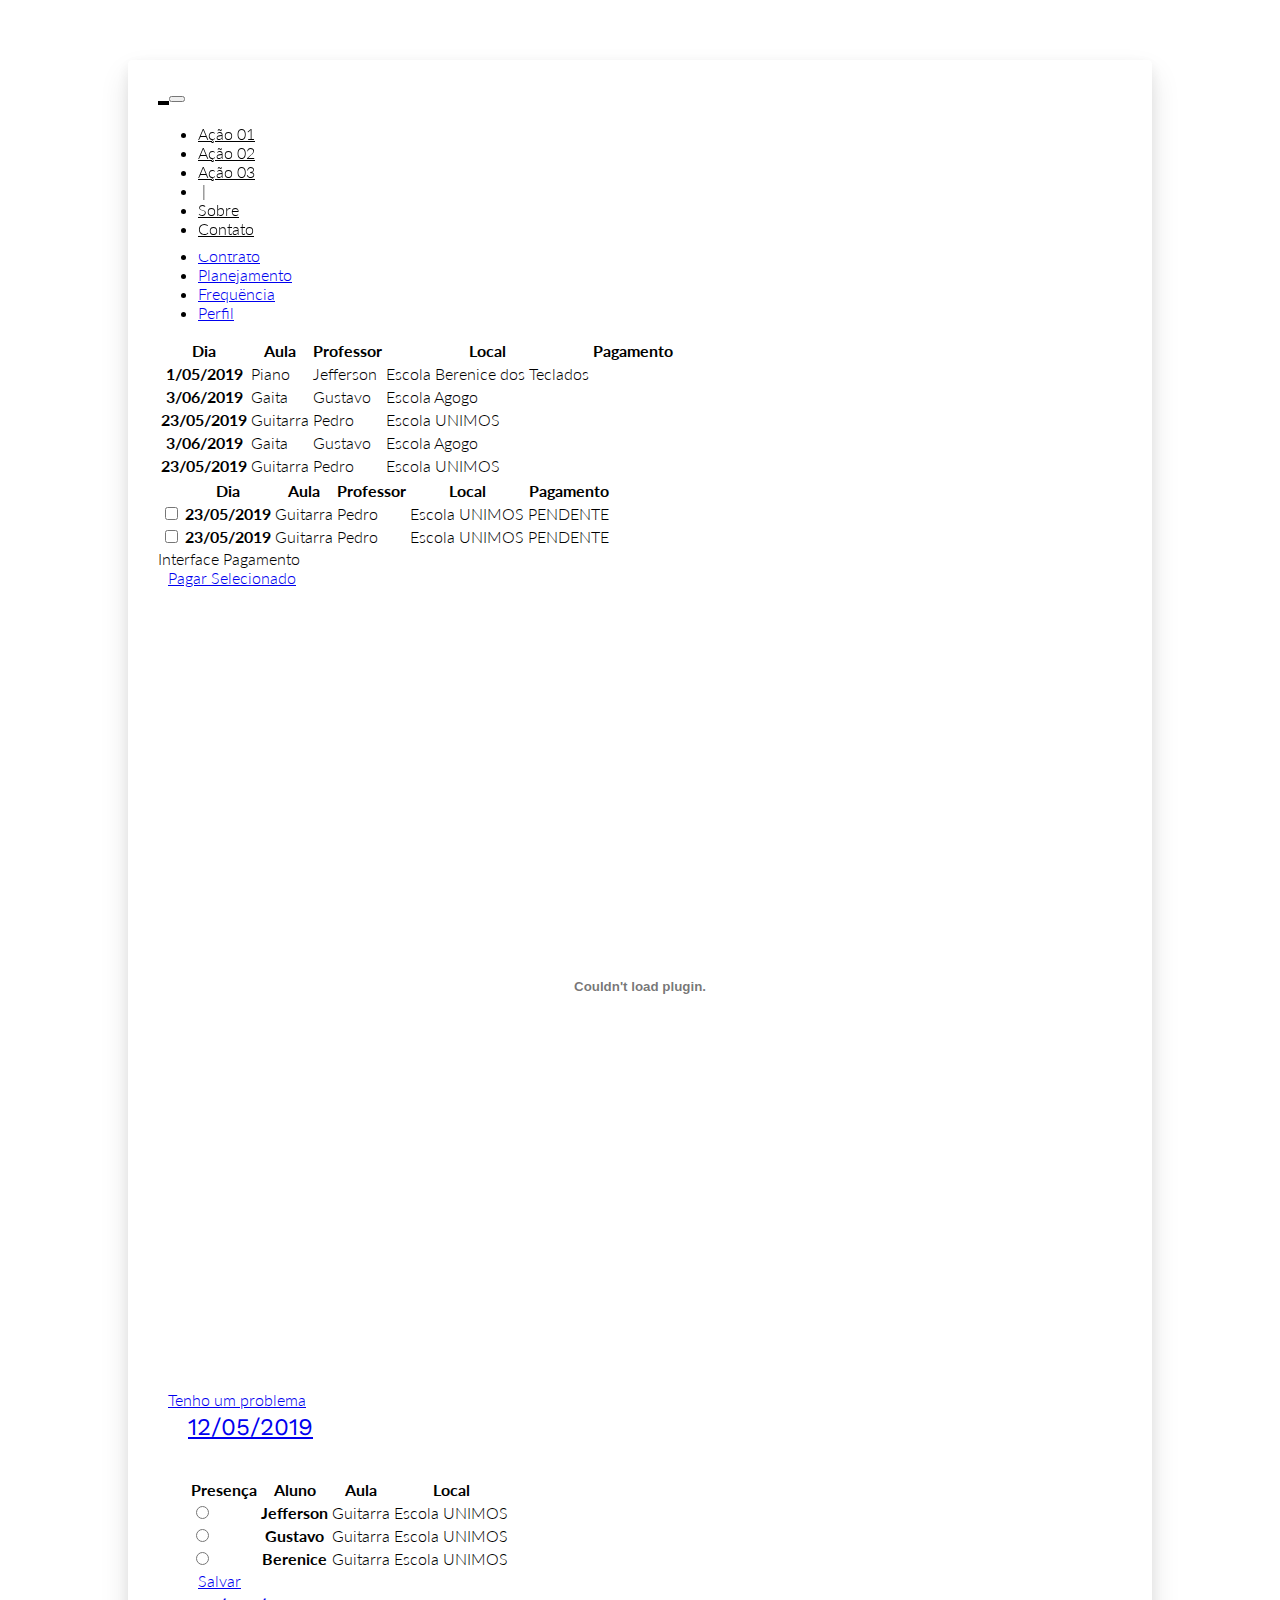
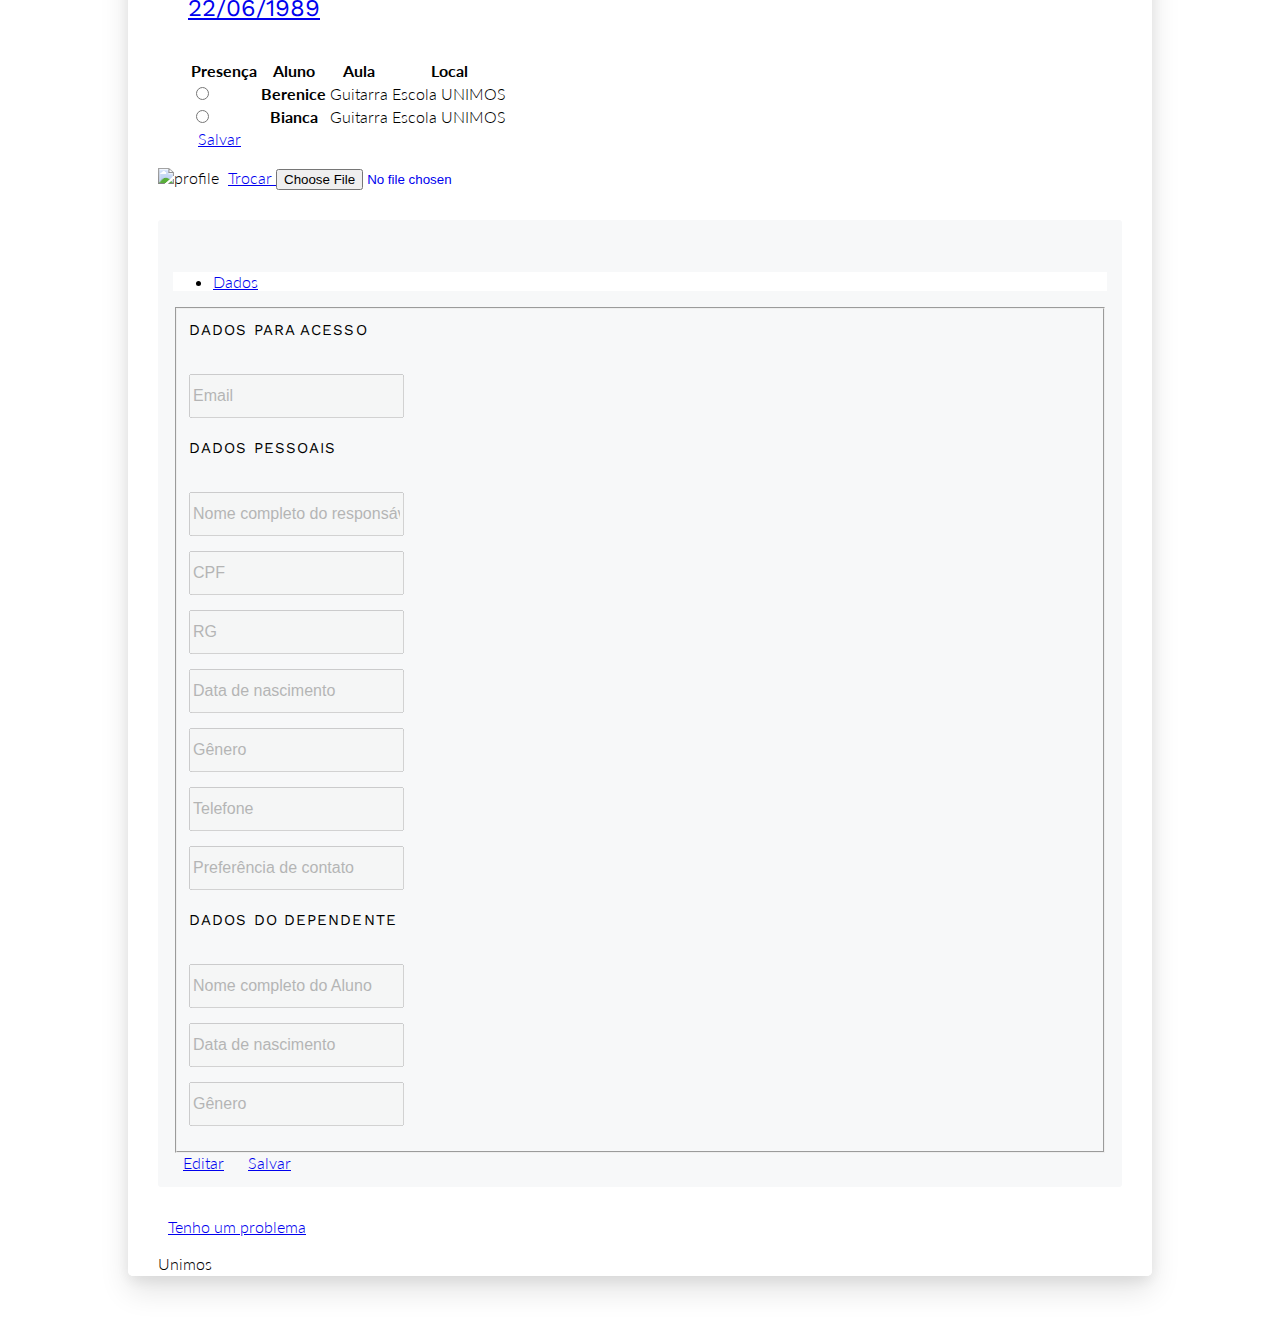
==== index.html @ b4d55126 "Profile Tab Added" ====
<!DOCTYPE html>

<html lang="pt">

<head>

    <meta charset="utf-8">
    <meta http-equiv="X-UA-Compatible" content="IE=edge">
    <title>UNIMOS</title>
    <meta name="description" content="Core HTML Project">
    <meta name="viewport" content="width=device-width, initial-scale=1, shrink-to-fit=no">
    <META http-equiv="Page-Enter" CONTENT="RevealTrans(Duration=5,Transition=12)">
    <!-- External CSS -->
    <link rel="stylesheet" href="vendor/bootstrap/bootstrap.min.css">
    <!-- <link rel="stylesheet" href="vendor/select2/select2.min.css">
    <link rel="stylesheet" href="vendor/owlcarousel/owl.carousel.min.css">
    <link rel="stylesheet" href="vendor/lightcase/lightcase.css"> -->

    <!-- Fonts -->
    <link href="https://fonts.googleapis.com/css?family=Lato:300,400|Work+Sans:300,400,700" rel="stylesheet">

    <!-- CSS -->
    <link rel="stylesheet" href="css/style.min.css">
    <link rel="stylesheet" href="https://cdn.linearicons.com/free/1.0.0/icon-font.min.css">
    <link href="https://file.myfontastic.com/7vRKgqrN3iFEnLHuqYhYuL/icons.css" rel="stylesheet">

    <!-- Scrollbar Custom CSS -->
    <link rel="stylesheet" href="https://cdnjs.cloudflare.com/ajax/libs/malihu-custom-scrollbar-plugin/3.1.5/jquery.mCustomScrollbar.min.css">

    <!-- Modernizr JS for IE8 support of HTML5 elements and media queries -->
    <script src="https://cdnjs.cloudflare.com/ajax/libs/modernizr/2.8.3/modernizr.js"></script>

</head>
<body data-spy="scroll" data-target="#navbar-nav-header" class="static-layout">

    <!-- box -->
	<div class="boxed-page">
        <!-- navigation bar -->
		<nav id="gtco-header-navbar" class="navbar navbar-expand-lg py-4">
            <div class="container">
                <a class="navbar-brand d-flex align-items-center" href="index.html">
                    <img src="img/logo.png" id="imgLogo" alt="">
                </a>
                <button class="navbar-toggler" type="button" data-toggle="collapse" data-target="#navbar-nav-header" aria-controls="navbar-nav-header" aria-expanded="false" aria-label="Toggle navigation">
                    <span class="lnr lnr-menu"></span>
                </button>
                <div class="collapse navbar-collapse  align-items-center" id="navbar-nav-header">
                    <ul class="navbar-nav ml-auto  align-items-center">
                        <li class="nav-item">
                            <a class="nav-link" href="about.html">Ação 01</a>
                        </li>
                        <li class="nav-item">
                            <a class="nav-link" href="about.html">Ação 02</a>
                        </li>
                        <li class="nav-item">
                            <a class="nav-link" href="about.html">Ação 03</a>
                        </li>
                        <li class="nav-item">
                            <span>&nbsp;|&nbsp;</span>
                        </li>
                        <li class="nav-item">
                            <a class="nav-link" href="about.html">Sobre</a>
                        </li>
                        <li class="nav-item">
                            <a class="nav-link" href="contact.html">Contato</a>
                        </li>
                        <!-- <li>
                            <a class="nav-link" href="register.html">Registrar</a>
                        </li>
                        <li>
                            <a class="nav-link" href="access.html"><b>Entrar</b></a>
                        </li> -->
                    </ul>
                </div>
            </div>
        </nav>
        <!-- End Navigation bar -->

        <div class="jumbotron d-flex">
            <div class="container text-center">
 
                <div class="blog-title">
                    <h4>Home</h4>
                </div>

                <div class="card text-center">
                    <div class="card-header">
                        <!-- MENU OPTIONS  -->
                        <ul class="nav nav-pills mb-3 pills-bg" id="pills-tab" role="tablist">
                            <li class="nav-item">
                                <a class="nav-link active" id="pills-home-tab" data-toggle="pill" 
                                href="#pills-home" role="tab" aria-controls="pills-home" aria-selected="true">Agenda</a>
                            </li>
                            <li class="nav-item">
                                <a class="nav-link" id="pills-payment-tab" data-toggle="pill" 
                                href="#pills-payment" role="tab" aria-controls="pills-payment" aria-selected="false">Pagamentos</a>
                            </li>
                            <li class="nav-item">
                                <a class="nav-link" id="pills-contract-tab" data-toggle="pill" 
                                href="#pills-contract" role="tab" aria-controls="pills-contract" aria-selected="false">Contrato</a>
                            </li>
                            <li class="nav-item">
                                <a class="nav-link" id="pills-schedule-tab" data-toggle="pill" 
                                href="#pills-schedule" role="tab" aria-controls="pills-schedule" aria-selected="false">Planejamento</a>
                            </li>
                            <li class="nav-item">
                                <a class="nav-link" id="pills-attend-tab" data-toggle="pill" 
                                href="#pills-attend" role="tab" aria-controls="pills-attend" aria-selected="false">Frequëncia</a>
                            </li>
                            <li class="nav-item">
                                <a class="nav-link" id="pills-profile-tab" data-toggle="pill" 
                                href="#pills-profile" role="tab" aria-controls="pills-profile" aria-selected="false">Perfil</a>
                            </li>
                        </ul>
                        <!-- MENU OPTIONS  -->

                        <!-- MENU OPTIONS CONTENT  -->
                        <div class="tab-content" id="pills-tabContent">
                            <!-- AGENDA CLASSES -->
                            <div class="tab-pane fade show active" id="pills-home" role="tabpanel" aria-labelledby="pills-home-tab">
                                <div class="card-body ">
                                    <div class="table-responsive">
                                        <table class="table table-hover table-sm">
                                            <thead>
                                                <tr>
                                                <th scope="col">Dia</th>
                                                <th scope="col">Aula</th>
                                                <th scope="col">Professor</th>
                                                <th scope="col">Local</th>
                                                <th scope="col">Pagamento</th>           
                                                </tr>
                                            </thead>
                                            <tbody>
                                                <tr>
                                                    <th scope="row">1/05/2019</th>
                                                    <td>Piano</td>
                                                    <td>Jefferson</td>
                                                    <td>Escola Berenice dos Teclados</td>
                                                    <td class="bg-success text-white"></td>
                                                </tr>
                                                <tr>
                                                    <th scope="row">3/06/2019</th>
                                                    <td>Gaita</td>
                                                    <td>Gustavo</td>
                                                    <td>Escola Agogo</td>
                                                    <td class="bg-success text-white"></td>
                                                </tr>
                                                <tr>
                                                    <th scope="row">23/05/2019</th>
                                                    <td>Guitarra</td>
                                                    <td>Pedro</td>
                                                    <td>Escola UNIMOS</td>
                                                    <td class="bg-danger text-white"></td>
                                                </tr>
                                                <tr>
                                                    <th scope="row">3/06/2019</th>
                                                    <td>Gaita</td>
                                                    <td>Gustavo</td>
                                                    <td>Escola Agogo</td>
                                                    <td class="bg-success text-white"></td>
                                                </tr>
                                                <tr>
                                                    <th scope="row">23/05/2019</th>
                                                    <td>Guitarra</td>
                                                    <td>Pedro</td>
                                                    <td>Escola UNIMOS</td>
                                                    <td class="bg-danger text-white"></td>
                                                </tr>
                                            </tbody>
                                        </table>
                                    </div>
                                </div>
                            </div>
                            <!-- PAYMENT OPTIONS -->
                            <div class="tab-pane fade" id="pills-payment" role="tabpanel" aria-labelledby="pills-payment-tab">
                                <div class="table-responsive">
                                    <table class="table table-hover table-sm">
                                            <thead>
                                                <tr>
                                                    <th scope="col"></th>
                                                    <th scope="col">Dia</th>
                                                    <th scope="col">Aula</th>
                                                    <th scope="col">Professor</th>
                                                    <th scope="col">Local</th>
                                                    <th scope="col">Pagamento</th>           
                                                </tr>
                                            </thead>
                                            <tbody>
                                                <tr>
                                                    <td>
                                                        <input type="checkbox" aria-label="Checkbox for following text input">
                                                    </td>
                                                    <th scope="row">23/05/2019</th>
                                                    <td>Guitarra</td>
                                                    <td>Pedro</td>
                                                    <td>Escola UNIMOS</td>
                                                    <td class="bg-danger text-white">PENDENTE</td>
                                                </tr>
                                                <tr>
                                                    <td>
                                                        <input type="checkbox" aria-label="Checkbox for following text input">
                                                    </td>
                                                    <th scope="row">23/05/2019</th>
                                                    <td>Guitarra</td>
                                                    <td>Pedro</td>
                                                    <td>Escola UNIMOS</td>
                                                    <td class="bg-danger text-white">PENDENTE</td>
                                                </tr>
                                            </tbody>
                                        </table>
                                </div>
                                Interface Pagamento
                                <br>
                                <a href="#" class="btn btn-primary">Pagar Selecionado</a>
                            </div>
                            <!-- CONTRACT VISUALIZATION -->
                            <div class="tab-pane fade" id="pills-contract" role="tabpanel" aria-labelledby="pills-contact-tab">
                                <object data="Documents/requisitos.pdf" type="application/pdf" id="pdfObject" height="800px"> </object>
                            </div>
                            <!-- SCHEDULE CLASSES -->
                            <div class="tab-pane fade" id="pills-schedule" role="tabpanel" aria-labelledby="pills-schedule-tab">
                                <a href="#" class="btn btn-primary">Tenho um problema</a>
                            </div>
                            <!-- ATTENDING CONTROL -->
                            <div class="tab-pane fade" id="pills-attend" role="tabpanel" aria-labelledby="pills-attend-tab">
                                <div class="container">
                                    <div class="panel-group">
                                        <div class="panel panel-default">
                                        <div class="panel-heading">
                                            <h4 class="panel-title">
                                            <a data-toggle="collapse" href="#collapse1">12/05/2019</a>
                                            </h4>
                                        </div>
                                        <div id="collapse1" class="panel-collapse collapse">
                                            <div class="panel-body">
                                                <table class="table table-hover table-sm">
                                                    <thead>
                                                        <tr>
                                                            <th scope="col">Presença</th>
                                                            <th scope="col">Aluno</th>
                                                            <th scope="col">Aula</th>
                                                            <th scope="col">Local</th>
                                                        </tr>
                                                    </thead>
                                                    <tbody>
                                                        <tr>
                                                            <td>
                                                                <input type="radio" aria-label="Checkbox for following text input">
                                                            </td>
                                                            <th scope="row">Jefferson</th>
                                                            <td>Guitarra</td>
                                                            <td>Escola UNIMOS</td>
                                                        </tr>
                                                        <tr>
                                                            <td>
                                                                <input type="radio" aria-label="Checkbox for following text input">
                                                            </td>
                                                            <th scope="row">Gustavo</th>
                                                            <td>Guitarra</td>
                                                            <td>Escola UNIMOS</td>
                                                        </tr>
                                                        <tr>
                                                            <td>
                                                                <input type="radio" aria-label="Checkbox for following text input">
                                                            </td>
                                                            <th scope="row">Berenice</th>
                                                            <td>Guitarra</td>
                                                            <td>Escola UNIMOS</td>
                                                        </tr>
                                                    </tbody>
                                                </table>
                                            </div>
                                            <div class="panel-footer">
                                                <a href="#" class="btn btn-primary">Salvar</a>
                                            </div>
                                        </div>
                                        </div>
                                    </div>
                                </div>
                                <div class="container">
                                    <div class="panel-group">
                                        <div class="panel panel-default">
                                        <div class="panel-heading">
                                            <h4 class="panel-title">
                                            <a data-toggle="collapse" href="#collapse2">22/06/1989</a>
                                            </h4>
                                        </div>
                                        <div id="collapse2" class="panel-collapse collapse">
                                            <div class="panel-body">
                                                <table class="table table-hover table-sm">
                                                    <thead>
                                                        <tr>
                                                            <th scope="col">Presença</th>
                                                            <th scope="col">Aluno</th>
                                                            <th scope="col">Aula</th>
                                                            <th scope="col">Local</th>
                                                        </tr>
                                                    </thead>
                                                    <tbody>
                                                        <tr>
                                                            <td>
                                                                <input type="radio" aria-label="Checkbox for following text input">
                                                            </td>
                                                            <th scope="row">Berenice</th>
                                                            <td>Guitarra</td>
                                                            <td>Escola UNIMOS</td>
                                                        </tr>
                                                        <tr>
                                                            <td>
                                                                <input type="radio" aria-label="Checkbox for following text input">
                                                            </td>
                                                            <th scope="row">Bianca</th>
                                                            <td>Guitarra</td>
                                                            <td>Escola UNIMOS</td>
                                                        </tr>
                                                    </tbody>
                                                </table>
                                            </div>
                                            <div class="panel-footer">
                                                <a href="#" class="btn btn-primary">Salvar</a>
                                            </div>
                                        </div>
                                        </div>
                                    </div>
                                </div>

                            </div>
                            <div class="tab-pane fade" id="pills-profile" role="tabpanel" aria-labelledby="pills-profile-tab">
                                
                                <div class="row">
                                    <div class="col-md-12 blog-holder">
                                        <div class="row justify-content-center">
                                            <!-- Profile PIC -->
                                            <div class="col-md-2 blog-item-wrapper" id="profilePicture">
                                                
                                                <img src="img/Img/profile.png" class="img-responsive img-rounded" alt="profile">
                                                
                                                <a href="#" class="btn btn-warning col-md-12 btn-sm">
                                                    <span>Trocar</span>
                                                    <input type="file" name="changePic" class="custom-file-input" id="uploadPic">
                                                </a>
                                            </div>
                                            <!-- End Profile PIC -->
                                            <!-- Item -->
                                            <div class="col-md-10 blog-item-wrapper">
                                                <div class="blog-item">
                                                    <div class="blog-text">
                                                        <div class="blog-tag">
                                                            <a href="#"><h6><small></small></h6></a>
                                                        </div>
                                                        <div class="blog-title">
                                                        </div>
            
                                                        <div class="card text-center">
                                                            <div class="card-header">
                                                                <ul class="nav nav-tabs card-header-tabs">
                                                                    <li class="nav-item">
                                                                        <a class="nav-link active" href="#">Dados</a>
                                                                    </li>
                                                                </ul>
                                                            </div>
                                                            <div class="card-body">
                                                                <form action="">
                                                                    <fieldset disabled>
                                                                        <div class="blog-tag align-items-center mx-auto">
                                                                            <h5><small>Dados para Acesso</small></h5>
                                                                        </div>
                                                                        <!-- email -->
                                                                        <div class="input-group mb-3">
                                                                            <div class="input-group-prepend">
                                                                                <span class="input-group-text inr-users" id="strEmail"></span>
                                                                            </div>
                                                                            <input type="email" class="form-control" placeholder="Email" aria-label="email" aria-describedby="basic-addon1" required>
                                                                        </div>
                                                                        <div id="">
                                                                            <div class="blog-tag align-items-center mx-auto">
                                                                                <h5><small>Dados pessoais</small></h5>
                                                                            </div>
                                                                            <!-- nome -->
                                                                            <div class="input-group mb-3">
                                                                                <div class="input-group-prepend">
                                                                                <span class="input-group-text inr-users" id="strName"></span>
                                                                                </div>
                                                                                <input type="text" class="form-control" placeholder="Nome completo do responsável" aria-label="Username" aria-describedby="basic-addon1" required>
                                                                            </div>
                                                                            <div class="form-row">
                                                                                <!-- cpf -->
                                                                                <div class="input-group col-md-6 mb-3">
                                                                                    <div class="input-group-prepend">
                                                                                        <span class="input-group-text inr-users" id="numCPF"></span>
                                                                                    </div>
                                                                                    <input type="text" title="CPF deve conter 11 dígitos" class="form-control" placeholder="CPF" aria-label="cpf" aria-describedby="basic-addon1" pattern="[0-9]{11}" required>
                                                                                </div>
                                                                                <!-- rg -->
                                                                                <div class="input-group col-md-6 mb-3">
                                                                                    <div class="input-group-prepend">
                                                                                        <span class="input-group-text inr-users" id="numRg"></span>
                                                                                    </div>
                                                                                    <input type="text" class="form-control" placeholder="RG" aria-label="RG" aria-describedby="basic-addon1" required>
                                                                                </div>
                                                                            </div>
                                                                            <div class="form-row">
                                                                                <!-- nascimento -->
                                                                                <div class="input-group col-md-6 mb-3">
                                                                                    <div class="input-group-prepend">
                                                                                        <span class="input-group-text inr-users" id="birhDate"></span>
                                                                                    </div>
                                                                                    <input type="text" class="form-control" placeholder="Data de nascimento" aria-label="Data de Nascimento" aria-describedby="basic-addon1" pattern="[0-9]{11}" required>
                                                                                </div>
                                                                                <!-- genero -->
                                                                                <div class="input-group col-md-6 mb-3">
                                                                                    <div class="input-group-prepend">
                                                                                        <span class="input-group-text inr-users" id="chGender"></span>
                                                                                    </div>
                                                                                    <input type="text" class="form-control" placeholder="Gênero" aria-label="Gênero" aria-describedby="basic-addon1" required>
                                                                                </div>
                                                                            </div>
                                                                            <div class="form-row">
                                                                                <!-- Telefone -->
                                                                                <div class="input-group col-md-6 mb-3">
                                                                                    <div class="input-group-prepend">
                                                                                        <span class="input-group-text inr-users" id="numTelephone"></span>
                                                                                    </div>
                                                                                    <input type="text" class="form-control" placeholder="Telefone" aria-label="Telefone" aria-describedby="basic-addon1" pattern="[0-9]{11}" required>
                                                                                </div>
                                                                                <!-- Pref contato -->
                                                                                <div class="input-group col-md-6 mb-3">
                                                                                    <div class="input-group-prepend">
                                                                                        <span class="input-group-text inr-users" id="contactPref"></span>
                                                                                    </div>
                                                                                    <input type="text" class="form-control" placeholder="Preferência de contato" aria-label="Preferência de contato" aria-describedby="basic-addon1">
                                                                                </div>
                                                                            </div>
                                                                            <!-- dependente -->
                                                                            <div id="studentGroup" >
                                                                                <div class="blog-tag align-items-center mx-auto">
                                                                                    <h5><small>Dados do dependente</small></h5>
                                                                                </div>
                                                                                <div class="input-group mb-3">
                                                                                    <div class="input-group-prepend">
                                                                                        <span class="input-group-text inr-users" id="strNameComplete2"></span>
                                                                                    </div>
                                                                                    <input type="text" class="form-control" placeholder="Nome completo do Aluno" aria-label="Nome dependente" aria-describedby="basic-addon1" required>
                                                                                </div>
                                                                                <div class="form-row">
                                                                                    <!-- nascimento -->
                                                                                    <div class="input-group col-md-6 mb-3">
                                                                                        <div class="input-group-prepend">
                                                                                            <span class="input-group-text inr-users" id="birhDateStudent"></span>
                                                                                        </div>
                                                                                        <input type="text" class="form-control" placeholder="Data de nascimento" aria-label="Data de Nascimento" aria-describedby="basic-addon1" pattern="[0-9]{11}" required>
                                                                                    </div>
                                                                                    <!-- genero -->
                                                                                    <div class="input-group col-md-6 mb-3">
                                                                                        <div class="input-group-prepend">
                                                                                            <span class="input-group-text inr-users" id="chGenderStudent"></span>
                                                                                        </div>
                                                                                        <input type="text" class="form-control" placeholder="Gênero" aria-label="Gênero" aria-describedby="basic-addon1" required>
                                                                                    </div>
                                                                                </div>
                                                                            </div>
                                                                        </div>
                                                                    </fieldset>
                                                                </form>
                                                                <a href="#" class="btn btn-primary">Editar</a>
                                                                <a href="#" class="btn btn-primary">Salvar</a>
                                                            </div>
                                                        </div>
                                                        <!-- <div class="blog-meta">
                                                            <p class="blog-date"></p> 
                                                            <p class="blog-comment"><a href=""></a></p>
                                                        </div>
                                                        <div class="blog-desc">
                                                            <p></p>
                                                        </div>
                                                        <div class="blog-author">
                                                            
                                                        </div>
                                                        <div class="blog-share-wrapper">
                                        
                                                        </div> -->
                                                    </div>
                                                </div>
                                            </div>
                                            <!-- End Cards -->
                                        </div>
                                    </div>
                                </div>
                                <!-- <a href="#" class="btn btn-primary">Tenho um problema</a> -->
                            </div>
                        </div>
                    </div>
                    <!-- MENU OPTIONS CONTENT  -->
                    <div class="card-body">
                        <a href="contact.html" class="btn btn-warning">Tenho um problema</a>
                    </div>
                </div>
            </div>
        </div>        
        <footer class="mastfoot mb-3 bg-white py-4 border-top">
            <div class="inner container">
                <div class="row">
                    <div class="col-md-6 d-flex align-items-center justify-content-md-start justify-content-center">
                        <p class="mb-0">Unimos</p>
                    </div>
                    <div class="col-md-6">
                        <nav class="nav nav-mastfoot justify-content-md-end justify-content-center">
                            <a class="nav-link" id="facebook" href="https://www.facebook.com/groups/1735988899961162/">
                                <i class="icon-facebook"></i>
                            </a>
                            <a class="nav-link" id="twitter" href="https://twitter.com/_unimos">
                                <i class="icon-twitter"></i>
                            </a>
                            <a class="nav-link" id="youtube" href="https://www.youtube.com/channel/UCbmv7bsQU3AHVQiQBRGHA-Q">
                                <i class="icon-youtube"></i>
                            </a>
                        </nav>
                    </div>
                </div>
            </div>
        </footer>	
    </div>
    <!-- Box End -->

	<!-- External JS -->
	<script type="text/javascript" src="http://ajax.googleapis.com/ajax/libs/jquery/1/jquery.js"></script>
	<script src="vendor/bootstrap/popper.min.js"></script>
	<script src="vendor/bootstrap/bootstrap.min.js"></script>

</body>
</html>
---- css/style.min.css ----
html {
  font-size: 62.5%;
  overflow-x: hidden; }

body {
  background-image: url(./../img/bg.png);
  background-size: cover;
  background-repeat: no-repeat;
  background-attachment: fixed;
  position: relative;
  font-family: 'Lato', sans-serif;
  font-weight: 300;
  font-size: 1.6rem; }
  body:after {
    position: absolute;
    content: "";
    left: 0;
    top: 0;
    width: 100%;
    height: 100%;
    position: fixed;
    opacity: .8;
    z-index: -1;
    background: #f1271100;
    background: -webkit-linear-gradient(to right, #f1271100, #f1271100);
    background: linear-gradient(to right, #f1271100, #f1271100); }

.boxed-page {
  margin: 0 auto;
  margin-top: 6rem;
  margin-bottom: 6rem;
  position: relative;
  box-shadow: 0 15px 30px 0 rgba(0, 0, 0, 0.11), 0 5px 15px 0 rgba(0, 0, 0, 0.08);
  border-radius: 5px; }

  #imgLogo {
    width: 70px;
    height: auto;  }

@media (min-width: 1200px) {
  .boxed-page {
    width: 1024px; }
    .boxed-page .container {
      max-width: 1080px;
      padding-left: 30px;
      padding-right: 30px; } 
    
      #pdfObject{
        width: 100%
      }}

h1 {
  font-size: 4.8rem; }

h2 {
  font-size: 3.6rem; }

h3 {
  font-size: 3rem; }

h4 {
  font-size: 2.4rem; }

h5 {
  font-size: 1.8rem; }

h6 {
  font-size: 1.6rem; }

h1,
h2,
h3 {
  font-weight: 300;
  line-height: 1.2em; }

h4,
h5,
h6 {
  line-height: 1.5em;
  font-weight: 400; }

h1,
h2,
h3,
h4,
h5,
h6,
.h1,
.h2,
.h3,
.h4,
.h5,
.h6 {
  font-family: 'Work Sans', sans-serif;
  margin-top: 0; }

p {
  font-size: 1.6rem;
  font-weight: 300;
  line-height: 1.5em; }

.section-title,
.section-sub-title {
  margin-bottom: 30px; }

.btn {
  font-size: 1.6rem;
  padding: .7rem 1rem; }

img {
  max-width: 100%; }

a:focus,
button:focus {
  outline: none; }

.btn:hover,
a:hover {
  text-decoration: none;
  color: white; }

.btn-group-lg > .btn, .btn-lg {
  padding: 1rem; }

.btn-group-sm > .btn, .btn-sm {
  padding: .5rem; }

.section-content {
  padding-top: 100px;
  padding-bottom: 50px; }

.title-wrap,
.section-title {
  text-align: center; }

.bg-white {
  background-color: #fff; }

.bg-grey {
  background-color: #f7f8f9; }

.bg-transparent {
  background: transparent; }

.btn-link {
  color: #002fff; }
  .btn-link:hover {
    text-decoration: none; }

.color-primary {
  color: #002fff; }

/* Colours */
.text-orange {
  color: #FDBA51; }

.text-cyan {
  color: #35B8AD; }

.text-red {
  color: #FC665F; }

/* a {
  color: #f15e75; } */

.fs-40 {
  font-size: 40px; }

/* Custom default button */
.btn-secondary,
.btn-secondary:hover,
.btn-secondary:focus {
  color: #333;
  text-shadow: none;
  /* Prevent inheritance from `body` */
  background-color: #fff;
  border: .05rem solid #fff; }

.btn:not(.btn-link):hover {
  box-shadow: 0 7px 14px rgba(50, 50, 93, 0.1), 0 3px 6px rgba(0, 0, 0, 0.08);
  -webkit-transform: translateY(-1px);
  transform: translateY(-1px); }

.btn-orange {
  background-color: #FDBA51 !important;
  color: #fff !important;
  border: none !important; }

.btn-cyan {
  background-color: #35B8AD !important;
  color: #fff !important;
  border: none !important; }

.btn-red {
  background-color: #FC665F !important;
  color: #fff !important;
  border: none !important; }

#gtco-header-navbar {
  position: absolute;
  top: 0;
  right: 0;
  left: 0;
  z-index: 11;
  transition: background-color .3s ease-in-out;
  border-top-right-radius: 5px;
  border-top-left-radius: 5px;
  background-color: #fff; }

.navbar-brand {
  font-size: 40px;
  color: #000; }

.navbar-nav .nav-link {
  color: #000;
  transition: .3s ease; }

.navbar-nav:hover li a {
  opacity: 0.5; }
  .navbar-nav:hover li a:hover {
    opacity: 1; }

.navbar-toggler {
  font-size: 3rem; }

.not-on-top #gtco-header-navbar {
  position: fixed;
  max-width: 1024px;
  margin: 0 auto;
  left: 0;
  right: 0;
  padding-left: 10px;
  padding-right: 10px;
  background-color: #fff;
  box-shadow: rgba(0, 0, 0, 0.05) 0px 3px 15px 0px;
  border-radius: 0; }

  .table-responsive
{
    overflow-x: auto;
}
.jumbotron {
  background-color: #fff;
  padding-top: 80px;
  /* padding-bottom: 80px; */
  background-repeat: no-repeat;
  background-size: cover;
  background-position: 50% 50%;
  position: relative;
  border-radius: 0;
  border-top-left-radius: 5px;
  border-top-right-radius: 5px;
  margin-bottom: 0;
  overflow: hidden;
  min-height: 500px; }
  @media (min-width: 1024px) {
    .jumbotron {
      min-height: 80vh; } }
  .jumbotron .container {
    position: relative; }
  .jumbotron:before {
    position: absolute;
    display: block;
    content: "";
    background-color: rgba(255, 255, 255, 0.3);
    opacity: 0.8;
    top: 0;
    bottom: 0;
    left: 0;
    right: 0; }

.filter-button-group {
  margin-bottom: 15px; }
  .filter-button-group a {
    margin: 5px;
    cursor: pointer; }

.grid-link a {
  margin: 5px;
  font-size: 20px;
  color: #000; }

.grid-portfolio {
  overflow: hidden; }

.gutter-sizer {
  width: 2%; }

.grid-sizer,
.grid-item {
  width: 32%; }

.grid-item {
  margin-bottom: 20px;
  border-radius: 5px;
  overflow: hidden; }
  .grid-item:hover .grid-info {
    top: 50%;
    opacity: 1; }

.grid-item-wrapper:before {
  content: '';
  display: block;
  background: rgba(255, 255, 255, 0.7);
  position: absolute;
  top: 0;
  right: 0;
  bottom: 0;
  left: 0;
  transition: all .3s ease;
  opacity: 0; }

.grid-item-wrapper:hover:before {
  opacity: 1; }

.grid-info {
  position: absolute;
  top: 0;
  left: 50%;
  transform: translate(-50%, -50%);
  opacity: 0;
  transition: all .3s ease; }

.lightcase-icon-close:before {
  content: '\e870';
  font-family: "Linearicons-Free"; }

.grid-title {
  text-align: center; }

#calendar{
  margin-top: -270px;
}

.blog-item {
  transition: all 0.3s ease-in-out;
  background-color: #f7f8f9;
  border-radius: 3px;
  overflow: hidden; }
  .blog-item:hover {
    box-shadow: 0 5px 15px -5px #333;
    transform: translateY(-6px);
    -webkit-transform: translateY(-6px);
    -moz-transform: translateY(-6px);
    transform: translateY(-6px);
    box-shadow: 0 7px 10px rgba(0, 0, 0, 0.15);
    -moz-box-shadow: 0 7px 10px rgba(0, 0, 0, 0.15);
    -webkit-box-shadow: 0 7px 10px rgba(0, 0, 0, 0.15); }

.bg-grey .blog-item {
  background-color: #fff; }

.blog-item-wrapper {
  margin-bottom: 30px; }

.blog-img img {
  width: 100%;
  height: 250px;
  object-fit: cover; }

.blog-title h4 {
  color: #000; }

.blog-text {
  padding: 15px; }

.blog-tag {
  color: #000;
  letter-spacing: 1.1px;
  text-transform: uppercase; }

.blog-meta {
  color: #939393; }
  .blog-meta p {
    display: inline-block;
    font-size: 14px; }
  .blog-meta a {
    color: #939393; }

.blog-author {
  display: inline-block;
  color: #939393; }
  .blog-author p {
    font-size: 14px;
    margin-bottom: 0; }

.blog-share-wrapper {
  float: right;
  display: inline-block;
  margin: 0 -5px; }
  .blog-share-wrapper .blog-share {
    padding: 0 5px;
    cursor: pointer; }

#gtco-counter {
  position: relative; }

.counter-item {
  text-align: center;
  z-index: 1;
  color: #fff; }
  .counter-item > i {
    display: block;
    font-size: 40px; }
  .counter-item .number {
    font-size: 60px;
    font-weight: 400;
    display: block; }
  .counter-item h4 {
    display: block;
    text-transform: uppercase;
    letter-spacing: 1px;
    font-weight: 400;
    font-size: 16px; }

.box-shadow {
  box-shadow: 0 0.25rem 0.75rem rgba(0, 0, 0, 0.05); }

.price-box {
  border: none; }
  .price-box .card-header {
    background-color: transparent; }
  .price-box small {
    font-size: 60%; }
  .price-box .price-box-list {
    min-height: 150px; }

footer {
  border-bottom-left-radius: 5px;
  border-bottom-right-radius: 5px; }

.form-control {
  font-size: 1.6rem;
  margin-bottom: 15px;
  height: 38px;
  font-weight: 300; }
  .form-control:focus {
    border-color: gray;
    box-shadow:  0px 0px 0px grey; } /*input border*/

#gtco-contact-form form label.error {
  margin-bottom: 15px;
  color: #f15e75;
  font-size: 1.4rem; }

.form-control::-webkit-input-placeholder {
  opacity: .5; }

.form-control::-moz-placeholder {
  opacity: .5; }

.form-control:-ms-input-placeholder {
  opacity: .5; }

.form-control::-ms-input-placeholder {
  opacity: .5; }

.form-control::placeholder {
  opacity: .5; }

#form-message-warning, #form-message-success {
  display: none; }

.single-layout .jumbotron:before {
  background-color: rgba(255, 255, 255, 0.9); }

.blog-content img.float-left {
  margin: 15px 15px 15px 0; }

.blog-content .img.float-right {
  margin: 15px 0 15px 15px; }

@media (min-width: 768px) and (max-width: 1200px) {
  .boxed-page {
    margin-right: 30px;
    margin-left: 30px; }
  .not-on-top #gtco-header-navbar {
    margin-right: 30px;
    margin-left: 30px; }
    #pdfObject{
      width: 80%
    } }

@media (max-width: 992px) {
  #navbar-nav-header .navbar-nav {
    margin-top: 15px; }
  #welcomeMessage{
    font-size: 3.0rem !important;
  }
  #gtco-header-navbar {
    padding-left: 15px;
    background-color: #fff; } }

@media (max-width: 767px) {
  #sidebar {
    margin-left: -250px;
}
#sidebar.active {
    margin-left: 0;
}
.btn-group, .btn-group-vertical {

  display: grid !important;
  width: 100%;
  /* vertical-align: middle; */
}

.table {
  width: 100%;
  margin-bottom: 1rem;
  background-color: transparent;
  font-size: 12px !important;
}

#pdfObject{
  width: 80%
}
.boxed-page {
  margin: 4rem 15px; }
.not-on-top #gtco-header-navbar {
  margin-right: 15px;
  margin-left: 15px; }
.counter-item {
  margin-bottom: 40px; }
  .counter-item:last-child {
    margin-bottom: 0; }
.section-title br,
.section-sub-title br {
  display: none; }
.grid-item {
  width: 100%; }
.card-deck {
  flex-direction: column; } }

    #profilePicture {
      
      position: relative;
      width: 50% !important;
      min-height: 1px;
      margin-top: 20px;

    }
    .card-header {
      background-color: white !important;
  }

    .pills-bg{
      background-color: white !important;
    }

    .nav-pills > .active > a, .nav-pills > .active > a:hover {
      background-color: red !important;
  }

#youtube:hover{color: red}
#twitter:hover{color: #1dcaff}
#facebook:hover{color: #3b5998}
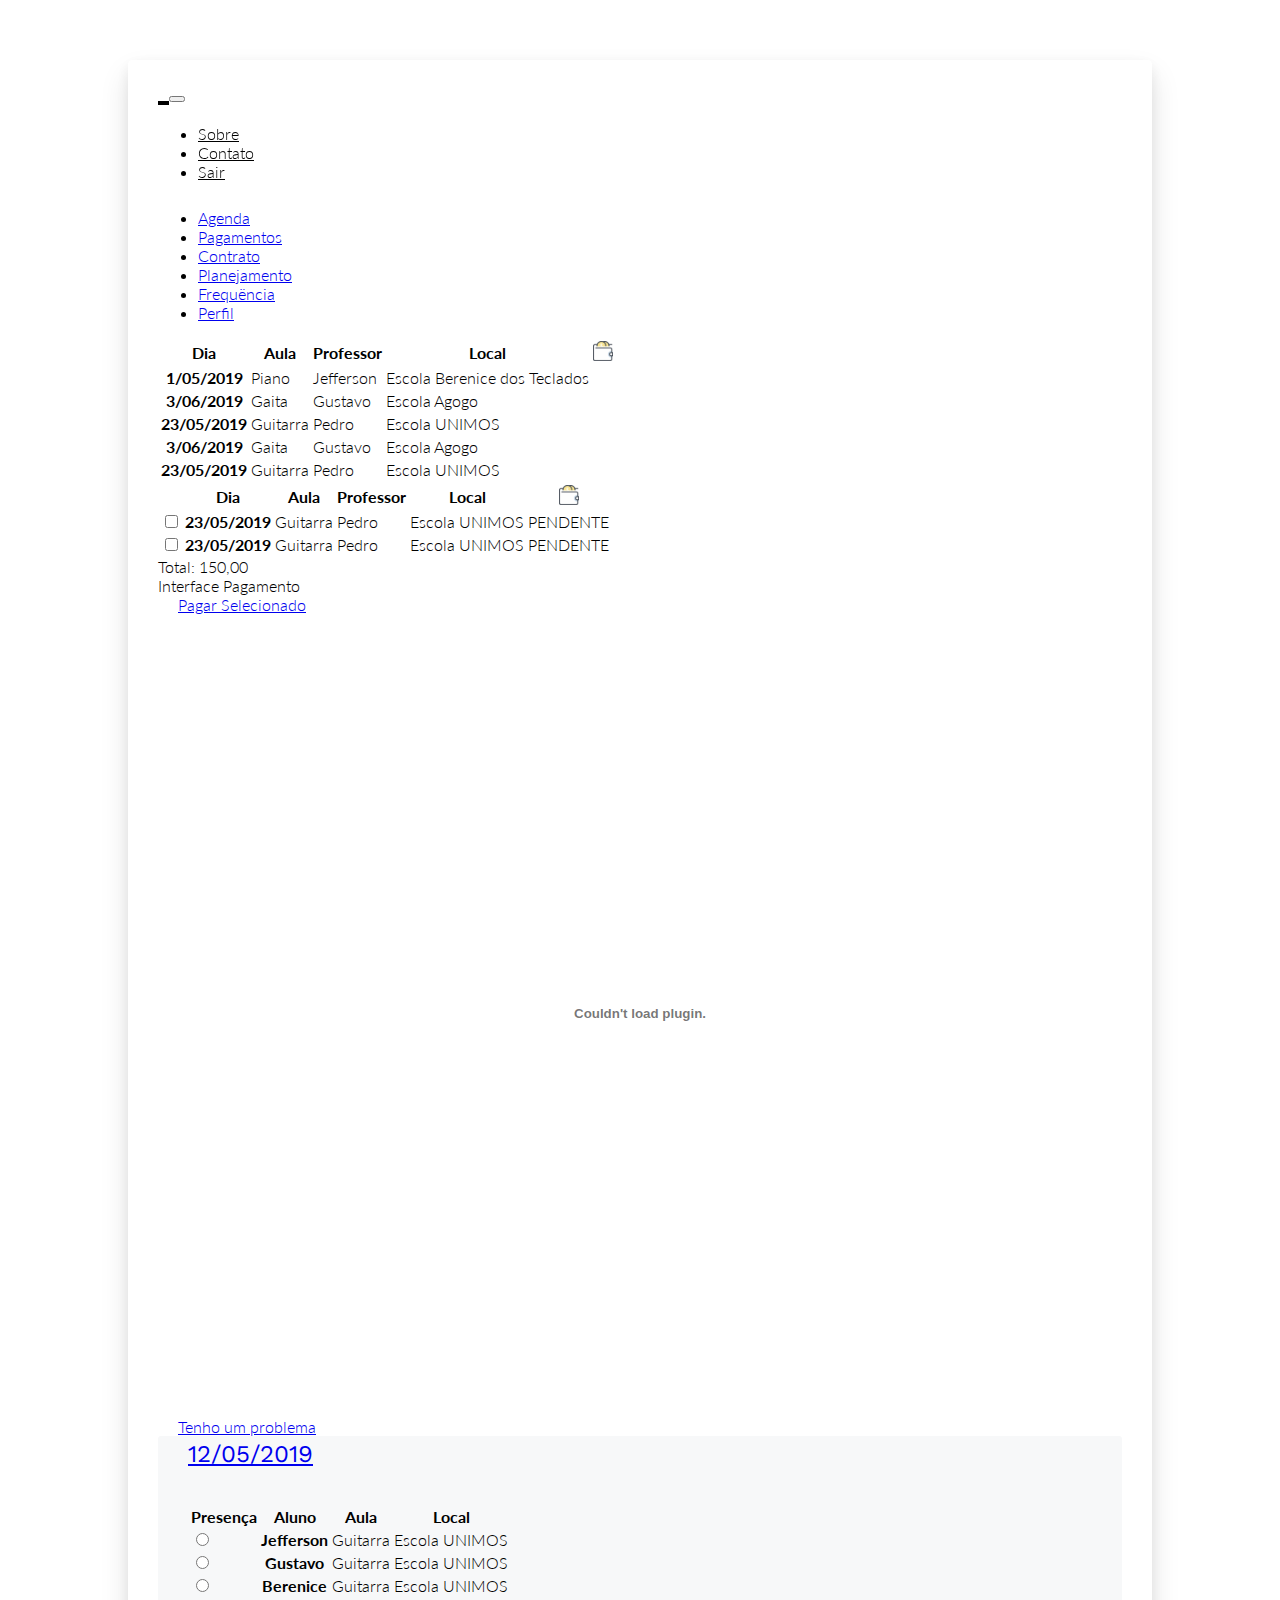
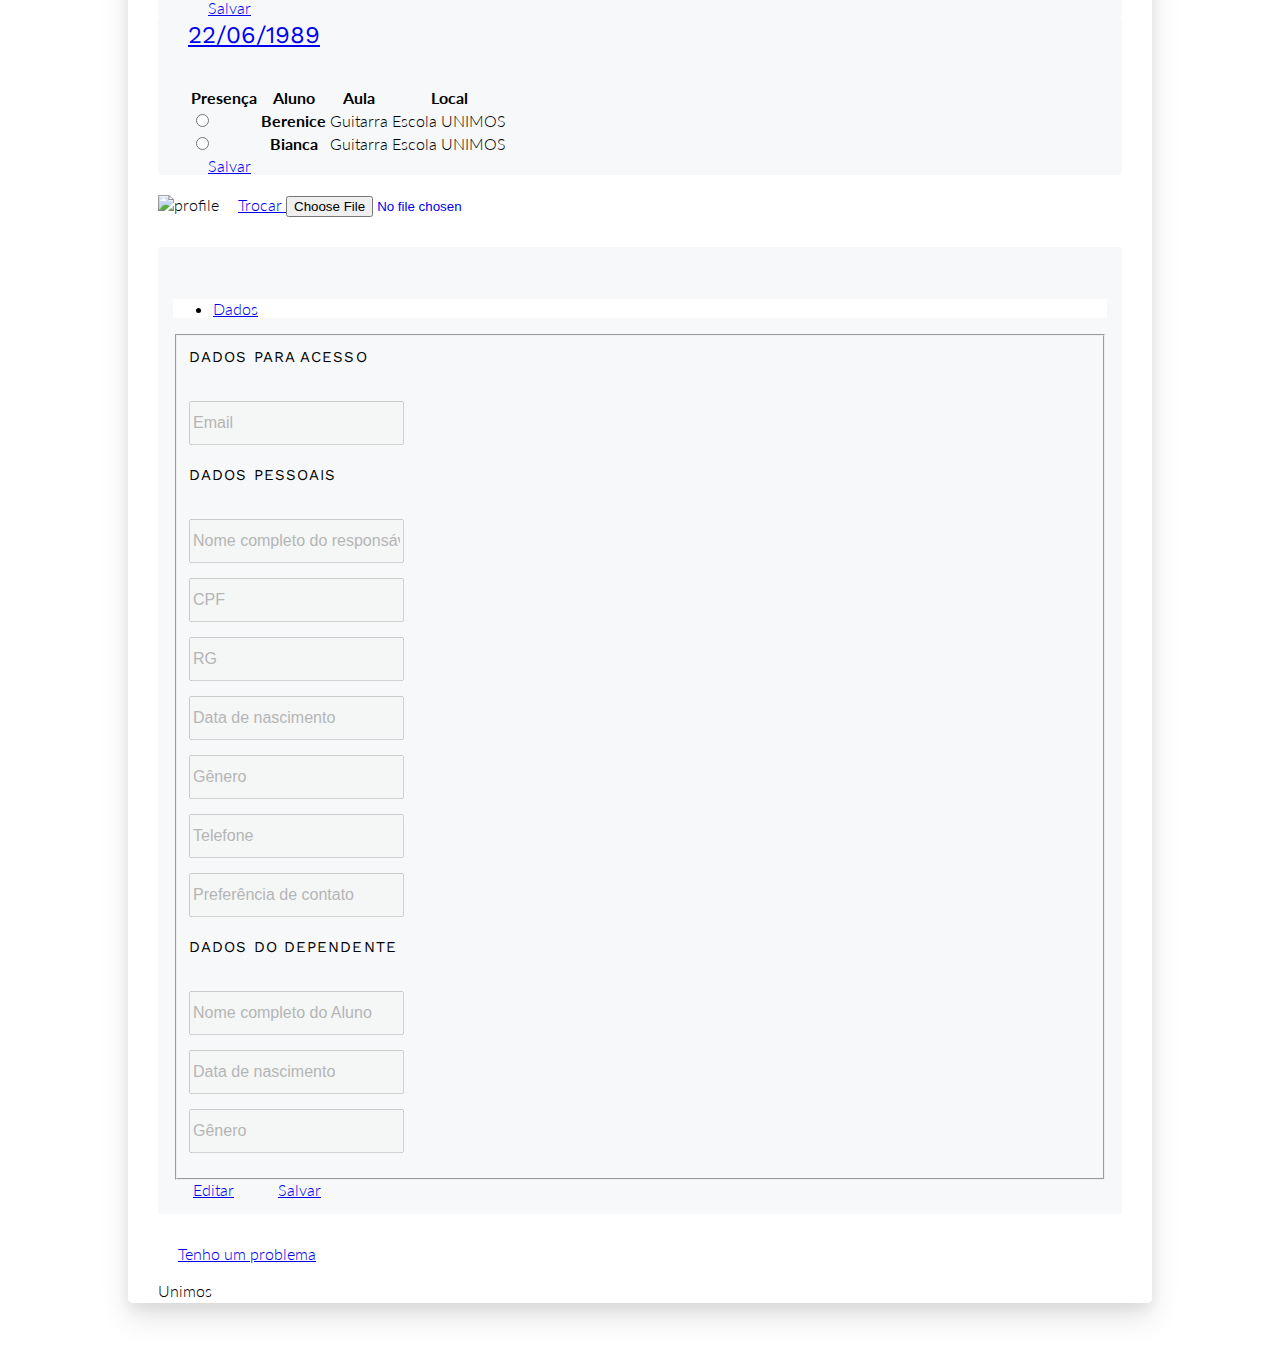
==== commit daa04883: "Minor fixes" ====
--- a/index.html
+++ b/index.html
@@ -47,22 +47,13 @@
                 <div class="collapse navbar-collapse  align-items-center" id="navbar-nav-header">
                     <ul class="navbar-nav ml-auto  align-items-center">
                         <li class="nav-item">
-                            <a class="nav-link" href="about.html">Ação 01</a>
-                        </li>
-                        <li class="nav-item">
-                            <a class="nav-link" href="about.html">Ação 02</a>
-                        </li>
-                        <li class="nav-item">
-                            <a class="nav-link" href="about.html">Ação 03</a>
-                        </li>
-                        <li class="nav-item">
-                            <span>&nbsp;|&nbsp;</span>
-                        </li>
-                        <li class="nav-item">
                             <a class="nav-link" href="about.html">Sobre</a>
                         </li>
                         <li class="nav-item">
                             <a class="nav-link" href="contact.html">Contato</a>
+                        </li>
+                        <li class="nav-item">
+                            <a class="nav-link" href="about.html">Sair</a>
                         </li>
                         <!-- <li>
                             <a class="nav-link" href="register.html">Registrar</a>
@@ -127,7 +118,9 @@
                                                 <th scope="col">Aula</th>
                                                 <th scope="col">Professor</th>
                                                 <th scope="col">Local</th>
-                                                <th scope="col">Pagamento</th>           
+                                                <th scope="col">
+                                                    <img src="img/payment.png" width="20px" alt="">
+                                                </th>           
                                                 </tr>
                                             </thead>
                                             <tbody>
@@ -175,39 +168,44 @@
                             <div class="tab-pane fade" id="pills-payment" role="tabpanel" aria-labelledby="pills-payment-tab">
                                 <div class="table-responsive">
                                     <table class="table table-hover table-sm">
-                                            <thead>
-                                                <tr>
-                                                    <th scope="col"></th>
-                                                    <th scope="col">Dia</th>
-                                                    <th scope="col">Aula</th>
-                                                    <th scope="col">Professor</th>
-                                                    <th scope="col">Local</th>
-                                                    <th scope="col">Pagamento</th>           
-                                                </tr>
-                                            </thead>
-                                            <tbody>
-                                                <tr>
-                                                    <td>
-                                                        <input type="checkbox" aria-label="Checkbox for following text input">
-                                                    </td>
-                                                    <th scope="row">23/05/2019</th>
-                                                    <td>Guitarra</td>
-                                                    <td>Pedro</td>
-                                                    <td>Escola UNIMOS</td>
-                                                    <td class="bg-danger text-white">PENDENTE</td>
-                                                </tr>
-                                                <tr>
-                                                    <td>
-                                                        <input type="checkbox" aria-label="Checkbox for following text input">
-                                                    </td>
-                                                    <th scope="row">23/05/2019</th>
-                                                    <td>Guitarra</td>
-                                                    <td>Pedro</td>
-                                                    <td>Escola UNIMOS</td>
-                                                    <td class="bg-danger text-white">PENDENTE</td>
-                                                </tr>
-                                            </tbody>
-                                        </table>
+                                        <thead>
+                                            <tr>
+                                                <th scope="col"></th>
+                                                <th scope="col">Dia</th>
+                                                <th scope="col">Aula</th>
+                                                <th scope="col">Professor</th>
+                                                <th scope="col">Local</th>
+                                                <th scope="col">
+                                                    <img src="img/payment.png" width="20px" alt="">
+                                                </th>           
+                                            </tr>
+                                        </thead>
+                                        <tbody>
+                                            <tr>
+                                                <td>
+                                                    <input type="checkbox" aria-label="Checkbox for following text input">
+                                                </td>
+                                                <th scope="row">23/05/2019</th>
+                                                <td>Guitarra</td>
+                                                <td>Pedro</td>
+                                                <td>Escola UNIMOS</td>
+                                                <td class="bg-danger text-white">PENDENTE</td>
+                                            </tr>
+                                            <tr>
+                                                <td>
+                                                    <input type="checkbox" aria-label="Checkbox for following text input">
+                                                </td>
+                                                <th scope="row">23/05/2019</th>
+                                                <td>Guitarra</td>
+                                                <td>Pedro</td>
+                                                <td>Escola UNIMOS</td>
+                                                <td class="bg-danger text-white">PENDENTE</td>
+                                            </tr>
+                                        </tbody>
+                                    </table>
+                                </div>
+                                <div id="total">
+                                    Total: 150,00
                                 </div>
                                 Interface Pagamento
                                 <br>
@@ -223,107 +221,115 @@
                             </div>
                             <!-- ATTENDING CONTROL -->
                             <div class="tab-pane fade" id="pills-attend" role="tabpanel" aria-labelledby="pills-attend-tab">
-                                <div class="container">
-                                    <div class="panel-group">
-                                        <div class="panel panel-default">
-                                        <div class="panel-heading">
-                                            <h4 class="panel-title">
-                                            <a data-toggle="collapse" href="#collapse1">12/05/2019</a>
-                                            </h4>
-                                        </div>
-                                        <div id="collapse1" class="panel-collapse collapse">
-                                            <div class="panel-body">
-                                                <table class="table table-hover table-sm">
-                                                    <thead>
-                                                        <tr>
-                                                            <th scope="col">Presença</th>
-                                                            <th scope="col">Aluno</th>
-                                                            <th scope="col">Aula</th>
-                                                            <th scope="col">Local</th>
-                                                        </tr>
-                                                    </thead>
-                                                    <tbody>
-                                                        <tr>
-                                                            <td>
-                                                                <input type="radio" aria-label="Checkbox for following text input">
-                                                            </td>
-                                                            <th scope="row">Jefferson</th>
-                                                            <td>Guitarra</td>
-                                                            <td>Escola UNIMOS</td>
-                                                        </tr>
-                                                        <tr>
-                                                            <td>
-                                                                <input type="radio" aria-label="Checkbox for following text input">
-                                                            </td>
-                                                            <th scope="row">Gustavo</th>
-                                                            <td>Guitarra</td>
-                                                            <td>Escola UNIMOS</td>
-                                                        </tr>
-                                                        <tr>
-                                                            <td>
-                                                                <input type="radio" aria-label="Checkbox for following text input">
-                                                            </td>
-                                                            <th scope="row">Berenice</th>
-                                                            <td>Guitarra</td>
-                                                            <td>Escola UNIMOS</td>
-                                                        </tr>
-                                                    </tbody>
-                                                </table>
-                                            </div>
-                                            <div class="panel-footer">
-                                                <a href="#" class="btn btn-primary">Salvar</a>
-                                            </div>
-                                        </div>
+                                
+                            <div class="col-md-12">
+                                <div class="blog-item ">
+                                    <div class="container">
+                                        <div class="panel-group">
+                                            <div class="panel panel-default">
+                                            <div class="panel-heading">
+                                                <h4 class="panel-title">
+                                                <a data-toggle="collapse" href="#collapse1">12/05/2019</a>
+                                                </h4>
+                                            </div>
+                                            <div id="collapse1" class="panel-collapse collapse">
+                                                <div class="panel-body">
+                                                    <table class="table table-hover table-sm">
+                                                        <thead>
+                                                            <tr>
+                                                                <th scope="col">Presença</th>
+                                                                <th scope="col">Aluno</th>
+                                                                <th scope="col">Aula</th>
+                                                                <th scope="col">Local</th>
+                                                            </tr>
+                                                        </thead>
+                                                        <tbody>
+                                                            <tr>
+                                                                <td>
+                                                                    <input type="radio" aria-label="Checkbox for following text input">
+                                                                </td>
+                                                                <th scope="row">Jefferson</th>
+                                                                <td>Guitarra</td>
+                                                                <td>Escola UNIMOS</td>
+                                                            </tr>
+                                                            <tr>
+                                                                <td>
+                                                                    <input type="radio" aria-label="Checkbox for following text input">
+                                                                </td>
+                                                                <th scope="row">Gustavo</th>
+                                                                <td>Guitarra</td>
+                                                                <td>Escola UNIMOS</td>
+                                                            </tr>
+                                                            <tr>
+                                                                <td>
+                                                                    <input type="radio" aria-label="Checkbox for following text input">
+                                                                </td>
+                                                                <th scope="row">Berenice</th>
+                                                                <td>Guitarra</td>
+                                                                <td>Escola UNIMOS</td>
+                                                            </tr>
+                                                        </tbody>
+                                                    </table>
+                                                </div>
+                                                <div class="panel-footer">
+                                                    <a href="#" class="btn btn-primary">Salvar</a>
+                                                </div>
+                                            </div>
+                                            </div>
                                         </div>
                                     </div>
                                 </div>
-                                <div class="container">
-                                    <div class="panel-group">
-                                        <div class="panel panel-default">
-                                        <div class="panel-heading">
-                                            <h4 class="panel-title">
-                                            <a data-toggle="collapse" href="#collapse2">22/06/1989</a>
-                                            </h4>
-                                        </div>
-                                        <div id="collapse2" class="panel-collapse collapse">
-                                            <div class="panel-body">
-                                                <table class="table table-hover table-sm">
-                                                    <thead>
-                                                        <tr>
-                                                            <th scope="col">Presença</th>
-                                                            <th scope="col">Aluno</th>
-                                                            <th scope="col">Aula</th>
-                                                            <th scope="col">Local</th>
-                                                        </tr>
-                                                    </thead>
-                                                    <tbody>
-                                                        <tr>
-                                                            <td>
-                                                                <input type="radio" aria-label="Checkbox for following text input">
-                                                            </td>
-                                                            <th scope="row">Berenice</th>
-                                                            <td>Guitarra</td>
-                                                            <td>Escola UNIMOS</td>
-                                                        </tr>
-                                                        <tr>
-                                                            <td>
-                                                                <input type="radio" aria-label="Checkbox for following text input">
-                                                            </td>
-                                                            <th scope="row">Bianca</th>
-                                                            <td>Guitarra</td>
-                                                            <td>Escola UNIMOS</td>
-                                                        </tr>
-                                                    </tbody>
-                                                </table>
-                                            </div>
-                                            <div class="panel-footer">
-                                                <a href="#" class="btn btn-primary">Salvar</a>
-                                            </div>
-                                        </div>
+                            </div>
+                            <div class="col-md-12">
+                                <div class="blog-item ">
+                                    <div class="container">
+                                        <div class="panel-group">
+                                            <div class="panel panel-default">
+                                            <div class="panel-heading">
+                                                <h4 class="panel-title">
+                                                <a data-toggle="collapse" href="#collapse2">22/06/1989</a>
+                                                </h4>
+                                            </div>
+                                            <div id="collapse2" class="panel-collapse collapse">
+                                                <div class="panel-body">
+                                                    <table class="table table-hover table-sm">
+                                                        <thead>
+                                                            <tr>
+                                                                <th scope="col">Presença</th>
+                                                                <th scope="col">Aluno</th>
+                                                                <th scope="col">Aula</th>
+                                                                <th scope="col">Local</th>
+                                                            </tr>
+                                                        </thead>
+                                                        <tbody>
+                                                            <tr>
+                                                                <td>
+                                                                    <input type="radio" aria-label="Checkbox for following text input">
+                                                                </td>
+                                                                <th scope="row">Berenice</th>
+                                                                <td>Guitarra</td>
+                                                                <td>Escola UNIMOS</td>
+                                                            </tr>
+                                                            <tr>
+                                                                <td>
+                                                                    <input type="radio" aria-label="Checkbox for following text input">
+                                                                </td>
+                                                                <th scope="row">Bianca</th>
+                                                                <td>Guitarra</td>
+                                                                <td>Escola UNIMOS</td>
+                                                            </tr>
+                                                        </tbody>
+                                                    </table>
+                                                </div>
+                                                <div class="panel-footer">
+                                                    <a href="#" class="btn btn-primary">Salvar</a>
+                                                </div>
+                                            </div>
+                                            </div>
                                         </div>
                                     </div>
                                 </div>
-
+                            </div>
                             </div>
                             <div class="tab-pane fade" id="pills-profile" role="tabpanel" aria-labelledby="pills-profile-tab">
                                 
--- a/css/style.min.css
+++ b/css/style.min.css
@@ -105,9 +105,13 @@
   margin-bottom: 30px; }
 
 .btn {
+  margin: 10px;
   font-size: 1.6rem;
   padding: .7rem 1rem; }
 
+  .btnRegister{
+    margin: 0px !important
+  }
 img {
   max-width: 100%; }
 
@@ -115,8 +119,13 @@
 button:focus {
   outline: none; }
 
-.btn:hover,
+/* .btn:hover,
 a:hover {
+  text-decoration: none;
+  color: white; } */
+  a:hover {
+    text-decoration: none; }
+  .btn:hover{
   text-decoration: none;
   color: white; }
 
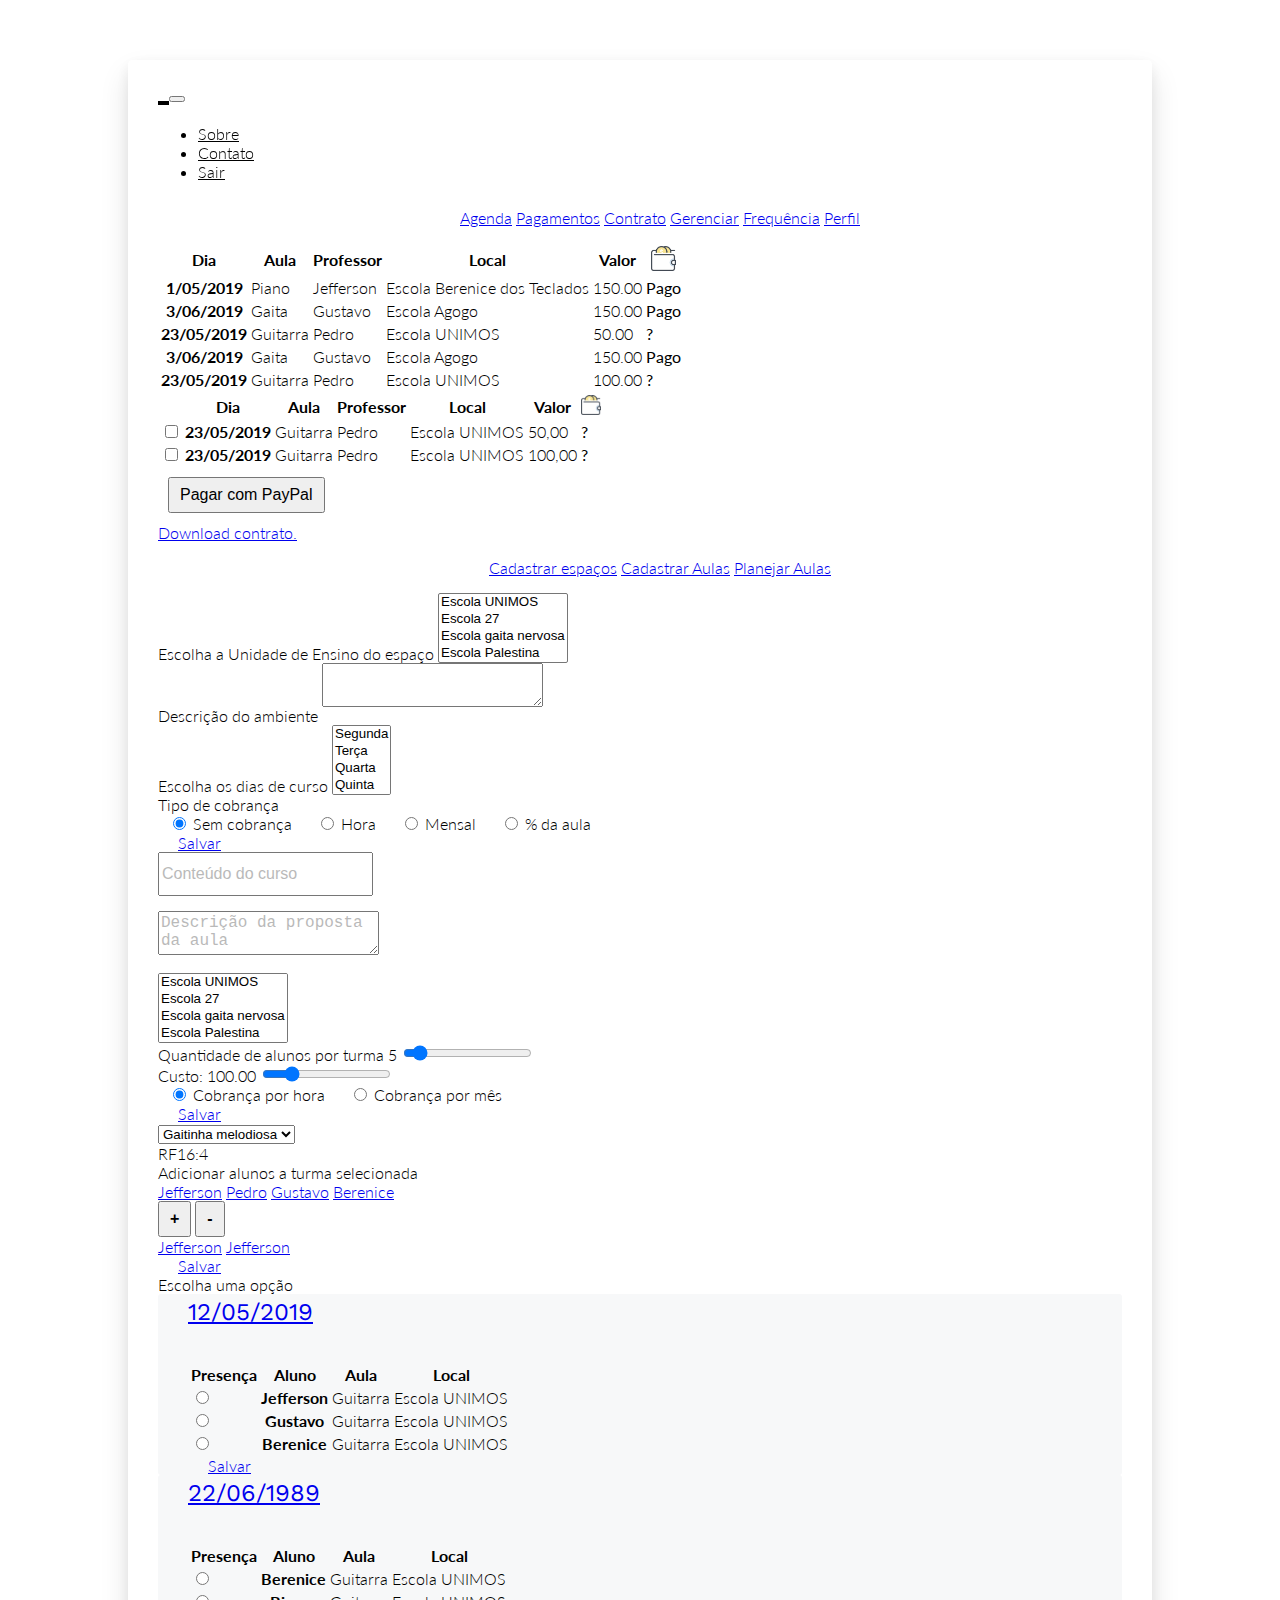
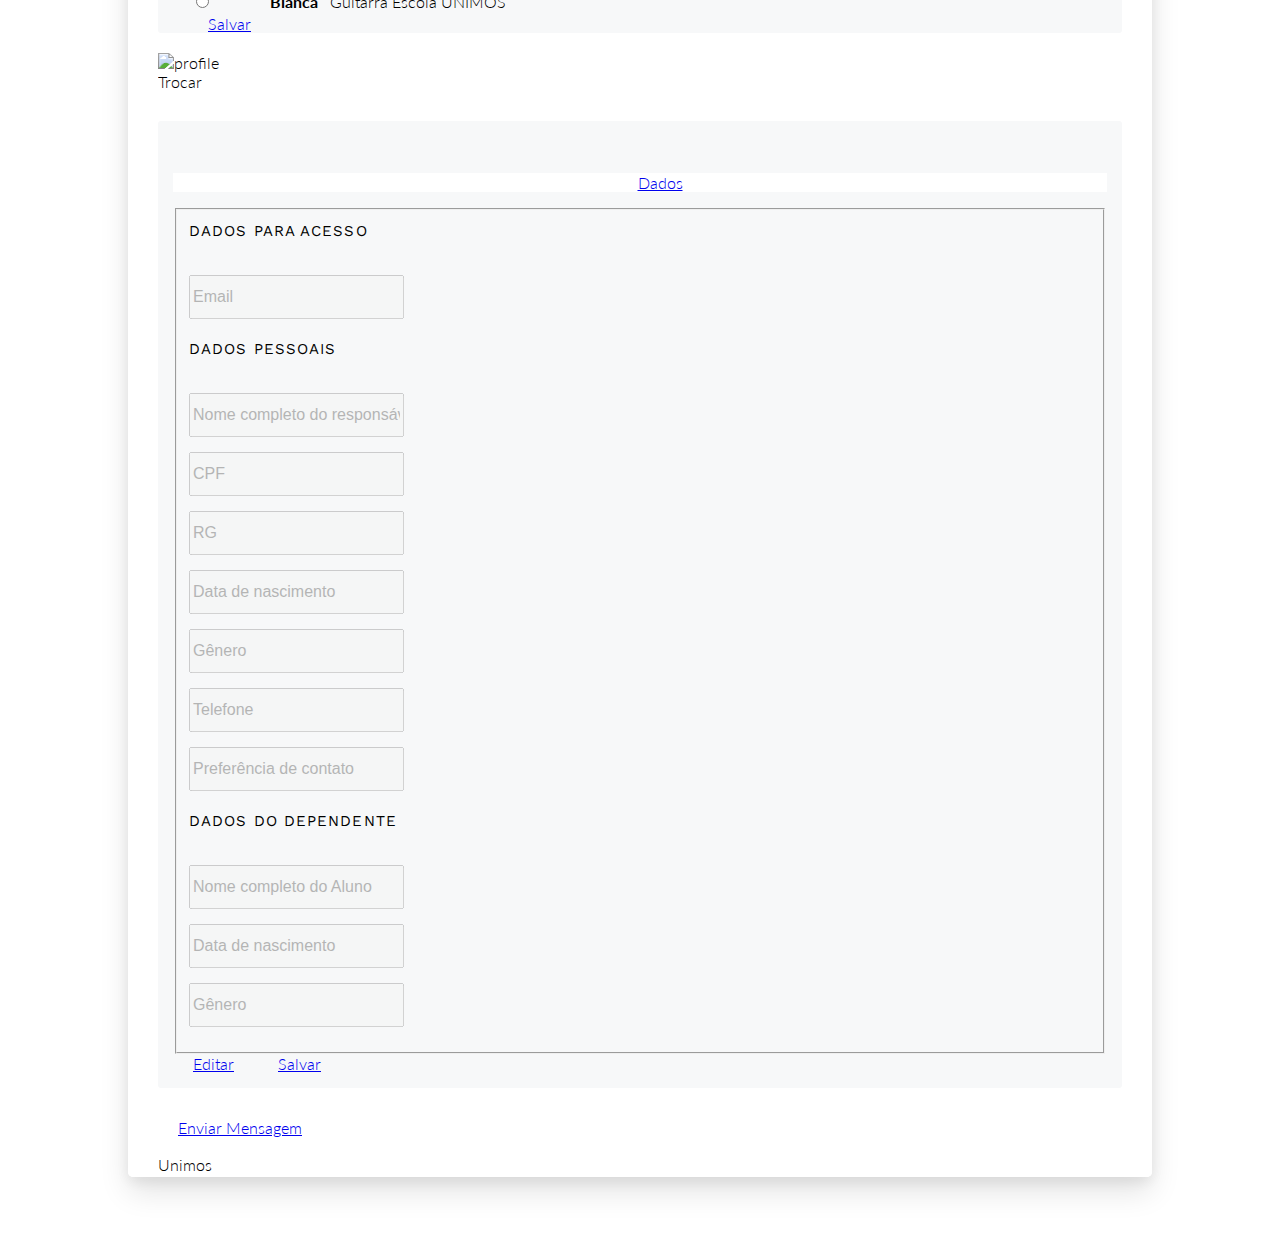
==== commit 5bf62f54: "Refactoring" ====
--- a/index.html
+++ b/index.html
@@ -7,6 +7,8 @@
     <meta charset="utf-8">
     <meta http-equiv="X-UA-Compatible" content="IE=edge">
     <title>UNIMOS</title>
+    <link rel="icon" href="img/icon.png">
+
     <meta name="description" content="Core HTML Project">
     <meta name="viewport" content="width=device-width, initial-scale=1, shrink-to-fit=no">
     <META http-equiv="Page-Enter" CONTENT="RevealTrans(Duration=5,Transition=12)">
@@ -23,12 +25,15 @@
     <link rel="stylesheet" href="css/style.min.css">
     <link rel="stylesheet" href="https://cdn.linearicons.com/free/1.0.0/icon-font.min.css">
     <link href="https://file.myfontastic.com/7vRKgqrN3iFEnLHuqYhYuL/icons.css" rel="stylesheet">
+    <link rel="stylesheet" href="https://cdnjs.cloudflare.com/ajax/libs/bootstrap-select/1.13.1/css/bootstrap-select.css" />
+
 
     <!-- Scrollbar Custom CSS -->
     <link rel="stylesheet" href="https://cdnjs.cloudflare.com/ajax/libs/malihu-custom-scrollbar-plugin/3.1.5/jquery.mCustomScrollbar.min.css">
 
     <!-- Modernizr JS for IE8 support of HTML5 elements and media queries -->
     <script src="https://cdnjs.cloudflare.com/ajax/libs/modernizr/2.8.3/modernizr.js"></script>
+    <script src="https://cdnjs.cloudflare.com/ajax/libs/bootstrap-select/1.13.1/js/bootstrap-select.min.js"></script>
 
 </head>
 <body data-spy="scroll" data-target="#navbar-nav-header" class="static-layout">
@@ -69,11 +74,9 @@
 
         <div class="jumbotron d-flex">
             <div class="container text-center">
- 
                 <div class="blog-title">
                     <h4>Home</h4>
                 </div>
-
                 <div class="card text-center">
                     <div class="card-header">
                         <!-- MENU OPTIONS  -->
@@ -91,12 +94,12 @@
                                 href="#pills-contract" role="tab" aria-controls="pills-contract" aria-selected="false">Contrato</a>
                             </li>
                             <li class="nav-item">
-                                <a class="nav-link" id="pills-schedule-tab" data-toggle="pill" 
-                                href="#pills-schedule" role="tab" aria-controls="pills-schedule" aria-selected="false">Planejamento</a>
+                                <a class="nav-link" id="pills-management-tab" data-toggle="pill" 
+                                href="#pills-management" role="tab" aria-controls="pills-management" aria-selected="false">Gerenciar</a>
                             </li>
                             <li class="nav-item">
                                 <a class="nav-link" id="pills-attend-tab" data-toggle="pill" 
-                                href="#pills-attend" role="tab" aria-controls="pills-attend" aria-selected="false">Frequëncia</a>
+                                href="#pills-attend" role="tab" aria-controls="pills-attend" aria-selected="false">Frequência</a>
                             </li>
                             <li class="nav-item">
                                 <a class="nav-link" id="pills-profile-tab" data-toggle="pill" 
@@ -118,8 +121,9 @@
                                                 <th scope="col">Aula</th>
                                                 <th scope="col">Professor</th>
                                                 <th scope="col">Local</th>
+                                                <th scope="col">Valor</th>
                                                 <th scope="col">
-                                                    <img src="img/payment.png" width="20px" alt="">
+                                                    <img src="img/payment.png" width="25px" alt="">
                                                 </th>           
                                                 </tr>
                                             </thead>
@@ -129,35 +133,40 @@
                                                     <td>Piano</td>
                                                     <td>Jefferson</td>
                                                     <td>Escola Berenice dos Teclados</td>
-                                                    <td class="bg-success text-white"></td>
+                                                    <td>150.00</td>
+                                                    <td class="text-success"><b>Pago</b></td>
                                                 </tr>
                                                 <tr>
                                                     <th scope="row">3/06/2019</th>
                                                     <td>Gaita</td>
                                                     <td>Gustavo</td>
                                                     <td>Escola Agogo</td>
-                                                    <td class="bg-success text-white"></td>
+                                                    <td>150.00</td>
+                                                    <td class="text-success"><b>Pago</b></td>
                                                 </tr>
                                                 <tr>
                                                     <th scope="row">23/05/2019</th>
                                                     <td>Guitarra</td>
                                                     <td>Pedro</td>
                                                     <td>Escola UNIMOS</td>
-                                                    <td class="bg-danger text-white"></td>
+                                                    <td>50.00</td>
+                                                    <td class="text-danger"><b>?</b></td>
                                                 </tr>
                                                 <tr>
                                                     <th scope="row">3/06/2019</th>
                                                     <td>Gaita</td>
                                                     <td>Gustavo</td>
                                                     <td>Escola Agogo</td>
-                                                    <td class="bg-success text-white"></td>
+                                                    <td>150.00</td>
+                                                    <td class="text-success"><b>Pago</b></td>
                                                 </tr>
                                                 <tr>
                                                     <th scope="row">23/05/2019</th>
                                                     <td>Guitarra</td>
                                                     <td>Pedro</td>
                                                     <td>Escola UNIMOS</td>
-                                                    <td class="bg-danger text-white"></td>
+                                                    <td>100.00</td>
+                                                    <td class="text-danger"><b>?</b></td>
                                                 </tr>
                                             </tbody>
                                         </table>
@@ -175,6 +184,7 @@
                                                 <th scope="col">Aula</th>
                                                 <th scope="col">Professor</th>
                                                 <th scope="col">Local</th>
+                                                <th scope="col">Valor</th>
                                                 <th scope="col">
                                                     <img src="img/payment.png" width="20px" alt="">
                                                 </th>           
@@ -183,42 +193,354 @@
                                         <tbody>
                                             <tr>
                                                 <td>
-                                                    <input type="checkbox" aria-label="Checkbox for following text input">
+                                                    <input onclick="sumValues(this)" type="checkbox" aria-label="Checkbox for following text input">
                                                 </td>
                                                 <th scope="row">23/05/2019</th>
                                                 <td>Guitarra</td>
                                                 <td>Pedro</td>
                                                 <td>Escola UNIMOS</td>
-                                                <td class="bg-danger text-white">PENDENTE</td>
+                                                <td class="lessonValue">50,00</td>
+                                                <td class="text-danger"><b>?</b></td>
                                             </tr>
                                             <tr>
                                                 <td>
-                                                    <input type="checkbox" aria-label="Checkbox for following text input">
+                                                    <input onclick="sumValues(this)" type="checkbox" aria-label="Checkbox for following text input">
                                                 </td>
                                                 <th scope="row">23/05/2019</th>
                                                 <td>Guitarra</td>
                                                 <td>Pedro</td>
                                                 <td>Escola UNIMOS</td>
-                                                <td class="bg-danger text-white">PENDENTE</td>
+                                                <td class="lessonValue">100,00</td>
+                                                <td class="text-danger"><b>?</b></td>
                                             </tr>
                                         </tbody>
                                     </table>
                                 </div>
-                                <div id="total">
-                                    Total: 150,00
+                                <script>
+                                 function sumValues(lesson){
+                                    var sumValues = "0,00";
+                                    var divValues = document.getElementById("total");
+                                    
+                                    var checkboxes = document.getElementsByClassName("lessonValue");
+                                    
+                                    
+                                     for (var i = 0; i < checkboxes.length; i++){
+
+                                         if (checkboxes[i].checked == true){
+                                            var aux= checkboxes[i].innerText;
+                                            sumValues = parseFloat(sumValues) + parseFloat(aux);
+                                        }
+                                    }   
+                                         
+
+                                    divValues.innerHTML = "Total: " + sumValues;
+                                 }
+                                </script>
+                                <div class="row text-align-center" style="display: block;">
+                                    <div id="total"></div>
                                 </div>
-                                Interface Pagamento
-                                <br>
-                                <a href="#" class="btn btn-primary">Pagar Selecionado</a>
+                                <form action="https://www.paypal.com/webapps/adaptivepayment/flow/pay" target="PPDGFrame">
+                                    <input id="type" type="hidden" name="expType" value="light">
+                                    <input id="paykey" type="hidden" name="paykey" value="AP-...">
+                                    <input id="preapprovalkey" type="hidden" name="preapprovalkey" value="PA-...">
+                                    <input type="submit" class="btn btn-info" id="submitBtn" value="Pagar com PayPal">
+                                </form>
+
                             </div>
                             <!-- CONTRACT VISUALIZATION -->
                             <div class="tab-pane fade" id="pills-contract" role="tabpanel" aria-labelledby="pills-contact-tab">
-                                <object data="Documents/requisitos.pdf" type="application/pdf" id="pdfObject" height="800px"> </object>
+                                <object data="Documents/requisitos.pdf" type="application/pdf" id="pdfObject" height="800px">
+                                    <a href="Documents/requisitos.pdf">Download contrato.</a>
+                                </object>
                             </div>
-                            <!-- SCHEDULE CLASSES -->
-                            <div class="tab-pane fade" id="pills-schedule" role="tabpanel" aria-labelledby="pills-schedule-tab">
-                                <a href="#" class="btn btn-primary">Tenho um problema</a>
-                            </div>
+                            <!-- MANAGEMENT CLASSES -->
+
+                                    <div class="tab-pane fade" id="pills-management" role="tabpanel" aria-labelledby="pills-management-tab">
+                                        <div class="card text-center">
+                                            <div class="card-header">
+                                                <ul class="nav nav-pills mb-3" id="pills-tab" role="tablist">
+                                                    <li class="nav-item">
+                                                        <a class="nav-link" id="pills-teachingPlaces-tab" data-toggle="pill" href="#pills-teachingPlaces" role="tab" aria-controls="pills-teachingPlaces" aria-selected="true">Cadastrar espaços</a>
+                                                    </li>
+                                                    <li class="nav-item">
+                                                        <a class="nav-link" id="pills-registerClass-tab" data-toggle="pill" href="#pills-registerClass" role="tab" aria-controls="pills-registerClass" aria-selected="true">Cadastrar Aulas</a>
+                                                    </li>
+                                                    <li class="nav-item">
+                                                        <a class="nav-link" id="pills-schedule-tab" data-toggle="pill" href="#pills-schedule" role="tab" aria-controls="pills-schedule" aria-selected="false">Planejar Aulas</a>
+                                                    </li>
+                                                </ul>
+                                                <div class="tab-content" id="pills-tabContent1">
+                                                    <div class="tab-pane fade" id="pills-teachingPlaces" role="tabpanel" aria-labelledby="pills-teachingPlaces-tab">
+                                                        <form action="">
+                                                            <script>
+                                                                $('select').selectpicker();
+                                                            </script>
+                                                            <!-- root teaching unit -->
+                                                            <div class="">
+                                                                <span>Escolha a Unidade de Ensino do espaço</span>
+                                                                <select class="selectpicker col-md-12 show-tick" data-size="10" data-style="btn-outline-primary" title="" multiple>
+                                                                    <option data-subtext="Subtext">Escola UNIMOS</option>
+                                                                    <option>Escola 27</option>
+                                                                    <option>Escola gaita nervosa</option>
+                                                                    <option>Escola Palestina</option>
+                                                                </select>
+                                                            </div>
+                        
+                                                            <div class="form-group">
+                                                                <label for="formControlTextarea1">Descrição do ambiente</label>
+                                                                <textarea class="form-control" id="formControlTextarea" rows="3"></textarea>
+                                                            </div>
+                                                            <div class="">
+                                                                <span>Escolha os dias de curso</span>
+                                                                <select class="selectpicker col-md-12 show-tick align-items-center" data-size="auto" data-style="btn-outline-primary" title="" multiple>
+                                                                    <option data-subtext="-Feira">Segunda</option>
+                                                                    <option data-subtext="-Feira">Terça</option>
+                                                                    <option data-subtext="-Feira">Quarta</option>
+                                                                    <option data-subtext="-Feira">Quinta</option>
+                                                                    <option data-subtext="-Feira">Sexta</option>
+                                                                    <option data-subtext="">Sábado</option>
+                                                                    <option data-subtext="">Domingo</option>
+                                                                </select>
+                                                            </div>
+                                                            <div>
+                                                                <span>Tipo de cobrança</span>
+                                                                <form class="mb-3">
+                                                                        <!-- radios -->
+                                                                    <div class="form-row mb-3 mx-auto align-items-center">
+                                                                        <div class="btn-group btn-group-toggle mx-auto align-items-center" data-toggle="buttons">
+                                                                            <label class="btn btn-outline-primary btnRegister active" onclick="showStudent()">
+                                                                                <input type="radio" name="options" id="radioAluno" autocomplete="off" checked> Sem cobrança
+                                                                            </label>
+                                                                            <label class="btn btn-outline-primary btnRegister" onclick="showRepresentant()">
+                                                                                <input type="radio" name="options" id="radioResponsavel" autocomplete="off"> Hora
+                                                                            </label>
+                                                                            <label class="btn btn-outline-primary btnRegister" onclick="showTeacher()">
+                                                                                <input type="radio" name="options" id="radioProfessor" autocomplete="off"> Mensal
+                                                                            </label>
+                                                                            <label class="btn btn-outline-primary btnRegister" onclick="showSchool()">
+                                                                                <input type="radio" name="options" id="radioSchool" autocomplete="off"> % da aula
+                                                                            </label>
+                                                                        </div>
+                                                                    </div>
+                                                                </div>
+                                                        </form>  
+                                                        <a href="#" class="btn btn-primary">Salvar</a>
+                                                    </div>
+                                                    <div class="tab-pane fade" id="pills-registerClass" role="tabpanel" aria-labelledby="pills-registerClass-tab">
+                                                        <form action="">
+                                                            <!-- conteúdo curso  -->
+                                                            <div class="input-group mb-3">
+                                                                <div class="input-group-prepend">
+                                                                    <span class="input-group-text inr-users" id="strCourseContent"></span>
+                                                                </div>
+                                                                <input type="text" class="form-control" placeholder="Conteúdo do curso" aria-label="conteúdo curso" aria-describedby="basic-addon1" required>
+                                                            </div>
+                                                            <!-- Descrição da proposta da aula.  -->
+                                                            <div class="input-group mb-3">
+                                                                <div class="input-group-prepend">
+                                                                    <span class="input-group-text inr-users" id="strDescription"></span>
+                                                                </div>
+                                                                <textarea type="text" class="form-control" placeholder="Descrição da proposta da aula" aria-label="Descrição da proposta da aula." aria-describedby="basic-addon1" required></textarea>
+                                                            </div>
+                                                            <!-- unidades de ensino  -->
+                                                            <div class="input-group mb-3">
+                                                                <select class="selectpicker show-tick col-md-12" data-size="10" data-style="btn-outline-primary" 
+                                                                title="Escolha a Unidade de Ensino onde será oferecido o curso" multiple>
+                                                                    <option data-subtext="Subtext">Escola UNIMOS</option>
+                                                                    <option>Escola 27</option>
+                                                                    <option>Escola gaita nervosa</option>
+                                                                    <option>Escola Palestina</option>
+                                                                    <option>Escola gaita nervosa</option>
+                                                                    <option>Escola gaita nervosa</option>
+                                                                    <option>Escola gaita nervosa</option>
+                                                                </select>
+                                                            </div>
+                                                            <!-- quantidade alunos  -->
+                                                            <form name="qtdAlunos">
+                                                                <label for="">Quantidade de alunos por turma</label>
+                                                                <output name="outputName" id="outputId">5</output>
+                                                                <input type="range" name="inputRange"value="5" id="inputRange" class="custom-range" min="1" max="50" step="1" oninput="outputId.value = inputRange.value">
+                                                            </form>
+                                                            <!-- tipos de aulas  -->
+
+                                                            <form name="valores">
+                                                                <label for="">Custo: </label>
+                                                                <output name="valueName" id="valueId">100.00</output>
+                                                                <input type="range" name="inputValue" value="100.00" id="inputValue" class="custom-range" min="1.00" max="500.00" step="0.5" oninput="valueId.value = inputValue.value">
+                                                            </form>
+                                                            <!-- tipo de cobranca  -->
+                                                            <div class="btn-group btn-group-toggle" data-toggle="buttons">
+                                                                <label class="btn btn-outline-primary btnRegister active">
+                                                                    <input type="radio" name="options" id="option1" autocomplete="off" checked> Cobrança por hora
+                                                                </label>
+                                                                <label class="btn btn-outline-primary btnRegister">
+                                                                    <input type="radio" name="options" id="option2" autocomplete="off"> Cobrança por mês
+                                                                </label>
+                                                            </div>
+
+                                                        </form>
+                                                        <a href="#" class="btn btn-primary">Salvar</a>
+
+                                                    </div>
+                                                    <!-- <div class="tab-pane fade" id="pills-profile" role="tabpanel" aria-labelledby="pills-profile-tab">Profile</div> -->
+                                                    <div class="tab-pane fade" id="pills-schedule" role="tabpanel" aria-labelledby="pills-schedule-tab">
+                                                       
+                                                            
+                                                        <!-- Courses list -->
+                                                        <div class="">
+                                                            <span></span>
+                                                            <select class="selectpicker show-tick col-md-12" data-size="10" data-style="btn-outline-primary" title="Selecione o curso">
+                                                                <option data-subtext="18:30">Gaitinha melodiosa</option>
+                                                                <option data-subtext="09:30">Gaitinha melodiosa</option>
+                                                                <option data-subtext="10:30">Gaitinha melodiosa</option>
+                                                                <option data-subtext="11:00">Guitarra nervosa</option>
+                                                                <option data-subtext="13:30">Piano calm</option>
+                                                                <option data-subtext="14:30">Tambor</option>
+                                                            </select>
+                                                        </div>
+                                                        
+                                                        <!-- alunos lista  -->
+                                                        RF16:4 <br>
+                                                        <label for="">Adicionar alunos a turma selecionada</label>
+                                        
+                                                        <div class="row col-md-12 justify-content-center align-self-center">
+                                                            <div class="col-5">
+                                                                <div class="list-group" id="list-tab" role="tablist">
+                                                                    <a class="list-group-item list-group-item-action active" id="list-home-list" data-toggle="list" href="#list-home" role="tab" aria-controls="home">Jefferson</a>
+                                                                    <a class="list-group-item list-group-item-action" id="list-profile-list" data-toggle="list" href="#list-profile" role="tab" aria-controls="profile">Pedro</a>
+                                                                    <a class="list-group-item list-group-item-action" id="list-messages-list" data-toggle="list" href="#list-messages" role="tab" aria-controls="messages">Gustavo</a>
+                                                                    <a class="list-group-item list-group-item-action" id="list-settings-list" data-toggle="list" href="#list-settings" role="tab" aria-controls="settings">Berenice</a>
+                                                                </div>
+                                                            </div>
+                                        
+                                                            <div class="btn-group-vertical" role="group" aria-label="Basic example">
+                                                                <button type="button" class="btn btn-outline-primary btn-group-sm btnAddRemove"><b>+</b></button>
+                                                                <button type="button" class="btn btn-outline-primary btn-group-sm btnAddRemove"><b>-</b></button>
+                                                            </div>
+                                        
+                                                            <div class="col-5">
+                                                                <div class="list-group" id="list-tab" role="tablist">
+                                                                    <a class="list-group-item list-group-item" id="list-home-list" data-toggle="list" href="#list-home" role="tab" aria-controls="home">Jefferson</a>
+                                                                    <a class="list-group-item list-group-item" id="list-home-list" data-toggle="list" href="#list-home" role="tab" aria-controls="home">Jefferson</a>
+                                                                </div>
+                                                            </div>
+                                                        </div>
+                                                        <a href="#" class="btn btn-primary">Salvar</a>
+
+                                                    </div>
+
+                                                       
+Escolha uma opção
+                                                </div>
+                                            </div>
+                                        </div>
+                                    </div>
+
+                            <!-- <div class="tab-pane fade" id="pills-management" role="tabpanel" aria-labelledby="pills-management-tab">
+                                <ul class="nav nav-pills mb-3 pills-bg" id="pills-tab1" role="tablist">
+                                    <li class="nav-item">
+                                        <a class="nav-link" id="pills-lessons-tab" data-toggle="pill" 
+                                        href="#pills-lessons" role="tab" aria-controls="pills-lessons" aria-selected="true">Cadastrar Aulas</a>
+                                    </li>
+                                    <li class="nav-item">
+                                        <a class="nav-link" id="pills-schedule-tab" data-toggle="pill" 
+                                        href="#pills-schedule" role="tab" aria-controls="pills-schedule" aria-selected="true">Planejamento de Aulas</a>
+                                    </li>
+
+                                </ul>
+                                <div class="tab-pane fade" id="pills-lessons" role="tabpanel" aria-labelledby="pills-lessons-tab">
+                                    
+                                    conteúdo curso 
+                                <div class="input-group mb-3">
+                                        <div class="input-group-prepend">
+                                            <span class="input-group-text inr-users" id="strCourseContent"></span>
+                                        </div>
+                                        <input type="text" class="form-control" placeholder="Conteúdo do curso" aria-label="conteúdo curso" aria-describedby="basic-addon1" required>
+                                    </div>
+                                    Descrição da proposta da aula. 
+                                    <div class="input-group mb-3">
+                                        <div class="input-group-prepend">
+                                            <span class="input-group-text inr-users" id="strDescription"></span>
+                                        </div>
+                                        <textarea type="text" class="form-control" placeholder="Descrição da proposta da aula" aria-label="Descrição da proposta da aula." aria-describedby="basic-addon1" required></textarea>
+                                    </div>
+                                    quantidade alunos 
+                                    <form name="qtdAlunos">
+                                        <label for="">Quantidade de alunos por turma</label>
+                                        <output name="outputName" id="outputId">5</output>
+                                        <input type="range" name="inputRange"value="5" id="inputRange" class="custom-range" min="1" max="50" step="1" oninput="outputId.value = inputRange.value">
+                                    </form>
+                                     tipos de aulas 
+                                    RF16:4 <br>
+    
+                                    tipo de cobranca 
+                                    <div class="btn-group btn-group-toggle" data-toggle="buttons">
+                                        <label class="btn btn-outline-primary btnRegister active">
+                                            <input type="radio" name="options" id="option1" autocomplete="off" checked> Cobrança por hora
+                                        </label>
+                                        <label class="btn btn-outline-primary btnRegister">
+                                            <input type="radio" name="options" id="option2" autocomplete="off"> Cobrança por mês
+                                        </label>
+                                    </div>
+                                    <br>
+                                    <br>
+                                    <form name="valores">
+                                        <label for="">Custo: </label>
+                                        <output name="valueName" id="valueId">100.00</output>
+                                        <input type="range" name="inputValue" value="100.00" id="inputValue" class="custom-range" min="1.00" max="500.00" step="0.5" oninput="valueId.value = inputValue.value">
+                                    </form>
+    
+                                     unidades de ensino 
+                                    <div class="btn-group">
+                                        <button type="button" class="btn btn-outline-primary dropdown-toggle" data-toggle="dropdown" aria-haspopup="true" aria-expanded="false">
+                                            Selecione a Unidade de ensino
+                                        </button>
+                                        <div class="dropdown-menu">
+                                            <a class="dropdown-item" href="#" selected>ESCOLA UNIMOS</a>
+                                            <a class="dropdown-item" href="#">ESCOLA CASA DA MUSICA</a>
+                                            <a class="dropdown-item" href="#">ESCOLA DE MUSICA </a>
+                                            <div class="dropdown-divider"></div>
+                                            <a class="dropdown-item" href="#">Nao achou a escola? Entre em contato com o administrador UNIMOS.</a>
+                                        </div>
+                                    </div>
+                                    
+
+                                </div>
+                                <div class="tab-pane fade" id="pills-schedule" role="tabpanel" aria-labelledby="pills-schedule-tab">
+                                    alunos lista 
+                                    <div class="row">
+                                            RF16:4 <br>
+                                        <label for="">Adicionar alunos a turma</label>
+    
+                                        <div class="row col-md-12">
+                                            <div class="col-5">
+                                                <div class="list-group" id="list-tab" role="tablist">
+                                                    <a class="list-group-item list-group-item-action active" id="list-home-list" data-toggle="list" href="#list-home" role="tab" aria-controls="home">Jefferson</a>
+                                                    <a class="list-group-item list-group-item-action" id="list-profile-list" data-toggle="list" href="#list-profile" role="tab" aria-controls="profile">Pedro</a>
+                                                    <a class="list-group-item list-group-item-action" id="list-messages-list" data-toggle="list" href="#list-messages" role="tab" aria-controls="messages">Gustavo</a>
+                                                    <a class="list-group-item list-group-item-action" id="list-settings-list" data-toggle="list" href="#list-settings" role="tab" aria-controls="settings">Berenice</a>
+                                                </div>
+                                            </div>
+    
+                                            <div class="btn-group-vertical" role="group" aria-label="Basic example">
+                                                <button type="button" class="btn btn-outline-primary btn-group-sm btnAddRemove"><b>+</b></button>
+                                                <button type="button" class="btn btn-outline-primary btn-group-sm btnAddRemove"><b>-</b></button>
+                                            </div>
+    
+                                            <div class="col-5">
+                                                <div class="list-group" id="list-tab" role="tablist">
+                                                    <a class="list-group-item list-group-item" id="list-home-list" data-toggle="list" href="#list-home" role="tab" aria-controls="home">Jefferson</a>
+                                                    <a class="list-group-item list-group-item" id="list-home-list" data-toggle="list" href="#list-home" role="tab" aria-controls="home">Jefferson</a>
+                                                </div>
+                                            </div>
+                                        </div>
+                                    </div>
+                                </div>
+
+                                <br>
+                                <br>
+                                <a href="#" class="btn btn-primary">Salvar</a>
+                            </div> -->
                             <!-- ATTENDING CONTROL -->
                             <div class="tab-pane fade" id="pills-attend" role="tabpanel" aria-labelledby="pills-attend-tab">
                                 
@@ -338,13 +660,14 @@
                                         <div class="row justify-content-center">
                                             <!-- Profile PIC -->
                                             <div class="col-md-2 blog-item-wrapper" id="profilePicture">
-                                                
                                                 <img src="img/Img/profile.png" class="img-responsive img-rounded" alt="profile">
-                                                
-                                                <a href="#" class="btn btn-warning col-md-12 btn-sm">
+                                                <div id="divUploadPic" class="file btn-warning col-md-12">
                                                     <span>Trocar</span>
+                                                    <input type="file" name="uploadPic" id="uploadPic">
+                                                </div>
+                                                <!-- <a href="#" class="btn btn-warning col-md-12 btn-sm">
                                                     <input type="file" name="changePic" class="custom-file-input" id="uploadPic">
-                                                </a>
+                                                </a> -->
                                             </div>
                                             <!-- End Profile PIC -->
                                             <!-- Item -->
@@ -498,7 +821,7 @@
                     </div>
                     <!-- MENU OPTIONS CONTENT  -->
                     <div class="card-body">
-                        <a href="contact.html" class="btn btn-warning">Tenho um problema</a>
+                        <a href="contact.html" class="btn btn-warning">Enviar Mensagem</a>
                     </div>
                 </div>
             </div>
@@ -511,13 +834,13 @@
                     </div>
                     <div class="col-md-6">
                         <nav class="nav nav-mastfoot justify-content-md-end justify-content-center">
-                            <a class="nav-link" id="facebook" href="https://www.facebook.com/groups/1735988899961162/">
+                            <a class="nav-link" id="facebook" onCLick="window.open('https://www.facebook.com/groups/1735988899961162/','_blank');" href="">
                                 <i class="icon-facebook"></i>
                             </a>
-                            <a class="nav-link" id="twitter" href="https://twitter.com/_unimos">
+                            <a class="nav-link" id="twitter" onCLick="window.open('https://twitter.com/_unimos','_blank');" href="">
                                 <i class="icon-twitter"></i>
                             </a>
-                            <a class="nav-link" id="youtube" href="https://www.youtube.com/channel/UCbmv7bsQU3AHVQiQBRGHA-Q">
+                            <a class="nav-link" id="youtube" onCLick="window.open('https://www.youtube.com/channel/UCbmv7bsQU3AHVQiQBRGHA-Q','_blank');" href="">
                                 <i class="icon-youtube"></i>
                             </a>
                         </nav>
@@ -531,7 +854,8 @@
 	<!-- External JS -->
 	<script type="text/javascript" src="http://ajax.googleapis.com/ajax/libs/jquery/1/jquery.js"></script>
 	<script src="vendor/bootstrap/popper.min.js"></script>
-	<script src="vendor/bootstrap/bootstrap.min.js"></script>
+    <script src="vendor/bootstrap/bootstrap.min.js"></script>
+    <script src="vendor/bootstrap/bootstrap-select.min.js"></script>
 
 </body>
 </html>
--- a/css/style.min.css
+++ b/css/style.min.css
@@ -103,6 +103,10 @@
 .section-title,
 .section-sub-title {
   margin-bottom: 30px; }
+
+  .dropdown-item {
+    font-size: 1.6rem !important;
+}
 
 .btn {
   margin: 10px;
@@ -444,6 +448,9 @@
   margin-bottom: 15px;
   height: 38px;
   font-weight: 300; }
+  .uf {
+    margin-bottom: 0px !important;
+}
   .form-control:focus {
     border-color: gray;
     box-shadow:  0px 0px 0px grey; } /*input border*/
@@ -488,7 +495,7 @@
     margin-right: 30px;
     margin-left: 30px; }
     #pdfObject{
-      width: 80%
+      width: 90%
     } }
 
 @media (max-width: 992px) {
@@ -523,7 +530,7 @@
 }
 
 #pdfObject{
-  width: 80%
+  width: 90%
 }
 .boxed-page {
   margin: 4rem 15px; }
@@ -550,6 +557,19 @@
       margin-top: 20px;
 
     }
+    #divUploadPic {
+      position: relative;
+      overflow: hidden;
+    }
+    #uploadPic{
+      position: absolute;
+      font-size: 50px;
+      opacity: 0;
+      top: 0;
+    }
+    .btnAddRemove{
+      margin: 0px !important;
+    }
     .card-header {
       background-color: white !important;
   }
@@ -562,9 +582,34 @@
       background-color: red !important;
   }
 
+
+
 #youtube:hover{color: red}
 #twitter:hover{color: #1dcaff}
 #facebook:hover{color: #3b5998}
 
-
-
+.nav-tabs > li, .nav-pills > li {
+  float:none;
+  display:inline-block;
+  *display:inline; /* ie7 fix */
+   zoom:1; /* hasLayout ie7 trigger */
+}
+
+#pills-tab {
+  display: block !important;
+}
+
+.nav-tabs, .nav-pills {
+  text-align:center;
+}
+
+.btn-group-sm>.btn, .btn-sm  {
+  font-size: 1.8rem !important; 
+
+}
+
+.dropdown-item {
+
+  text-align: center !important;
+
+}
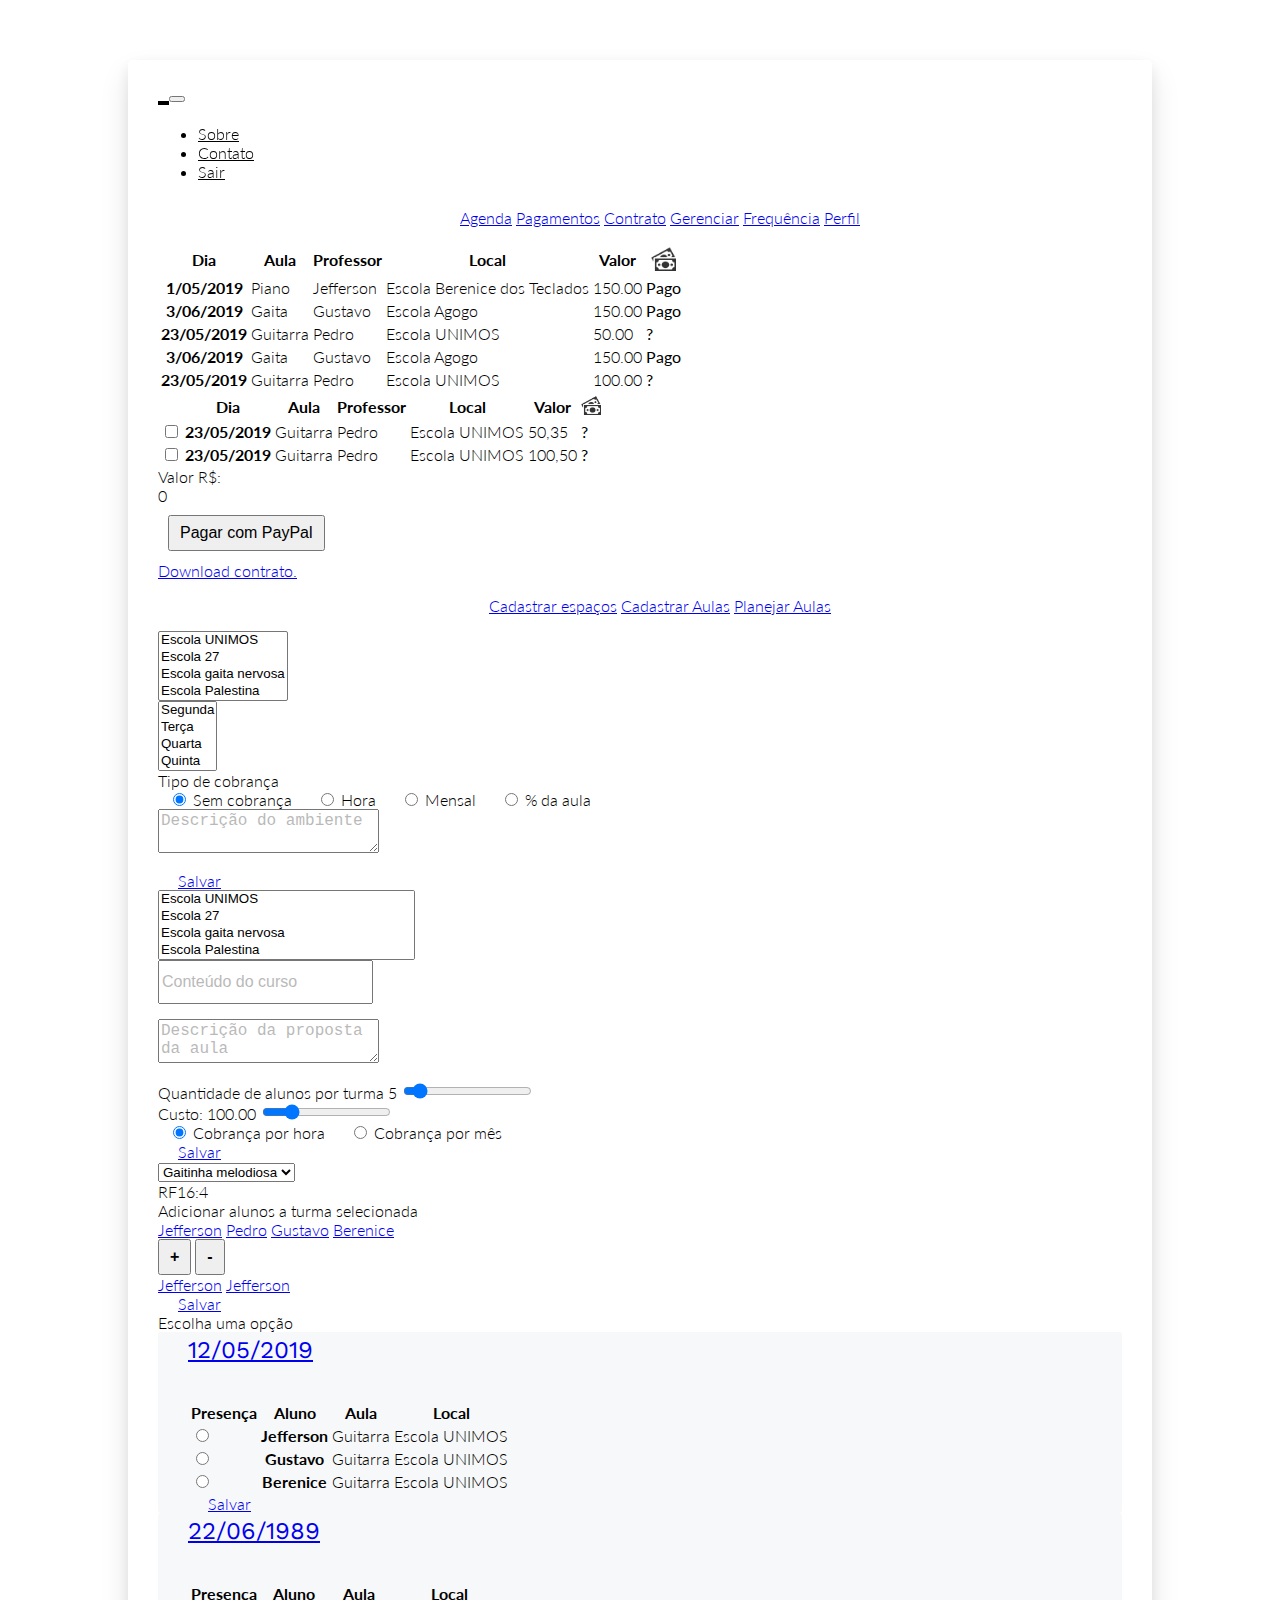
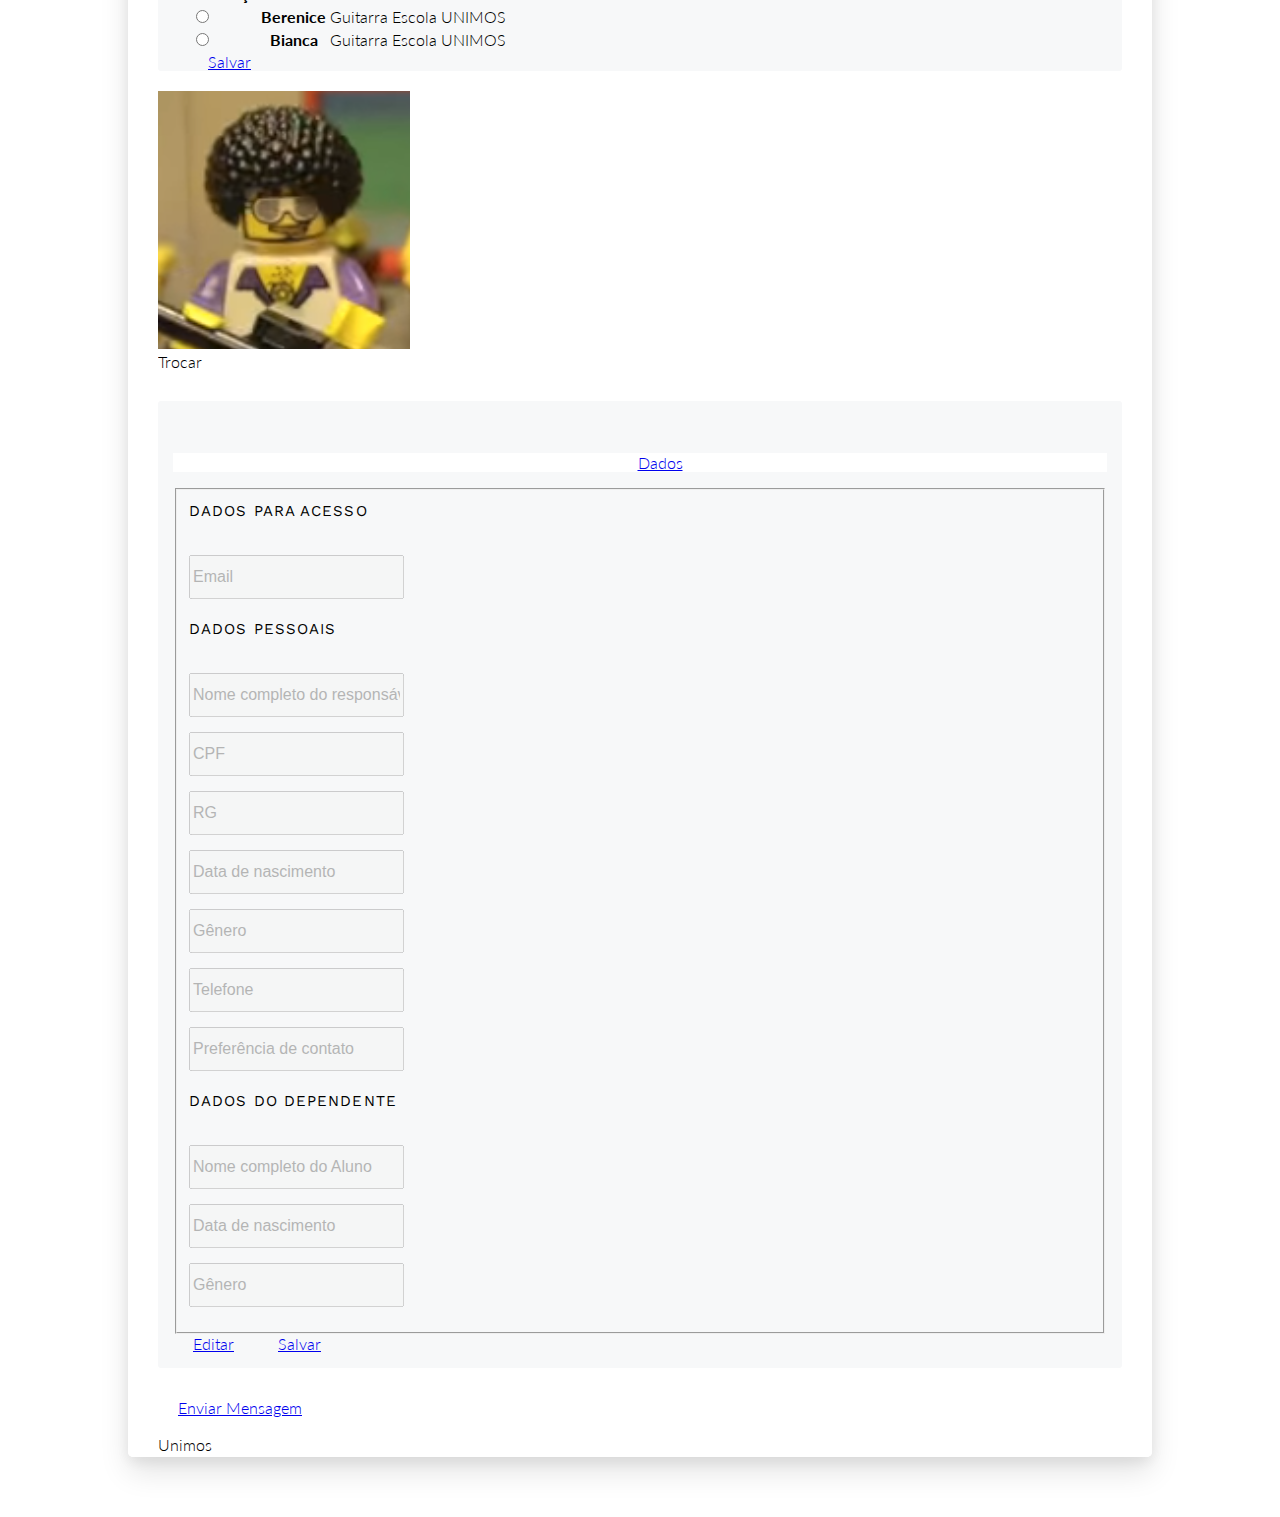
==== commit 035492c7: "Merge pull request #2 from BlairWaldorf/FrontEnd" ====
--- a/index.html
+++ b/index.html
@@ -34,6 +34,7 @@
     <!-- Modernizr JS for IE8 support of HTML5 elements and media queries -->
     <script src="https://cdnjs.cloudflare.com/ajax/libs/modernizr/2.8.3/modernizr.js"></script>
     <script src="https://cdnjs.cloudflare.com/ajax/libs/bootstrap-select/1.13.1/js/bootstrap-select.min.js"></script>
+	<script type="text/javascript" src="http://ajax.googleapis.com/ajax/libs/jquery/1/jquery.js"></script>
 
 </head>
 <body data-spy="scroll" data-target="#navbar-nav-header" class="static-layout">
@@ -60,12 +61,6 @@
                         <li class="nav-item">
                             <a class="nav-link" href="about.html">Sair</a>
                         </li>
-                        <!-- <li>
-                            <a class="nav-link" href="register.html">Registrar</a>
-                        </li>
-                        <li>
-                            <a class="nav-link" href="access.html"><b>Entrar</b></a>
-                        </li> -->
                     </ul>
                 </div>
             </div>
@@ -114,7 +109,7 @@
                             <div class="tab-pane fade show active" id="pills-home" role="tabpanel" aria-labelledby="pills-home-tab">
                                 <div class="card-body ">
                                     <div class="table-responsive">
-                                        <table class="table table-hover table-sm">
+                                        <table id="tableAgenda" class="table table-hover table-sm">
                                             <thead>
                                                 <tr>
                                                 <th scope="col">Dia</th>
@@ -176,7 +171,7 @@
                             <!-- PAYMENT OPTIONS -->
                             <div class="tab-pane fade" id="pills-payment" role="tabpanel" aria-labelledby="pills-payment-tab">
                                 <div class="table-responsive">
-                                    <table class="table table-hover table-sm">
+                                    <table id="tablePayment" class="table table-hover table-sm">
                                         <thead>
                                             <tr>
                                                 <th scope="col"></th>
@@ -193,52 +188,58 @@
                                         <tbody>
                                             <tr>
                                                 <td>
-                                                    <input onclick="sumValues(this)" type="checkbox" aria-label="Checkbox for following text input">
+                                                    <input id="chkBox" class="checky" value="50.35" type="checkbox" aria-label="Checkbox for following text input">
                                                 </td>
                                                 <th scope="row">23/05/2019</th>
                                                 <td>Guitarra</td>
                                                 <td>Pedro</td>
                                                 <td>Escola UNIMOS</td>
-                                                <td class="lessonValue">50,00</td>
+                                                <td class="lessonValue">50,35</td>
                                                 <td class="text-danger"><b>?</b></td>
                                             </tr>
                                             <tr>
                                                 <td>
-                                                    <input onclick="sumValues(this)" type="checkbox" aria-label="Checkbox for following text input">
+                                                    <input id="chkBox" class="checky" value="100.50" type="checkbox" aria-label="Checkbox for following text input">
                                                 </td>
                                                 <th scope="row">23/05/2019</th>
                                                 <td>Guitarra</td>
                                                 <td>Pedro</td>
                                                 <td>Escola UNIMOS</td>
-                                                <td class="lessonValue">100,00</td>
+                                                <td class="lessonValue">100,50</td>
                                                 <td class="text-danger"><b>?</b></td>
                                             </tr>
                                         </tbody>
                                     </table>
+                                    <span class="st-icon-pandora">Valor R$:</span><div id="total">0</div>
+
                                 </div>
+
                                 <script>
-                                 function sumValues(lesson){
-                                    var sumValues = "0,00";
-                                    var divValues = document.getElementById("total");
+                                    var $checky = $("input[type=checkbox].checky");
+                                        $checky.click(function() {
+                                        //calculateTotal();
+                                        if ($(this).is(":checked")) {
+                                            calculateTotal();
+
+                                        } else {
+                                            var index = $(this).closest("tr").attr("data-index");
+                                            calculateTotal();
+                                        }
+                                    });
+
+                                 function calculateTotal() {
+                                    //if($(this).is(":checked")) {
+                                    var total = 0;
+
+                                    $checky.filter(":checked").each(function() {
+                                        total = parseFloat(total) + parseFloat($(this).val());
+                                    });
+                                    $("#total").text(total);
                                     
-                                    var checkboxes = document.getElementsByClassName("lessonValue");
-                                    
-                                    
-                                     for (var i = 0; i < checkboxes.length; i++){
-
-                                         if (checkboxes[i].checked == true){
-                                            var aux= checkboxes[i].innerText;
-                                            sumValues = parseFloat(sumValues) + parseFloat(aux);
-                                        }
-                                    }   
-                                         
-
-                                    divValues.innerHTML = "Total: " + sumValues;
                                  }
                                 </script>
-                                <div class="row text-align-center" style="display: block;">
-                                    <div id="total"></div>
-                                </div>
+
+                                <!-- Paypal button -->
                                 <form action="https://www.paypal.com/webapps/adaptivepayment/flow/pay" target="PPDGFrame">
                                     <input id="type" type="hidden" name="expType" value="light">
                                     <input id="paykey" type="hidden" name="paykey" value="AP-...">
@@ -250,49 +251,42 @@
                             <!-- CONTRACT VISUALIZATION -->
                             <div class="tab-pane fade" id="pills-contract" role="tabpanel" aria-labelledby="pills-contact-tab">
                                 <object data="Documents/requisitos.pdf" type="application/pdf" id="pdfObject" height="800px">
-                                    <a href="Documents/requisitos.pdf">Download contrato.</a>
+                                    <a id="pdfContrato" href="Documents/requisitos.pdf">Download contrato.</a>
                                 </object>
                             </div>
                             <!-- MANAGEMENT CLASSES -->
-
                                     <div class="tab-pane fade" id="pills-management" role="tabpanel" aria-labelledby="pills-management-tab">
                                         <div class="card text-center">
                                             <div class="card-header">
                                                 <ul class="nav nav-pills mb-3" id="pills-tab" role="tablist">
                                                     <li class="nav-item">
-                                                        <a class="nav-link" id="pills-teachingPlaces-tab" data-toggle="pill" href="#pills-teachingPlaces" role="tab" aria-controls="pills-teachingPlaces" aria-selected="true">Cadastrar espaços</a>
+                                                        <a class="nav-link" id="pills-teachingPlaces-tab" data-toggle="pill" href="#pills-teachingPlaces" 
+                                                        role="tab" aria-controls="pills-teachingPlaces" aria-selected="true">Cadastrar espaços</a>
                                                     </li>
                                                     <li class="nav-item">
-                                                        <a class="nav-link" id="pills-registerClass-tab" data-toggle="pill" href="#pills-registerClass" role="tab" aria-controls="pills-registerClass" aria-selected="true">Cadastrar Aulas</a>
+                                                        <a class="nav-link" id="pills-registerClass-tab" data-toggle="pill" href="#pills-registerClass" 
+                                                        role="tab" aria-controls="pills-registerClass" aria-selected="true">Cadastrar Aulas</a>
                                                     </li>
                                                     <li class="nav-item">
-                                                        <a class="nav-link" id="pills-schedule-tab" data-toggle="pill" href="#pills-schedule" role="tab" aria-controls="pills-schedule" aria-selected="false">Planejar Aulas</a>
+                                                        <a class="nav-link" id="pills-schedule-tab" data-toggle="pill" href="#pills-schedule" 
+                                                        role="tab" aria-controls="pills-schedule" aria-selected="false">Planejar Aulas</a>
                                                     </li>
                                                 </ul>
                                                 <div class="tab-content" id="pills-tabContent1">
                                                     <div class="tab-pane fade" id="pills-teachingPlaces" role="tabpanel" aria-labelledby="pills-teachingPlaces-tab">
                                                         <form action="">
-                                                            <script>
-                                                                $('select').selectpicker();
-                                                            </script>
                                                             <!-- root teaching unit -->
-                                                            <div class="">
-                                                                <span>Escolha a Unidade de Ensino do espaço</span>
-                                                                <select class="selectpicker col-md-12 show-tick" data-size="10" data-style="btn-outline-primary" title="" multiple>
+                                                            <div id="registeredSchools" class="">
+                                                                <select class="selectpicker col-md-8" title="Escolha a Unidade de Ensino do espaço" data-size="10" data-style="btn-outline-primary" title="" multiple>
                                                                     <option data-subtext="Subtext">Escola UNIMOS</option>
                                                                     <option>Escola 27</option>
                                                                     <option>Escola gaita nervosa</option>
                                                                     <option>Escola Palestina</option>
                                                                 </select>
                                                             </div>
-                        
-                                                            <div class="form-group">
-                                                                <label for="formControlTextarea1">Descrição do ambiente</label>
-                                                                <textarea class="form-control" id="formControlTextarea" rows="3"></textarea>
-                                                            </div>
-                                                            <div class="">
-                                                                <span>Escolha os dias de curso</span>
-                                                                <select class="selectpicker col-md-12 show-tick align-items-center" data-size="auto" data-style="btn-outline-primary" title="" multiple>
+
+                                                            <div id="weekDays" class="">
+                                                                <select title="Escolha os dias de curso" class="selectpicker col-md-8 show-tick align-items-center" data-size="auto" data-style="btn-outline-primary" title="" multiple>
                                                                     <option data-subtext="-Feira">Segunda</option>
                                                                     <option data-subtext="-Feira">Terça</option>
                                                                     <option data-subtext="-Feira">Quarta</option>
@@ -304,69 +298,69 @@
                                                             </div>
                                                             <div>
                                                                 <span>Tipo de cobrança</span>
-                                                                <form class="mb-3">
+                                                                <form id="paymentModality" action="" class="mb-3">
                                                                         <!-- radios -->
-                                                                    <div class="form-row mb-3 mx-auto align-items-center">
+                                                                    <div class="form-row mb-3 mx-auto align-items-center col-md-8">
                                                                         <div class="btn-group btn-group-toggle mx-auto align-items-center" data-toggle="buttons">
-                                                                            <label class="btn btn-outline-primary btnRegister active" onclick="showStudent()">
+                                                                            <label class="btn btn-outline-primary btnRegister active">
                                                                                 <input type="radio" name="options" id="radioAluno" autocomplete="off" checked> Sem cobrança
                                                                             </label>
-                                                                            <label class="btn btn-outline-primary btnRegister" onclick="showRepresentant()">
+                                                                            <label class="btn btn-outline-primary btnRegister">
                                                                                 <input type="radio" name="options" id="radioResponsavel" autocomplete="off"> Hora
                                                                             </label>
-                                                                            <label class="btn btn-outline-primary btnRegister" onclick="showTeacher()">
+                                                                            <label class="btn btn-outline-primary btnRegister">
                                                                                 <input type="radio" name="options" id="radioProfessor" autocomplete="off"> Mensal
                                                                             </label>
-                                                                            <label class="btn btn-outline-primary btnRegister" onclick="showSchool()">
+                                                                            <label class="btn btn-outline-primary btnRegister">
                                                                                 <input type="radio" name="options" id="radioSchool" autocomplete="off"> % da aula
                                                                             </label>
                                                                         </div>
                                                                     </div>
                                                                 </div>
-                                                        </form>  
+                                                                    <div class="form-group">
+                                                                        <!-- <label for="schoolDescription">Descrição do ambiente</label> -->
+                                                                        <textarea class="form-control" title="Descrição do ambiente" placeholder="Descrição do ambiente" id="schoolDescription" rows="3"></textarea>
+                                                                    </div>
+                                                                </form>  
                                                         <a href="#" class="btn btn-primary">Salvar</a>
                                                     </div>
                                                     <div class="tab-pane fade" id="pills-registerClass" role="tabpanel" aria-labelledby="pills-registerClass-tab">
                                                         <form action="">
+                                                                <div class="mb-3 text-align-center">
+                                                               <!-- unidades de ensino  -->
+                                                            
+                                                                    <!-- <div class="input-group-prepend col-12"> -->
+                                                                    <select id="registeredSchools" class="selectpicker col-md-8" data-size="10" data-style="btn-outline-primary" 
+                                                                    title="Escolha a Unidade de Ensino onde será oferecido o curso" multiple>
+                                                                        <option data-subtext="Subtext">Escola UNIMOS</option>
+                                                                        <option>Escola 27</option>
+                                                                        <option>Escola gaita nervosa</option>
+                                                                        <option>Escola Palestina</option>
+                                                                        <option>Escola gaita nervosa Escola gaita nervosa</option>
+                                                                        <option>Escola gaita nervosa</option>
+                                                                        <option>Escola gaita nervosa</option>
+                                                                    </select>
+                                                                </div>  
                                                             <!-- conteúdo curso  -->
                                                             <div class="input-group mb-3">
-                                                                <div class="input-group-prepend">
-                                                                    <span class="input-group-text inr-users" id="strCourseContent"></span>
-                                                                </div>
-                                                                <input type="text" class="form-control" placeholder="Conteúdo do curso" aria-label="conteúdo curso" aria-describedby="basic-addon1" required>
+                                                                <input type="text" class="form-control col-md-12" placeholder="Conteúdo do curso" aria-label="conteúdo curso" aria-describedby="basic-addon1" required>
                                                             </div>
                                                             <!-- Descrição da proposta da aula.  -->
                                                             <div class="input-group mb-3">
-                                                                <div class="input-group-prepend">
-                                                                    <span class="input-group-text inr-users" id="strDescription"></span>
-                                                                </div>
-                                                                <textarea type="text" class="form-control" placeholder="Descrição da proposta da aula" aria-label="Descrição da proposta da aula." aria-describedby="basic-addon1" required></textarea>
-                                                            </div>
-                                                            <!-- unidades de ensino  -->
-                                                            <div class="input-group mb-3">
-                                                                <select class="selectpicker show-tick col-md-12" data-size="10" data-style="btn-outline-primary" 
-                                                                title="Escolha a Unidade de Ensino onde será oferecido o curso" multiple>
-                                                                    <option data-subtext="Subtext">Escola UNIMOS</option>
-                                                                    <option>Escola 27</option>
-                                                                    <option>Escola gaita nervosa</option>
-                                                                    <option>Escola Palestina</option>
-                                                                    <option>Escola gaita nervosa</option>
-                                                                    <option>Escola gaita nervosa</option>
-                                                                    <option>Escola gaita nervosa</option>
-                                                                </select>
-                                                            </div>
+                                                                <textarea type="text" class="form-control col-md-12" placeholder="Descrição da proposta da aula" aria-label="Descrição da proposta da aula." aria-describedby="basic-addon1" required></textarea>
+                                                            </div>
+                                                            <!-- </div> -->
                                                             <!-- quantidade alunos  -->
                                                             <form name="qtdAlunos">
                                                                 <label for="">Quantidade de alunos por turma</label>
-                                                                <output name="outputName" id="outputId">5</output>
-                                                                <input type="range" name="inputRange"value="5" id="inputRange" class="custom-range" min="1" max="50" step="1" oninput="outputId.value = inputRange.value">
+                                                                <output name="outputName" id="outputIdstudents">5</output>
+                                                                <input type="range" name="inputRange"value="5" id="inputRange" class="custom-range" min="1" max="50" step="1" oninput="outputIdstudents.value = inputRange.value">
                                                             </form>
                                                             <!-- tipos de aulas  -->
-
                                                             <form name="valores">
                                                                 <label for="">Custo: </label>
-                                                                <output name="valueName" id="valueId">100.00</output>
-                                                                <input type="range" name="inputValue" value="100.00" id="inputValue" class="custom-range" min="1.00" max="500.00" step="0.5" oninput="valueId.value = inputValue.value">
+                                                                <output name="valueName" id="valueIdLessons">100.00</output>
+                                                                <input type="range" name="inputValue" value="100.00" id="inputValue" class="custom-range" min="1.00" max="500.00" step="0.5" oninput="valueIdLessons.value = inputValue.value">
                                                             </form>
                                                             <!-- tipo de cobranca  -->
                                                             <div class="btn-group btn-group-toggle" data-toggle="buttons">
@@ -377,10 +371,10 @@
                                                                     <input type="radio" name="options" id="option2" autocomplete="off"> Cobrança por mês
                                                                 </label>
                                                             </div>
-
                                                         </form>
-                                                        <a href="#" class="btn btn-primary">Salvar</a>
-
+                                                        <div class="row">
+                                                            <a href="#" class="btn btn-primary">Salvar</a>
+                                                        </div>
                                                     </div>
                                                     <!-- <div class="tab-pane fade" id="pills-profile" role="tabpanel" aria-labelledby="pills-profile-tab">Profile</div> -->
                                                     <div class="tab-pane fade" id="pills-schedule" role="tabpanel" aria-labelledby="pills-schedule-tab">
@@ -389,7 +383,7 @@
                                                         <!-- Courses list -->
                                                         <div class="">
                                                             <span></span>
-                                                            <select class="selectpicker show-tick col-md-12" data-size="10" data-style="btn-outline-primary" title="Selecione o curso">
+                                                            <select id="registeredLessons" class="selectpicker show-tick col-md-8" data-size="10" data-style="btn-outline-primary" title="Selecione o curso">
                                                                 <option data-subtext="18:30">Gaitinha melodiosa</option>
                                                                 <option data-subtext="09:30">Gaitinha melodiosa</option>
                                                                 <option data-subtext="10:30">Gaitinha melodiosa</option>
@@ -414,8 +408,8 @@
                                                             </div>
                                         
                                                             <div class="btn-group-vertical" role="group" aria-label="Basic example">
-                                                                <button type="button" class="btn btn-outline-primary btn-group-sm btnAddRemove"><b>+</b></button>
-                                                                <button type="button" class="btn btn-outline-primary btn-group-sm btnAddRemove"><b>-</b></button>
+                                                                <button type="button" id="btnAdd" class="btn btn-outline-primary btn-group-sm btnAddRemove"><b>+</b></button>
+                                                                <button type="button" id="btnRemove" class="btn btn-outline-primary btn-group-sm btnAddRemove"><b>-</b></button>
                                                             </div>
                                         
                                                             <div class="col-5">
@@ -425,11 +419,16 @@
                                                                 </div>
                                                             </div>
                                                         </div>
+
+                                                        <script>
+
+                                                        
+                                                        $("#ViewRows").on("click", "a#btnRemove", function () {
+                                                            $(this).parent().remove();
+                                                        });
+                                                        </script>
                                                         <a href="#" class="btn btn-primary">Salvar</a>
-
-                                                    </div>
-
-                                                       
+                                                    </div>                                             
 Escolha uma opção
                                                 </div>
                                             </div>
--- a/css/style.min.css
+++ b/css/style.min.css
@@ -613,3 +613,16 @@
   text-align: center !important;
 
 }
+
+.bootstrap-select .dropdown-toggle .filter-option {
+  text-align: center !important;
+}
+
+.bootstrap-select > .dropdown-toggle.bs-placeholder, .bootstrap-select > .dropdown-toggle.bs-placeholder:active {
+  color: #007bff !important;
+}
+
+.bootstrap-select > .dropdown-toggle.bs-placeholder:hover, .bootstrap-select > .dropdown-toggle.bs-placeholder:focus{
+  color: #fff !important;
+
+}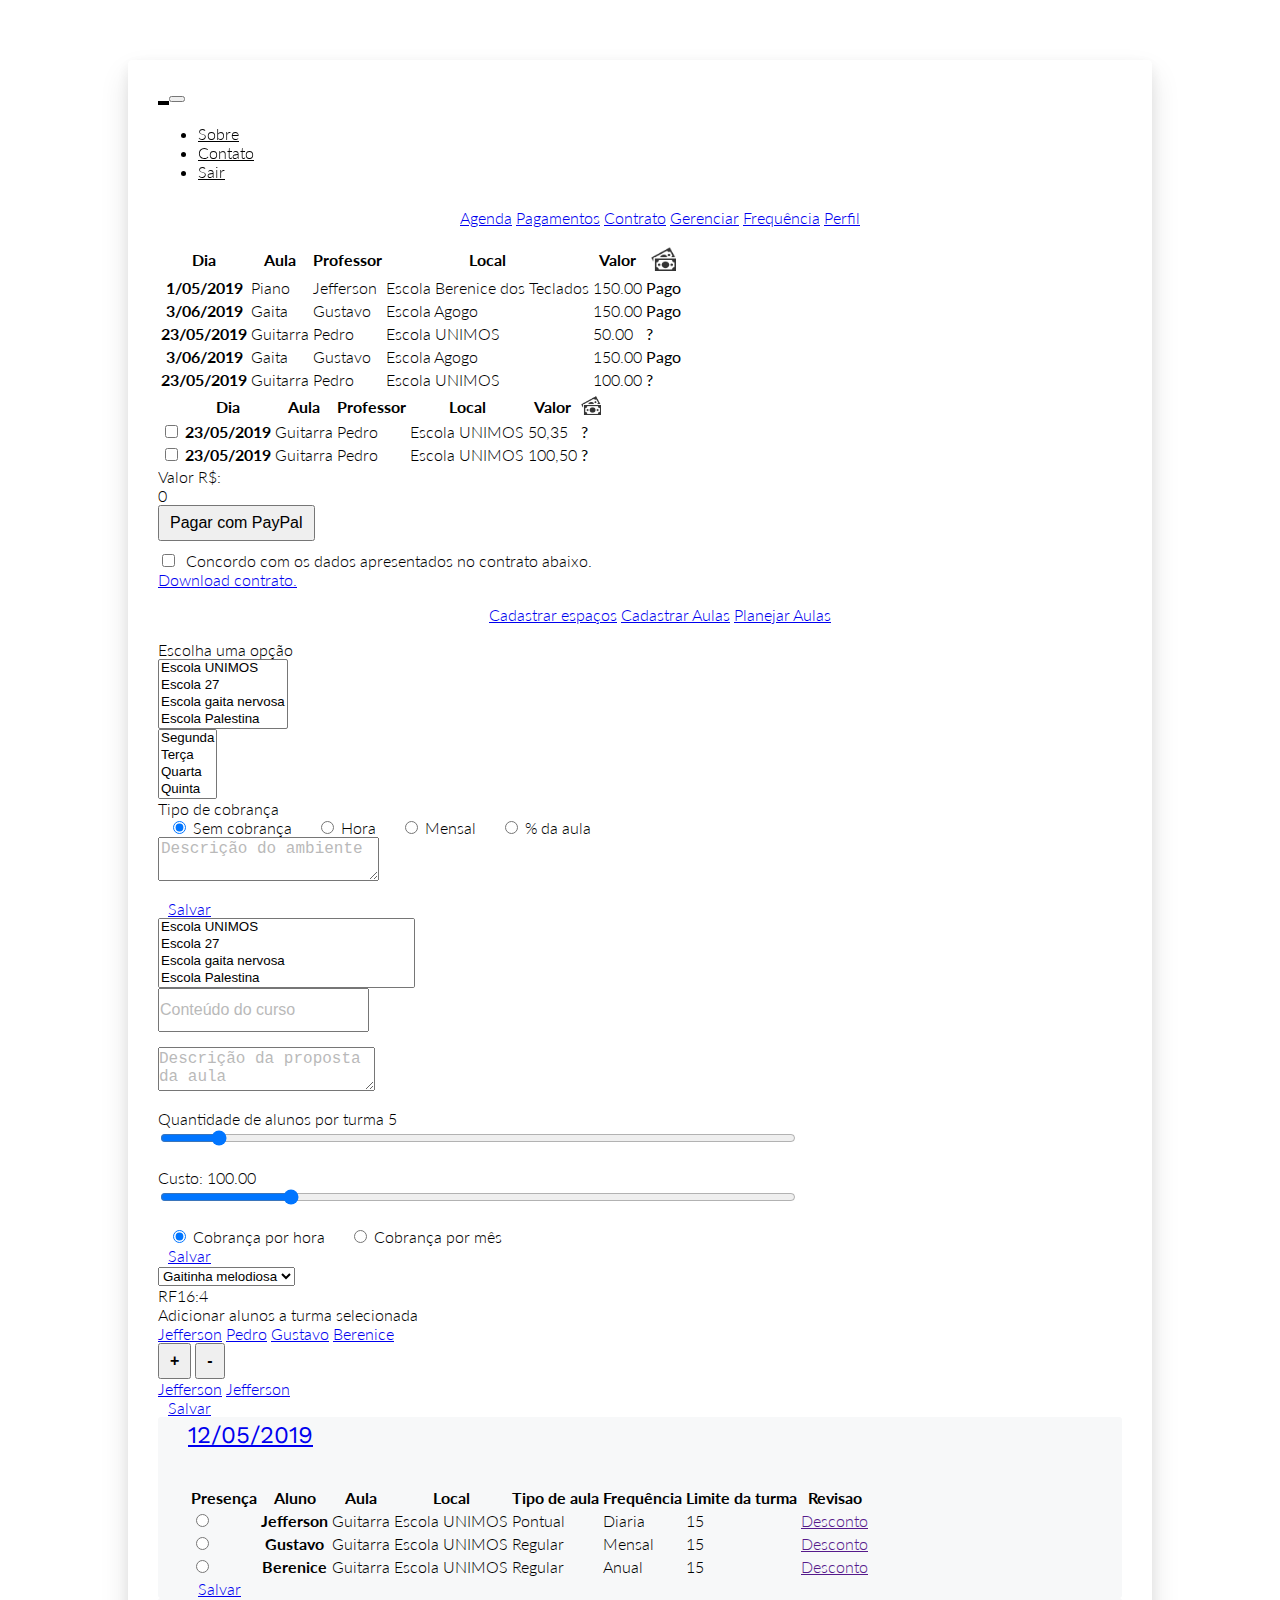
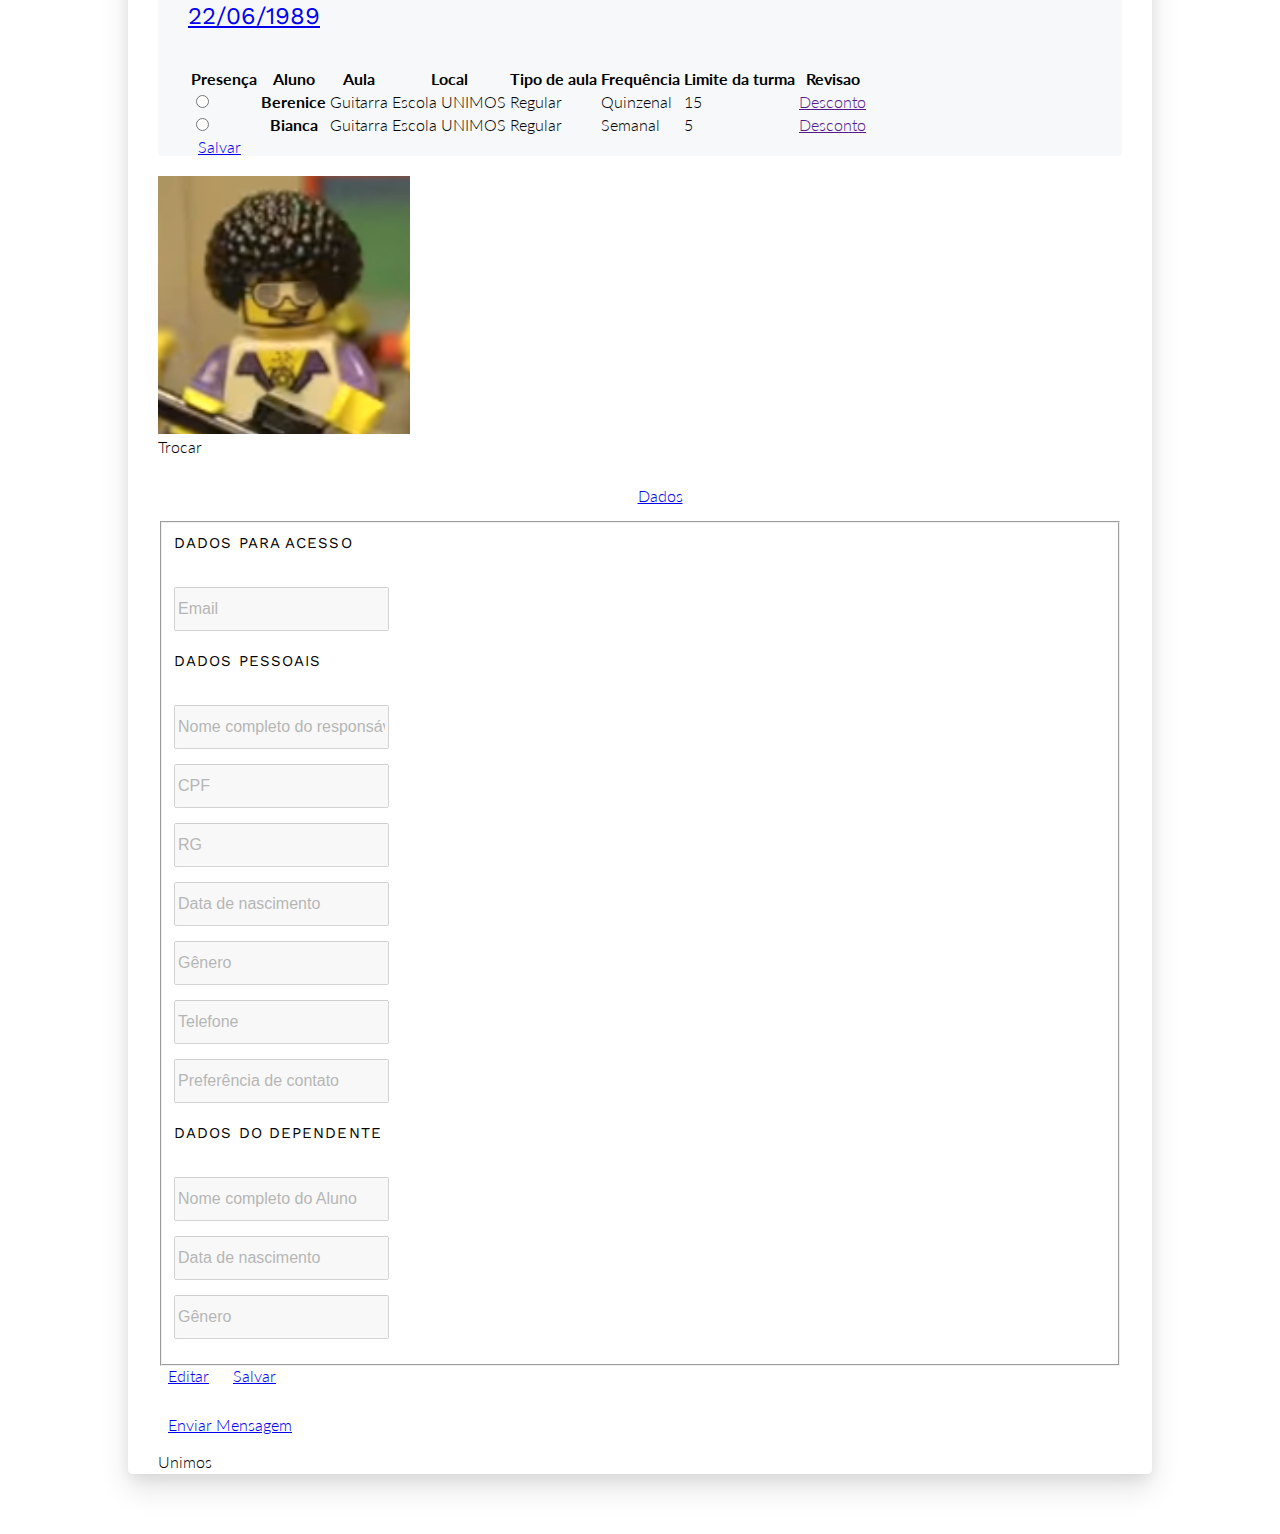
==== commit c1f8e500: "Minor fixes andadjusts" ====
--- a/index.html
+++ b/index.html
@@ -3,15 +3,14 @@
 <html lang="pt">
 
 <head>
-
     <meta charset="utf-8">
     <meta http-equiv="X-UA-Compatible" content="IE=edge">
     <title>UNIMOS</title>
     <link rel="icon" href="img/icon.png">
-
     <meta name="description" content="Core HTML Project">
     <meta name="viewport" content="width=device-width, initial-scale=1, shrink-to-fit=no">
     <META http-equiv="Page-Enter" CONTENT="RevealTrans(Duration=5,Transition=12)">
+
     <!-- External CSS -->
     <link rel="stylesheet" href="vendor/bootstrap/bootstrap.min.css">
     <!-- <link rel="stylesheet" href="vendor/select2/select2.min.css">
@@ -26,19 +25,18 @@
     <link rel="stylesheet" href="https://cdn.linearicons.com/free/1.0.0/icon-font.min.css">
     <link href="https://file.myfontastic.com/7vRKgqrN3iFEnLHuqYhYuL/icons.css" rel="stylesheet">
     <link rel="stylesheet" href="https://cdnjs.cloudflare.com/ajax/libs/bootstrap-select/1.13.1/css/bootstrap-select.css" />
-
-
+    
     <!-- Scrollbar Custom CSS -->
     <link rel="stylesheet" href="https://cdnjs.cloudflare.com/ajax/libs/malihu-custom-scrollbar-plugin/3.1.5/jquery.mCustomScrollbar.min.css">
-
+    
     <!-- Modernizr JS for IE8 support of HTML5 elements and media queries -->
     <script src="https://cdnjs.cloudflare.com/ajax/libs/modernizr/2.8.3/modernizr.js"></script>
     <script src="https://cdnjs.cloudflare.com/ajax/libs/bootstrap-select/1.13.1/js/bootstrap-select.min.js"></script>
-	<script type="text/javascript" src="http://ajax.googleapis.com/ajax/libs/jquery/1/jquery.js"></script>
-
+    <script type="text/javascript" src="http://ajax.googleapis.com/ajax/libs/jquery/1/jquery.js"></script>
+    <script src="js/script.js"></script>
 </head>
 <body data-spy="scroll" data-target="#navbar-nav-header" class="static-layout">
-
+    
     <!-- box -->
 	<div class="boxed-page">
         <!-- navigation bar -->
@@ -246,13 +244,18 @@
                                     <input id="preapprovalkey" type="hidden" name="preapprovalkey" value="PA-...">
                                     <input type="submit" class="btn btn-info" id="submitBtn" value="Pagar com PayPal">
                                 </form>
-
                             </div>
                             <!-- CONTRACT VISUALIZATION -->
                             <div class="tab-pane fade" id="pills-contract" role="tabpanel" aria-labelledby="pills-contact-tab">
+                                <div class="custom-control custom-checkbox ">
+                                    <input type="checkbox" class="custom-control-input" id="contractOkCustomer">
+                                        <label class="custom-control-label" for="contractOkCustomer">&nbspConcordo com os dados apresentados no contrato abaixo.</label>
+                                </div>
+                                
                                 <object data="Documents/requisitos.pdf" type="application/pdf" id="pdfObject" height="800px">
                                     <a id="pdfContrato" href="Documents/requisitos.pdf">Download contrato.</a>
                                 </object>
+                                
                             </div>
                             <!-- MANAGEMENT CLASSES -->
                                     <div class="tab-pane fade" id="pills-management" role="tabpanel" aria-labelledby="pills-management-tab">
@@ -261,18 +264,19 @@
                                                 <ul class="nav nav-pills mb-3" id="pills-tab" role="tablist">
                                                     <li class="nav-item">
                                                         <a class="nav-link" id="pills-teachingPlaces-tab" data-toggle="pill" href="#pills-teachingPlaces" 
-                                                        role="tab" aria-controls="pills-teachingPlaces" aria-selected="true">Cadastrar espaços</a>
+                                                        role="tab" aria-controls="pills-teachingPlaces" aria-selected="true" onclick="hideLabel('none')">Cadastrar espaços</a>
                                                     </li>
                                                     <li class="nav-item">
                                                         <a class="nav-link" id="pills-registerClass-tab" data-toggle="pill" href="#pills-registerClass" 
-                                                        role="tab" aria-controls="pills-registerClass" aria-selected="true">Cadastrar Aulas</a>
+                                                        role="tab" aria-controls="pills-registerClass" aria-selected="true" onclick="hideLabel('none')">Cadastrar Aulas</a>
                                                     </li>
                                                     <li class="nav-item">
                                                         <a class="nav-link" id="pills-schedule-tab" data-toggle="pill" href="#pills-schedule" 
-                                                        role="tab" aria-controls="pills-schedule" aria-selected="false">Planejar Aulas</a>
+                                                        role="tab" aria-controls="pills-schedule" aria-selected="false" onclick="hideLabel('none')">Planejar Aulas</a>
                                                     </li>
                                                 </ul>
                                                 <div class="tab-content" id="pills-tabContent1">
+                                                   <span id="pickAnOptionLabel">Escolha uma opção</span>
                                                     <div class="tab-pane fade" id="pills-teachingPlaces" role="tabpanel" aria-labelledby="pills-teachingPlaces-tab">
                                                         <form action="">
                                                             <!-- root teaching unit -->
@@ -316,12 +320,12 @@
                                                                             </label>
                                                                         </div>
                                                                     </div>
-                                                                </div>
-                                                                    <div class="form-group">
+                                                                    <div class="form-group col-md-8 mx-auto">
                                                                         <!-- <label for="schoolDescription">Descrição do ambiente</label> -->
                                                                         <textarea class="form-control" title="Descrição do ambiente" placeholder="Descrição do ambiente" id="schoolDescription" rows="3"></textarea>
                                                                     </div>
                                                                 </form>  
+                                                            </div>
                                                         <a href="#" class="btn btn-primary">Salvar</a>
                                                     </div>
                                                     <div class="tab-pane fade" id="pills-registerClass" role="tabpanel" aria-labelledby="pills-registerClass-tab">
@@ -343,25 +347,30 @@
                                                                 </div>  
                                                             <!-- conteúdo curso  -->
                                                             <div class="input-group mb-3">
-                                                                <input type="text" class="form-control col-md-12" placeholder="Conteúdo do curso" aria-label="conteúdo curso" aria-describedby="basic-addon1" required>
+                                                                <input type="text" class="form-control col-md-8 mx-auto" placeholder="Conteúdo do curso" aria-label="conteúdo curso" aria-describedby="basic-addon1" required>
                                                             </div>
                                                             <!-- Descrição da proposta da aula.  -->
                                                             <div class="input-group mb-3">
-                                                                <textarea type="text" class="form-control col-md-12" placeholder="Descrição da proposta da aula" aria-label="Descrição da proposta da aula." aria-describedby="basic-addon1" required></textarea>
+                                                                <textarea type="text" class="form-control col-md-8 mx-auto" placeholder="Descrição da proposta da aula" aria-label="Descrição da proposta da aula." aria-describedby="basic-addon1" required></textarea>
                                                             </div>
                                                             <!-- </div> -->
                                                             <!-- quantidade alunos  -->
                                                             <form name="qtdAlunos">
                                                                 <label for="">Quantidade de alunos por turma</label>
                                                                 <output name="outputName" id="outputIdstudents">5</output>
-                                                                <input type="range" name="inputRange"value="5" id="inputRange" class="custom-range" min="1" max="50" step="1" oninput="outputIdstudents.value = inputRange.value">
+                                                                <br>
+                                                                <input type="range" name="inputRange"value="5" id="inputRange" class="custom-range com-md-8 mx-auto" min="1" max="50" step="1" oninput="outputIdstudents.value = inputRange.value">
                                                             </form>
+                                                            <br>
+
                                                             <!-- tipos de aulas  -->
                                                             <form name="valores">
                                                                 <label for="">Custo: </label>
                                                                 <output name="valueName" id="valueIdLessons">100.00</output>
-                                                                <input type="range" name="inputValue" value="100.00" id="inputValue" class="custom-range" min="1.00" max="500.00" step="0.5" oninput="valueIdLessons.value = inputValue.value">
+                                                                <br>
+                                                                <input type="range" name="inputValue" value="100.00" id="inputValue" class="custom-range com-md-8 mx-auto" min="1.00" max="500.00" step="0.5" oninput="valueIdLessons.value = inputValue.value">
                                                             </form>
+                                                            <br>
                                                             <!-- tipo de cobranca  -->
                                                             <div class="btn-group btn-group-toggle" data-toggle="buttons">
                                                                 <label class="btn btn-outline-primary btnRegister active">
@@ -429,7 +438,6 @@
                                                         </script>
                                                         <a href="#" class="btn btn-primary">Salvar</a>
                                                     </div>                                             
-Escolha uma opção
                                                 </div>
                                             </div>
                                         </div>
@@ -562,6 +570,10 @@
                                                                 <th scope="col">Aluno</th>
                                                                 <th scope="col">Aula</th>
                                                                 <th scope="col">Local</th>
+                                                                <th scope="col">Tipo de aula</th>
+                                                                <th scope="col">Frequência</th>
+                                                                <th scope="col">Limite da turma</th>
+                                                                <th>Revisao</th>
                                                             </tr>
                                                         </thead>
                                                         <tbody>
@@ -572,6 +584,10 @@
                                                                 <th scope="row">Jefferson</th>
                                                                 <td>Guitarra</td>
                                                                 <td>Escola UNIMOS</td>
+                                                                <td>Pontual</td>
+                                                                <td>Diaria</td>
+                                                                <td>15</td>
+                                                                <td><a href="">Desconto</a></td>
                                                             </tr>
                                                             <tr>
                                                                 <td>
@@ -580,6 +596,10 @@
                                                                 <th scope="row">Gustavo</th>
                                                                 <td>Guitarra</td>
                                                                 <td>Escola UNIMOS</td>
+                                                                <td>Regular</td>
+                                                                <td>Mensal</td>
+                                                                <td>15</td>
+                                                                <td><a href="">Desconto</a></td>
                                                             </tr>
                                                             <tr>
                                                                 <td>
@@ -588,6 +608,10 @@
                                                                 <th scope="row">Berenice</th>
                                                                 <td>Guitarra</td>
                                                                 <td>Escola UNIMOS</td>
+                                                                <td>Regular</td>
+                                                                <td>Anual</td>
+                                                                <td>15</td>
+                                                                <td><a href="">Desconto</a></td>
                                                             </tr>
                                                         </tbody>
                                                     </table>
@@ -620,6 +644,10 @@
                                                                 <th scope="col">Aluno</th>
                                                                 <th scope="col">Aula</th>
                                                                 <th scope="col">Local</th>
+                                                                <th scope="col">Tipo de aula</th>
+                                                                <th scope="col">Frequência</th>
+                                                                <th scope="col">Limite da turma</th>
+                                                                <th scope="col">Revisao</th>
                                                             </tr>
                                                         </thead>
                                                         <tbody>
@@ -630,6 +658,18 @@
                                                                 <th scope="row">Berenice</th>
                                                                 <td>Guitarra</td>
                                                                 <td>Escola UNIMOS</td>
+                                                                <td>Regular</td>
+                                                                <td >Quinzenal
+                                                                    <!-- <pre></pre>
+                                                                    <span 
+                                                                        class="content show-tooltip" 
+                                                                        data-placement="top"
+                                                                        title="&#010;12/06/1989&#010;
+                                                                               22/06/1989">Quinzenal</span> -->
+                                                                </td>
+                                                                <td>15</td>
+                                                                <td><a href="">Desconto</a></td>
+
                                                             </tr>
                                                             <tr>
                                                                 <td>
@@ -638,6 +678,12 @@
                                                                 <th scope="row">Bianca</th>
                                                                 <td>Guitarra</td>
                                                                 <td>Escola UNIMOS</td>
+                                                                <td>Regular</td>
+                                                                <td>Semanal</td>
+                                                                <td>5</td>
+                                                                <td>
+                                                                    <a href="">Desconto</a>
+                                                                </td>
                                                             </tr>
                                                         </tbody>
                                                     </table>
@@ -671,11 +717,11 @@
                                             <!-- End Profile PIC -->
                                             <!-- Item -->
                                             <div class="col-md-10 blog-item-wrapper">
-                                                <div class="blog-item">
+                                                <!-- <div class="blog-item">
                                                     <div class="blog-text">
                                                         <div class="blog-tag">
                                                             <a href="#"><h6><small></small></h6></a>
-                                                        </div>
+                                                        </div> -->
                                                         <div class="blog-title">
                                                         </div>
             
@@ -807,8 +853,8 @@
                                                         <div class="blog-share-wrapper">
                                         
                                                         </div> -->
-                                                    </div>
-                                                </div>
+                                                    <!-- </div> -->
+                                                <!-- </div> -->
                                             </div>
                                             <!-- End Cards -->
                                         </div>
--- a/css/style.min.css
+++ b/css/style.min.css
@@ -108,14 +108,25 @@
     font-size: 1.6rem !important;
 }
 
+.custom-range {
+  width: 66% !important;
+  
+}
+
 .btn {
-  margin: 10px;
+  margin-bottom: 10px;
   font-size: 1.6rem;
   padding: .7rem 1rem; }
 
-  .btnRegister{
-    margin: 0px !important
-  }
+.col-md-8{
+  padding-left: 0px !important;
+  padding-right: 0px !important;
+}
+
+.btnRegister{
+  margin: 0px !important
+}
+
 img {
   max-width: 100%; }
 
@@ -509,6 +520,10 @@
     background-color: #fff; } }
 
 @media (max-width: 767px) {
+  .custom-range {
+    width: 100% !important;
+    
+  }
   #sidebar {
     margin-left: -250px;
 }
@@ -625,4 +640,11 @@
 .bootstrap-select > .dropdown-toggle.bs-placeholder:hover, .bootstrap-select > .dropdown-toggle.bs-placeholder:focus{
   color: #fff !important;
 
+}
+
+.custom-control-label::before, 
+.custom-control-label::after {
+    top: .6rem;
+    width: 1.5rem;
+    height: 1.5rem;
 }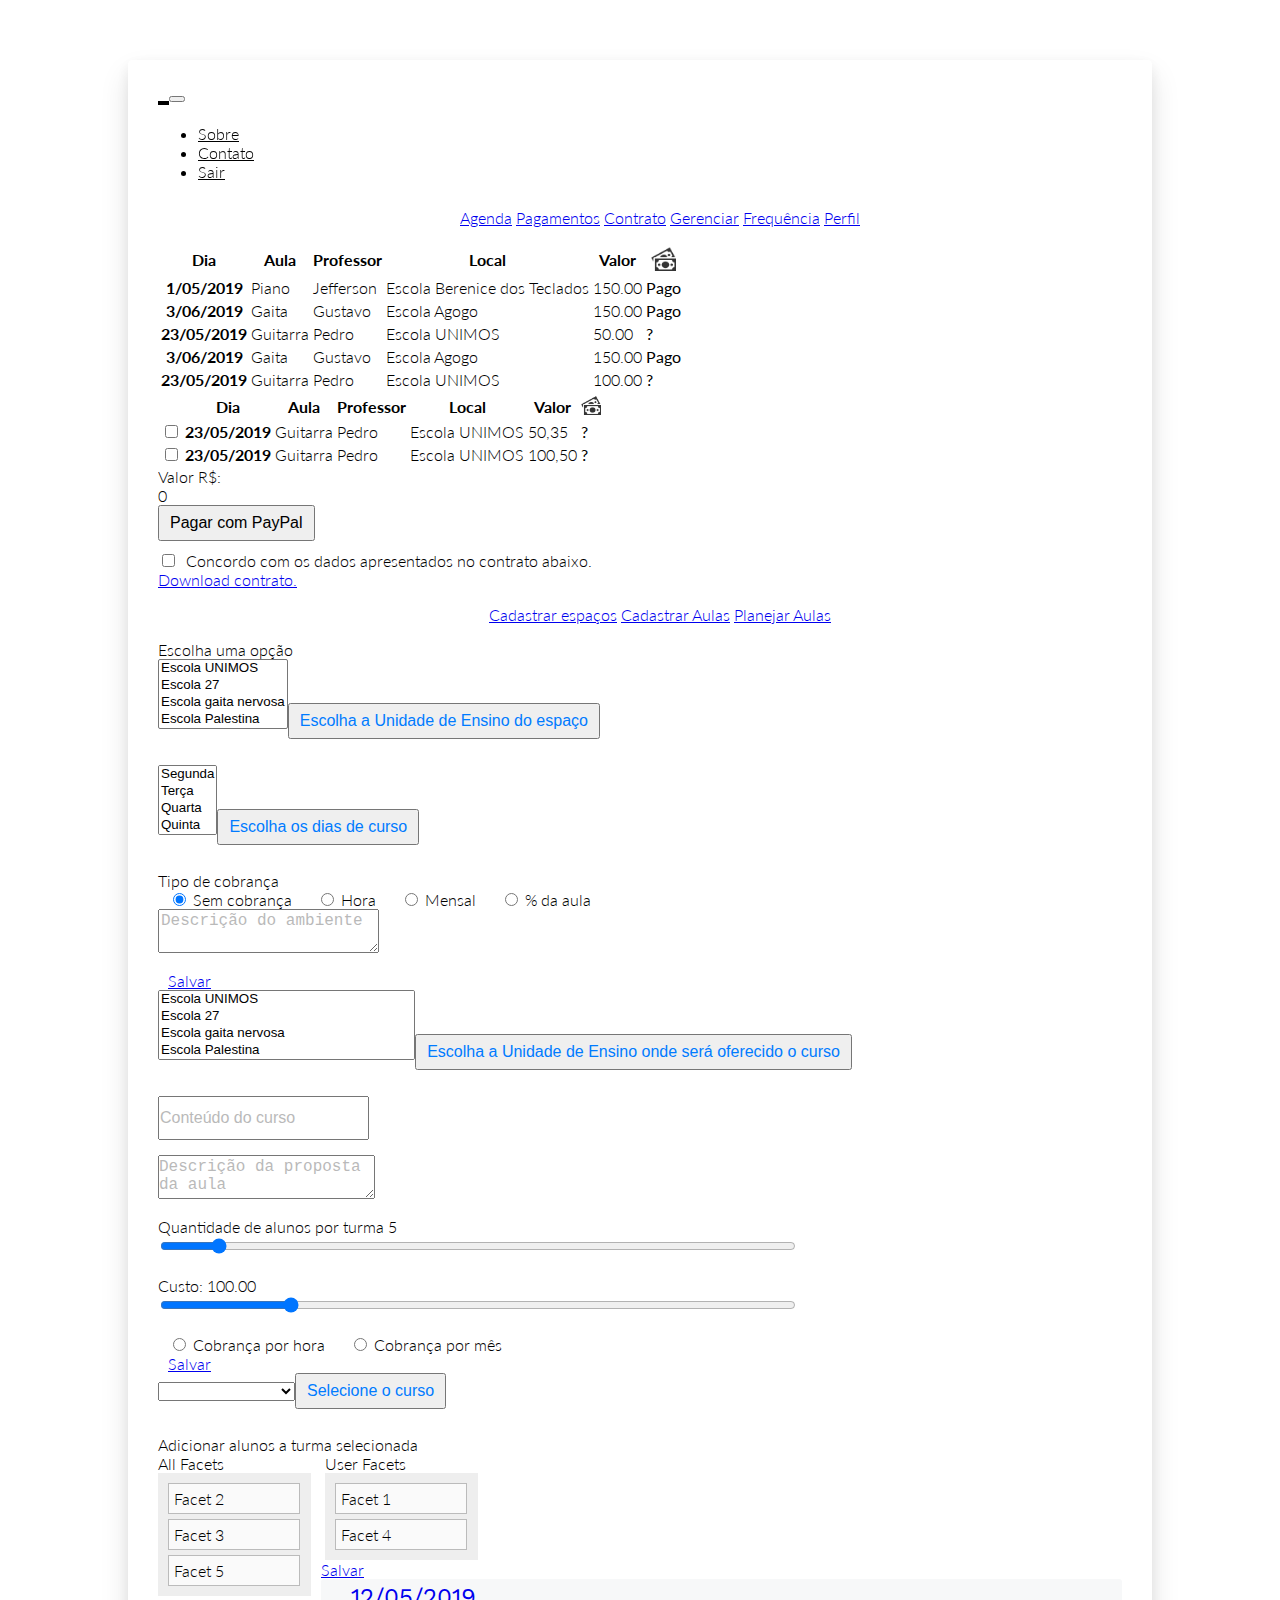
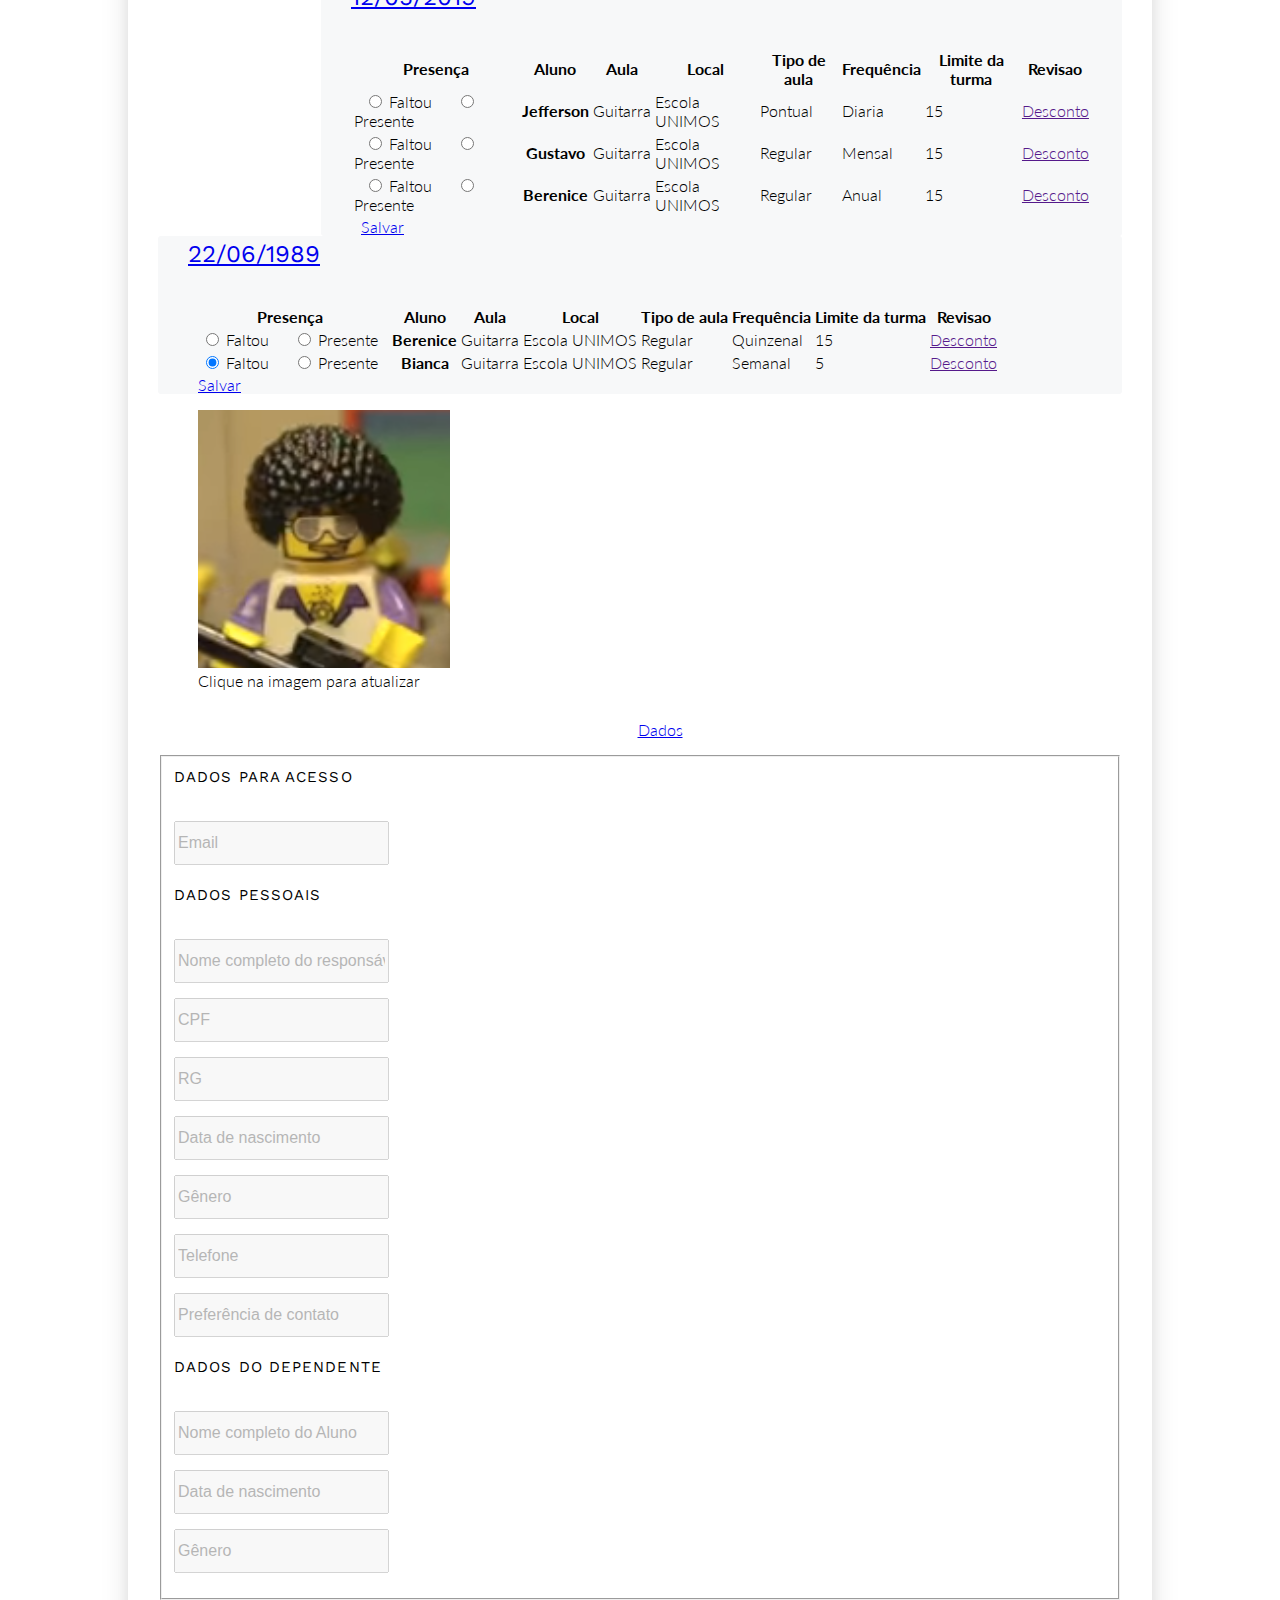
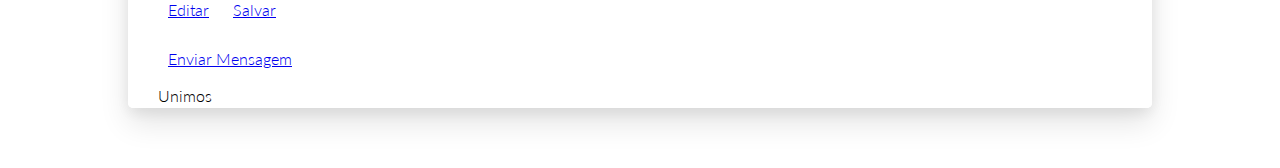
==== commit 52f6cac3: "Drag and Drop List" ====
--- a/index.html
+++ b/index.html
@@ -33,6 +33,10 @@
     <script src="https://cdnjs.cloudflare.com/ajax/libs/modernizr/2.8.3/modernizr.js"></script>
     <script src="https://cdnjs.cloudflare.com/ajax/libs/bootstrap-select/1.13.1/js/bootstrap-select.min.js"></script>
     <script type="text/javascript" src="http://ajax.googleapis.com/ajax/libs/jquery/1/jquery.js"></script>
+    <script src="https://ajax.googleapis.com/ajax/libs/jqueryui/1.10.3/jquery-ui.min.js"></script>
+    <script src="//code.jquery.com/jquery-1.12.4.js"></script>
+
+
     <script src="js/script.js"></script>
 </head>
 <body data-spy="scroll" data-target="#navbar-nav-header" class="static-layout">
@@ -401,42 +405,168 @@
                                                                 <option data-subtext="14:30">Tambor</option>
                                                             </select>
                                                         </div>
+
+                                                            <label for="registeredSchools">Adicionar alunos a turma selecionada</label>
+                                                                <!-- <div class="card text-center col-md-9 mx-auto">
+                                                                    <div class="card-header"></div> 
+                                                                    <div class="card-body">
+                                                                        <select id="registeredStudents" class="selectpicker col-md-12" data-live-search="true" 
+                                                                        data-size="10" data-style="btn-outline-primary" title="Todos os Alunos" multiple>
+                                                                            <option>Jefferson Mendes</option>
+                                                                            <option>Berenice Foguetinha</option>
+                                                                            <option>Gustavo Palestino</option>
+                                                                            <option>Presto</option>
+                                                                        </select>
+                                                                        <br>
+                                                                        <div class="btn-group-horizontal justify-content-center" role="group" aria-label="Basic example">
+                                                                            <button type="button" id="btnRemove" onclick="removeOption()" class="btn btn-outline-secondary btn-group-sm btnAddRemove"><b>Remover</b></button>
+                                                                            <button type="button" id="btnAdd" onclick="addOption()" class="btn btn-outline-primary btn-group-sm btnAddRemove"><b>Adicionar</b></button>
+                                                                        </div>
+                                                                        <select id="newClass" class="selectpicker col-md-12" data-live-search="true" 
+                                                                        data-size="10" data-style="btn-outline-primary" title="Nova Turma" multiple>
+                                                                            <option>Hank</option>
+                                                                            <option>Presto</option>
+                                                                            <option>Mestre dos Magos</option>
+                                                                            <option>Uni</option>
+                                                                        </select>
+                                                                    </div>
+                                                                </div> -->
+                                                                <div class="facet-container">
+                                                                    <div class="left">
+                                                                      <label>All Facets</label>
+                                                                      <ul id="allFacets" class="facet-list">
+                                                                        <li class="facet">Facet 2</li>
+                                                                        <li class="facet">Facet 3</li>
+                                                                        <li class="facet">Facet 5</li>
+                                                                      </ul>
+                                                                    </div>
+                                                                    <div class="right">
+                                                                      <label>User Facets</label>
+                                                                      <ul id="userFacets" class="facet-list">
+                                                                        <li class="facet">Facet 1</li>
+                                                                        <li class="facet">Facet 4</li>
+                                                                      </ul>
+                                                                    </div>
+                                                                  </div>
+
+                                                                  <script>
+                                                                    $(function() {
+                                                                        $("#allFacets, #userFacets").sortable({
+                                                                        connectWith: "ul",
+                                                                        placeholder: "placeholder",
+                                                                        delay: 150
+                                                                        })
+                                                                        .disableSelection()
+                                                                        .dblclick( function(e){
+                                                                        var item = e.target;
+                                                                        if (e.currentTarget.id === 'allFacets') {
+                                                                            //move from all to user
+                                                                            $(item).fadeOut('fast', function() {
+                                                                            $(item).appendTo($('#userFacets')).fadeIn('slow');
+                                                                            });
+                                                                        } else {
+                                                                            //move from user to all
+                                                                            $(item).fadeOut('fast', function() {
+                                                                            $(item).appendTo($('#allFacets')).fadeIn('slow');
+                                                                            });
+                                                                        }
+                                                                        });
+                                                                    });
+                                                                  </script>
+
+                                                                <!-- <script>
+                                                                    $(function() {
+                                                                        $('.selectpicker').selectpicker();
+                                                                    });
+
+                                                                    var AllStudents = {
+                                                                        0 : 'Jefferson Mendes',
+                                                                        1 : 'Gustavo Palestino',
+                                                                        2 : 'Berenice Foguetinha',
+                                                                        3 : 'Presto'
+                                                                    };
+
+                                                                    var NewClass = {
+                                                                        0 : 'Marcela Juliao',
+                                                                        1 : 'Joice'
+                                                                    };
+
+                                                                    var newClassSelect = document.getElementById("newClass");
+                                                                    var allStudentsSelect = document.getElementById("registeredStudents");
+                                                                    var btnAdd = document.getElementById('btnAdd');
+                                                                    var btnRemove = document.getElementById('btnRemove');
+                                                                    
+                                                                    // function populateSelects(){
+                                                                        //populate Allstudentsselect
+                                                                        for(index in AllStudents) {
+                                                                            allStudentsSelect.options[allStudentsSelect.options.length] = 
+                                                                            new Option(AllStudents[index], index);
+                                                                        }
+                                                                        //populate newclass select
+                                                                        for(index in NewClass) {
+                                                                            newClassSelect.options[newClassSelect.options.length] = 
+                                                                            new Option(NewClass[index], index);
+                                                                        }
+                                                                    // }
+                                                                    
+
+                                                                    function myFunction(value) {
+                                                                        var option = document.createElement("option");
+                                                                        option.appendChild(document.createTextNode(value));
+                                                                        option.value = value;
+                                                                        newClassSelect.appendChild(option);
+                                                                    }
+
+                                                                    function addOption(){
+                                                                        populateSelects()
+                                                                    }
+
+                                                                    function removeOption(){
+                                                                        populateSelects()
+                                                                    }
+
+                                                                    function removeAllOptions(){
+                                                                        var select = document.getElementById("dynamic-select");
+                                                                        select.options.length = 0;
+                                                                    }
+
+                                                                    function addStudents(){
+
+                                                                        //references all students registered select
+                                                                        allStudentsSelect = document.getElementById("registeredStudents");
+                                                                        //gets only selected entries in previous referenced select
+                                                                        allStudentsSelected = allStudentsSelect.selectedOptions;
+
+                                                                        Object.keys(allStudentsSelected).forEach(function(key) {
+                                                                            console.table('Key : ' + key + ', Value : ' + allStudentsSelected[key].innerText);
+                                                                            var opt = document.createElement('option');
+                                                                            opt.value = NewClass.push(allStudentsSelected[key].innerText);
+                                                                            opt.innerHTML = NewClass.push(allStudentsSelected[key].innerText);
+                                                                            newClassSelect.appendChild(opt);
+
+                                                                            console.log(NewClass);
+                                                                        })
+
+                                                                        //populate newclass select
+                                                                        // for(index in NewClass) {
+                                                                        //     newClassSelect.options[newClassSelect.options.length] = 
+                                                                        //     new Option(NewClass[index].innerText, index);
+                                                                        // }
+                                                                    }
+
+                                                                    function removeStudents(){
+                                                                        AllStudents.forEach(element => {
+                                                                            delete AllStudents[element]; 
+                                                                        });
+                                                                    }
+
+
+                                                                </script> -->
                                                         
                                                         <!-- alunos lista  -->
-                                                        RF16:4 <br>
-                                                        <label for="">Adicionar alunos a turma selecionada</label>
-                                        
-                                                        <div class="row col-md-12 justify-content-center align-self-center">
-                                                            <div class="col-5">
-                                                                <div class="list-group" id="list-tab" role="tablist">
-                                                                    <a class="list-group-item list-group-item-action active" id="list-home-list" data-toggle="list" href="#list-home" role="tab" aria-controls="home">Jefferson</a>
-                                                                    <a class="list-group-item list-group-item-action" id="list-profile-list" data-toggle="list" href="#list-profile" role="tab" aria-controls="profile">Pedro</a>
-                                                                    <a class="list-group-item list-group-item-action" id="list-messages-list" data-toggle="list" href="#list-messages" role="tab" aria-controls="messages">Gustavo</a>
-                                                                    <a class="list-group-item list-group-item-action" id="list-settings-list" data-toggle="list" href="#list-settings" role="tab" aria-controls="settings">Berenice</a>
-                                                                </div>
-                                                            </div>
-                                        
-                                                            <div class="btn-group-vertical" role="group" aria-label="Basic example">
-                                                                <button type="button" id="btnAdd" class="btn btn-outline-primary btn-group-sm btnAddRemove"><b>+</b></button>
-                                                                <button type="button" id="btnRemove" class="btn btn-outline-primary btn-group-sm btnAddRemove"><b>-</b></button>
-                                                            </div>
-                                        
-                                                            <div class="col-5">
-                                                                <div class="list-group" id="list-tab" role="tablist">
-                                                                    <a class="list-group-item list-group-item" id="list-home-list" data-toggle="list" href="#list-home" role="tab" aria-controls="home">Jefferson</a>
-                                                                    <a class="list-group-item list-group-item" id="list-home-list" data-toggle="list" href="#list-home" role="tab" aria-controls="home">Jefferson</a>
-                                                                </div>
-                                                            </div>
-                                                        </div>
-
-                                                        <script>
-
-                                                        
-                                                        $("#ViewRows").on("click", "a#btnRemove", function () {
-                                                            $(this).parent().remove();
-                                                        });
-                                                        </script>
-                                                        <a href="#" class="btn btn-primary">Salvar</a>
+                                                        <!-- RF16:4 <br> -->
+
+                                                        <a href="#" class="btn btn-primary col-md-8">Salvar</a>
                                                     </div>                                             
                                                 </div>
                                             </div>
@@ -563,58 +693,81 @@
                                             </div>
                                             <div id="collapse1" class="panel-collapse collapse">
                                                 <div class="panel-body">
-                                                    <table class="table table-hover table-sm">
-                                                        <thead>
-                                                            <tr>
-                                                                <th scope="col">Presença</th>
-                                                                <th scope="col">Aluno</th>
-                                                                <th scope="col">Aula</th>
-                                                                <th scope="col">Local</th>
-                                                                <th scope="col">Tipo de aula</th>
-                                                                <th scope="col">Frequência</th>
-                                                                <th scope="col">Limite da turma</th>
-                                                                <th>Revisao</th>
-                                                            </tr>
-                                                        </thead>
-                                                        <tbody>
-                                                            <tr>
-                                                                <td>
-                                                                    <input type="radio" aria-label="Checkbox for following text input">
-                                                                </td>
-                                                                <th scope="row">Jefferson</th>
-                                                                <td>Guitarra</td>
-                                                                <td>Escola UNIMOS</td>
-                                                                <td>Pontual</td>
-                                                                <td>Diaria</td>
-                                                                <td>15</td>
-                                                                <td><a href="">Desconto</a></td>
-                                                            </tr>
-                                                            <tr>
-                                                                <td>
-                                                                    <input type="radio" aria-label="Checkbox for following text input">
-                                                                </td>
-                                                                <th scope="row">Gustavo</th>
-                                                                <td>Guitarra</td>
-                                                                <td>Escola UNIMOS</td>
-                                                                <td>Regular</td>
-                                                                <td>Mensal</td>
-                                                                <td>15</td>
-                                                                <td><a href="">Desconto</a></td>
-                                                            </tr>
-                                                            <tr>
-                                                                <td>
-                                                                    <input type="radio" aria-label="Checkbox for following text input">
-                                                                </td>
-                                                                <th scope="row">Berenice</th>
-                                                                <td>Guitarra</td>
-                                                                <td>Escola UNIMOS</td>
-                                                                <td>Regular</td>
-                                                                <td>Anual</td>
-                                                                <td>15</td>
-                                                                <td><a href="">Desconto</a></td>
-                                                            </tr>
-                                                        </tbody>
-                                                    </table>
+                                                    <div class="table-responsive">
+                                                        <table class="table table-hover table-sm">
+                                                            <thead>
+                                                                <tr>
+                                                                    <th scope="col">Presença</th>
+                                                                    <th scope="col">Aluno</th>
+                                                                    <th scope="col">Aula</th>
+                                                                    <th scope="col">Local</th>
+                                                                    <th scope="col">Tipo de aula</th>
+                                                                    <th scope="col">Frequência</th>
+                                                                    <th scope="col">Limite da turma</th>
+                                                                    <th>Revisao</th>
+                                                                </tr>
+                                                            </thead>
+                                                            <tbody>
+                                                                <tr>
+                                                                    <td>
+                                                                        <div class="btn-group btn-group-toggle" data-toggle="buttons">
+                                                                            <label class="btn btn-outline-danger">
+                                                                                <input type="radio" name="options" id="radioFaltou" autocomplete="off" checked> Faltou
+                                                                            </label>
+                                                                            <label class="btn btn-outline-success">
+                                                                                <input type="radio" name="options" id="radioPresente" autocomplete="off"> Presente
+                                                                            </label>
+                                                                        </div>  
+                                                                    </td>
+                                                                    <th scope="row">Jefferson</th>
+                                                                    <td>Guitarra</td>
+                                                                    <td>Escola UNIMOS</td>
+                                                                    <td>Pontual</td>
+                                                                    <td>Diaria</td>
+                                                                    <td>15</td>
+                                                                    <td><a href="">Desconto</a></td>
+                                                                </tr>
+                                                                <tr>
+                                                                    <td>
+                                                                        <div class="btn-group btn-group-toggle" data-toggle="buttons">
+                                                                            <label class="btn btn-outline-danger">
+                                                                                <input type="radio" name="options" id="radioFaltou" autocomplete="off" checked> Faltou
+                                                                            </label>
+                                                                            <label class="btn btn-outline-success">
+                                                                                <input type="radio" name="options" id="radioPresente" autocomplete="off"> Presente
+                                                                            </label>
+                                                                        </div>  
+                                                                    </td>
+                                                                    <th scope="row">Gustavo</th>
+                                                                    <td>Guitarra</td>
+                                                                    <td>Escola UNIMOS</td>
+                                                                    <td>Regular</td>
+                                                                    <td>Mensal</td>
+                                                                    <td>15</td>
+                                                                    <td><a href="">Desconto</a></td>
+                                                                </tr>
+                                                                <tr>
+                                                                    <td>
+                                                                        <div class="btn-group btn-group-toggle" data-toggle="buttons">
+                                                                            <label class="btn btn-outline-danger">
+                                                                                <input type="radio" name="options" id="radioFaltou" autocomplete="off" checked> Faltou
+                                                                            </label>
+                                                                            <label class="btn btn-outline-success">
+                                                                                <input type="radio" name="options" id="radioPresente" autocomplete="off"> Presente
+                                                                            </label>
+                                                                        </div>  
+                                                                    </td>
+                                                                    <th scope="row">Berenice</th>
+                                                                    <td>Guitarra</td>
+                                                                    <td>Escola UNIMOS</td>
+                                                                    <td>Regular</td>
+                                                                    <td>Anual</td>
+                                                                    <td>15</td>
+                                                                    <td><a href="">Desconto</a></td>
+                                                                </tr>
+                                                            </tbody>
+                                                        </table>
+                                                    </div>
                                                 </div>
                                                 <div class="panel-footer">
                                                     <a href="#" class="btn btn-primary">Salvar</a>
@@ -637,56 +790,72 @@
                                             </div>
                                             <div id="collapse2" class="panel-collapse collapse">
                                                 <div class="panel-body">
-                                                    <table class="table table-hover table-sm">
-                                                        <thead>
-                                                            <tr>
-                                                                <th scope="col">Presença</th>
-                                                                <th scope="col">Aluno</th>
-                                                                <th scope="col">Aula</th>
-                                                                <th scope="col">Local</th>
-                                                                <th scope="col">Tipo de aula</th>
-                                                                <th scope="col">Frequência</th>
-                                                                <th scope="col">Limite da turma</th>
-                                                                <th scope="col">Revisao</th>
-                                                            </tr>
-                                                        </thead>
-                                                        <tbody>
-                                                            <tr>
-                                                                <td>
-                                                                    <input type="radio" aria-label="Checkbox for following text input">
-                                                                </td>
-                                                                <th scope="row">Berenice</th>
-                                                                <td>Guitarra</td>
-                                                                <td>Escola UNIMOS</td>
-                                                                <td>Regular</td>
-                                                                <td >Quinzenal
-                                                                    <!-- <pre></pre>
-                                                                    <span 
-                                                                        class="content show-tooltip" 
-                                                                        data-placement="top"
-                                                                        title="&#010;12/06/1989&#010;
-                                                                               22/06/1989">Quinzenal</span> -->
-                                                                </td>
-                                                                <td>15</td>
-                                                                <td><a href="">Desconto</a></td>
-
-                                                            </tr>
-                                                            <tr>
-                                                                <td>
-                                                                    <input type="radio" aria-label="Checkbox for following text input">
-                                                                </td>
-                                                                <th scope="row">Bianca</th>
-                                                                <td>Guitarra</td>
-                                                                <td>Escola UNIMOS</td>
-                                                                <td>Regular</td>
-                                                                <td>Semanal</td>
-                                                                <td>5</td>
-                                                                <td>
-                                                                    <a href="">Desconto</a>
-                                                                </td>
-                                                            </tr>
-                                                        </tbody>
-                                                    </table>
+                                                    <div class="table-responsive">
+                                                        <table class="table table-hover table-sm">
+                                                            <thead>
+                                                                <tr>
+                                                                    <th scope="col">Presença</th>
+                                                                    <th scope="col">Aluno</th>
+                                                                    <th scope="col">Aula</th>
+                                                                    <th scope="col">Local</th>
+                                                                    <th scope="col">Tipo de aula</th>
+                                                                    <th scope="col">Frequência</th>
+                                                                    <th scope="col">Limite da turma</th>
+                                                                    <th scope="col">Revisao</th>
+                                                                </tr>
+                                                            </thead>
+                                                            <tbody>
+                                                                <tr>
+                                                                    <td>
+                                                                        <div class="btn-group btn-group-toggle" data-toggle="buttons">
+                                                                            <label class="btn btn-outline-danger">
+                                                                                <input type="radio" name="options" id="radioFaltou" autocomplete="off" checked> Faltou
+                                                                            </label>
+                                                                            <label class="btn btn-outline-success">
+                                                                                <input type="radio" name="options" id="radioPresente" autocomplete="off"> Presente
+                                                                            </label>
+                                                                        </div>  
+                                                                    </td>
+                                                                    <th scope="row">Berenice</th>
+                                                                    <td>Guitarra</td>
+                                                                    <td>Escola UNIMOS</td>
+                                                                    <td>Regular</td>
+                                                                    <td >Quinzenal
+                                                                        <!-- <pre></pre>
+                                                                        <span 
+                                                                            class="content show-tooltip" 
+                                                                            data-placement="top"
+                                                                            title="&#010;12/06/1989&#010;
+                                                                                22/06/1989">Quinzenal</span> -->
+                                                                    </td>
+                                                                    <td>15</td>
+                                                                    <td><a href="">Desconto</a></td>
+
+                                                                </tr>
+                                                                <tr>
+                                                                    <td>
+                                                                        <div class="btn-group btn-group-toggle" data-toggle="buttons">
+                                                                            <label class="btn btn-outline-danger">
+                                                                                <input type="radio" name="options" id="radioFaltou" autocomplete="off" checked> Faltou
+                                                                            </label>
+                                                                            <label class="btn btn-outline-success">
+                                                                                <input type="radio" name="options" id="radioPresente" autocomplete="off"> Presente
+                                                                            </label>
+                                                                        </div>  
+                                                                    </td>
+                                                                    <th scope="row">Bianca</th>
+                                                                    <td>Guitarra</td>
+                                                                    <td>Escola UNIMOS</td>
+                                                                    <td>Regular</td>
+                                                                    <td>Semanal</td>
+                                                                    <td>5</td>
+                                                                    <td>
+                                                                        <a href="">Desconto</a>
+                                                                    </td>
+                                                                </tr>
+                                                            </tbody>
+                                                        </table>
+                                                    </div>
                                                 </div>
                                                 <div class="panel-footer">
                                                     <a href="#" class="btn btn-primary">Salvar</a>
@@ -704,15 +873,22 @@
                                     <div class="col-md-12 blog-holder">
                                         <div class="row justify-content-center">
                                             <!-- Profile PIC -->
-                                            <div class="col-md-2 blog-item-wrapper" id="profilePicture">
-                                                <img src="img/Img/profile.png" class="img-responsive img-rounded" alt="profile">
-                                                <div id="divUploadPic" class="file btn-warning col-md-12">
-                                                    <span>Trocar</span>
-                                                    <input type="file" name="uploadPic" id="uploadPic">
-                                                </div>
-                                                <!-- <a href="#" class="btn btn-warning col-md-12 btn-sm">
-                                                    <input type="file" name="changePic" class="custom-file-input" id="uploadPic">
-                                                </a> -->
+                                            <div class="col-md-2 blog-item-wrapper" id="divProfilePicture">
+
+                                                <input type="file" id="pic" style="display: none" />
+                                                    <!-- <button class="btn-primary-outline"> -->
+                                                        <figure class="figure">
+                                                            <img src="img/Img/profile.png" alt="" class="profilePicture">
+                                                            <figcaption class="figure-caption text-center">Clique na imagem para atualizar</figcaption>
+
+                                                        </figure>
+                                                    <!-- </button> -->
+                                                    <script>
+                                                        $(".profilePicture").on("click", function() {
+                                                            $("#pic").trigger("click");
+                                                        });
+                                                    </script>
+
                                             </div>
                                             <!-- End Profile PIC -->
                                             <!-- Item -->
@@ -897,7 +1073,7 @@
     <!-- Box End -->
 
 	<!-- External JS -->
-	<script type="text/javascript" src="http://ajax.googleapis.com/ajax/libs/jquery/1/jquery.js"></script>
+	<!-- <script type="text/javascript" src="http://ajax.googleapis.com/ajax/libs/jquery/1/jquery.js"></script> -->
 	<script src="vendor/bootstrap/popper.min.js"></script>
     <script src="vendor/bootstrap/bootstrap.min.js"></script>
     <script src="vendor/bootstrap/bootstrap-select.min.js"></script>
--- a/css/style.min.css
+++ b/css/style.min.css
@@ -647,4 +647,65 @@
     top: .6rem;
     width: 1.5rem;
     height: 1.5rem;
+}
+
+input[type="file"] {
+  display: none;
+}
+
+img {
+  cursor: pointer;
+}
+
+#btnAdd, #btnRemove{
+  margin-bottom: 10px !important;
+}
+
+
+
+
+.facet-container{
+  width: 330px;
+}
+.right {
+  float: right;
+}
+.left {
+  float: left;
+}
+/* p {
+  clear: both;
+  padding-top: 1em;
+} */
+.facet-list {
+  list-style-type: none;
+  margin: 0;
+  padding: 0;
+  margin-right: 10px;
+  background: #eee;
+  padding: 5px;
+  width: 143px;
+  min-height: 1.5em;
+  font-size: 0.85em;
+}
+.facet-list li {
+  margin: 5px;
+  padding: 5px;
+  font-size: 1.2em;
+  width: 120px;
+}
+.facet-list li.placeholder {
+  height: 1.2em
+}
+.facet {
+  border: 1px solid #bbb;
+  background-color: #fafafa;
+  cursor: move;
+}
+.facet.ui-sortable-helper {
+  opacity: 0.5;
+}
+.placeholder {
+  border: 1px solid orange;
+  background-color: #fffffd;
 }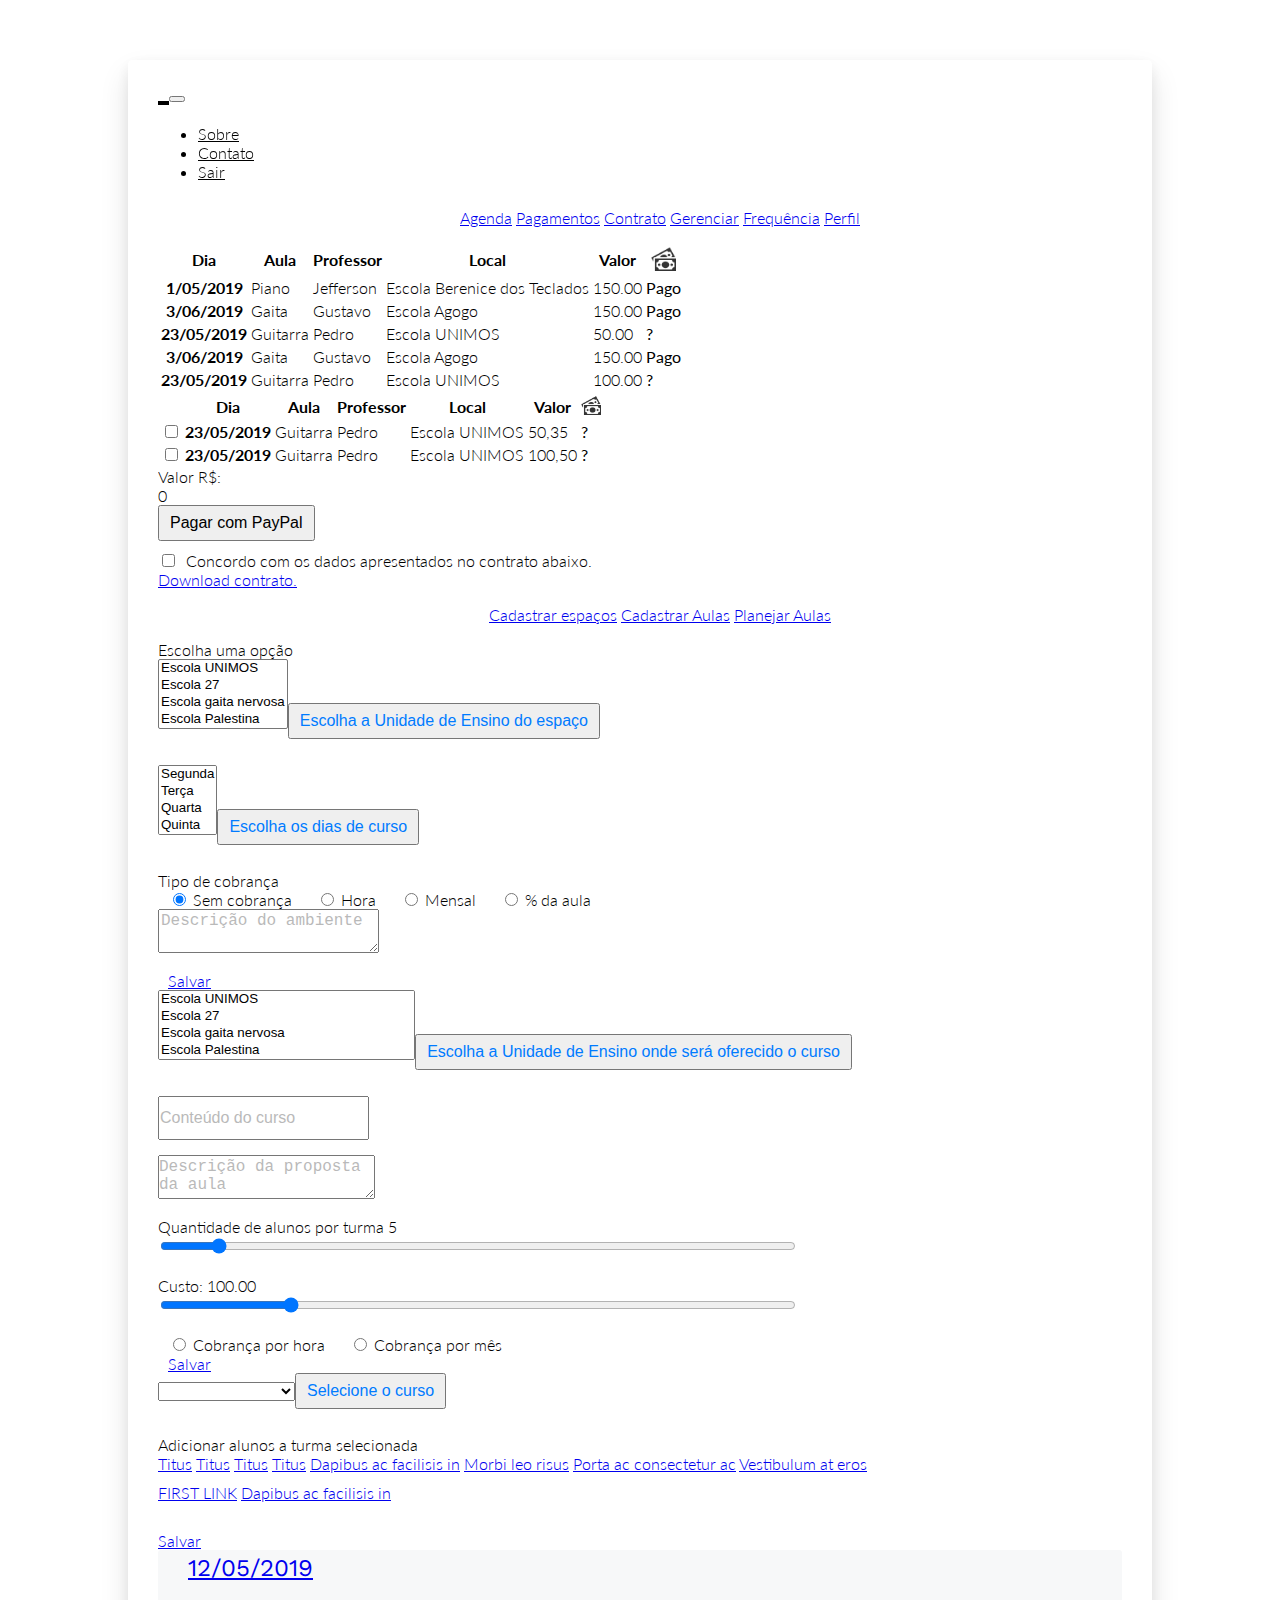
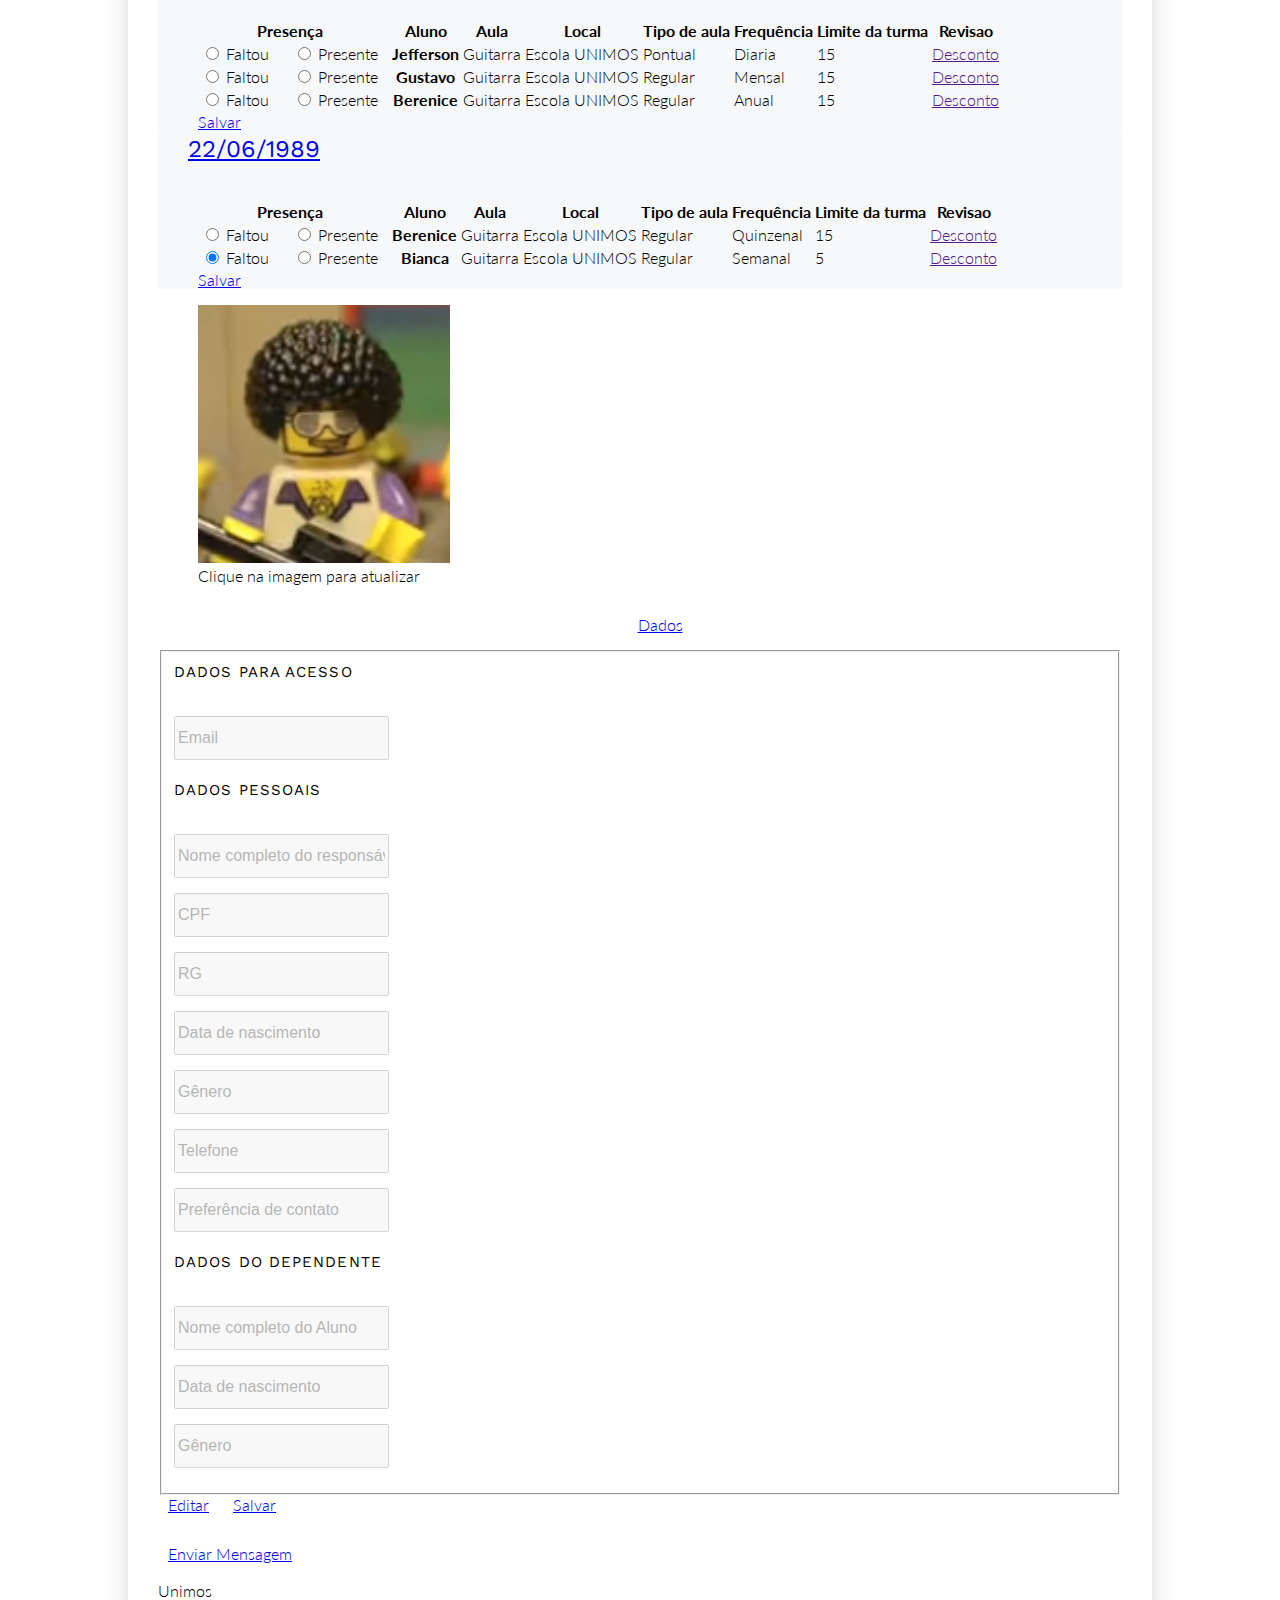
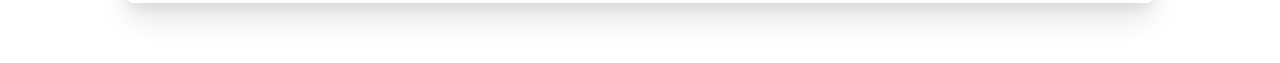
==== commit 1c0b722c: "Few fixes" ====
--- a/index.html
+++ b/index.html
@@ -431,50 +431,38 @@
                                                                         </select>
                                                                     </div>
                                                                 </div> -->
-                                                                <div class="facet-container">
-                                                                    <div class="left">
-                                                                      <label>All Facets</label>
-                                                                      <ul id="allFacets" class="facet-list">
-                                                                        <li class="facet">Facet 2</li>
-                                                                        <li class="facet">Facet 3</li>
-                                                                        <li class="facet">Facet 5</li>
-                                                                      </ul>
+
+                                                            <div class="row mx-auto justify-content-center">
+                                                                <div class="col-md-4">
+                                                                    <div class="container-fluid">
+                                                                        <div class="card">
+                                                                            <div class="list-group list-group-flush" id="allStudents">
+                                                                                <a href="#" onclick="moveOnClick(this)" class="list-group-item list-group-item-action">Titus</a>
+                                                                                <a href="#" class="list-group-item list-group-item-action">Titus</a>
+                                                                                <a href="#" class="list-group-item list-group-item-action">Titus</a>
+                                                                                <a href="#" class="list-group-item list-group-item-action">Titus</a>
+                                                                                <a href="#" class="list-group-item list-group-item-action">Dapibus ac facilisis in</a>
+                                                                                <a href="#" class="list-group-item list-group-item-action">Morbi leo risus</a>
+                                                                                <a href="#" class="list-group-item list-group-item-action">Porta ac consectetur ac</a>
+                                                                                <a href="#" class="list-group-item list-group-item-action">Vestibulum at eros</a>
+                                                                            </div>
+                                                                        </div>
                                                                     </div>
-                                                                    <div class="right">
-                                                                      <label>User Facets</label>
-                                                                      <ul id="userFacets" class="facet-list">
-                                                                        <li class="facet">Facet 1</li>
-                                                                        <li class="facet">Facet 4</li>
-                                                                      </ul>
+                                                                </div>
+
+                                                                <div class="col-md-4">
+                                                                    <div class="container-fluid">
+                                                                        <div class="card">
+                                                                            <div class="list-group list-group-flush">
+                                                                                <a href="#" class="list-group-item list-group-item-action">FIRST LINK</a>
+                                                                                <a href="#" class="list-group-item list-group-item-action">Dapibus ac facilisis in</a>
+                                                                            </div>
+                                                                        </div>
                                                                     </div>
-                                                                  </div>
-
-                                                                  <script>
-                                                                    $(function() {
-                                                                        $("#allFacets, #userFacets").sortable({
-                                                                        connectWith: "ul",
-                                                                        placeholder: "placeholder",
-                                                                        delay: 150
-                                                                        })
-                                                                        .disableSelection()
-                                                                        .dblclick( function(e){
-                                                                        var item = e.target;
-                                                                        if (e.currentTarget.id === 'allFacets') {
-                                                                            //move from all to user
-                                                                            $(item).fadeOut('fast', function() {
-                                                                            $(item).appendTo($('#userFacets')).fadeIn('slow');
-                                                                            });
-                                                                        } else {
-                                                                            //move from user to all
-                                                                            $(item).fadeOut('fast', function() {
-                                                                            $(item).appendTo($('#allFacets')).fadeIn('slow');
-                                                                            });
-                                                                        }
-                                                                        });
-                                                                    });
-                                                                  </script>
-
-                                                                <!-- <script>
+                                                                </div>
+                                                            </div>
+                                                            <br>
+                                                        <!-- <script>
                                                                     $(function() {
                                                                         $('.selectpicker').selectpicker();
                                                                     });
--- a/css/style.min.css
+++ b/css/style.min.css
@@ -662,50 +662,9 @@
 }
 
 
-
-
-.facet-container{
-  width: 330px;
-}
-.right {
-  float: right;
-}
-.left {
-  float: left;
-}
-/* p {
-  clear: both;
-  padding-top: 1em;
-} */
-.facet-list {
-  list-style-type: none;
-  margin: 0;
-  padding: 0;
-  margin-right: 10px;
-  background: #eee;
-  padding: 5px;
-  width: 143px;
-  min-height: 1.5em;
-  font-size: 0.85em;
-}
-.facet-list li {
-  margin: 5px;
-  padding: 5px;
-  font-size: 1.2em;
-  width: 120px;
-}
-.facet-list li.placeholder {
-  height: 1.2em
-}
-.facet {
-  border: 1px solid #bbb;
-  background-color: #fafafa;
-  cursor: move;
-}
-.facet.ui-sortable-helper {
-  opacity: 0.5;
-}
-.placeholder {
-  border: 1px solid orange;
-  background-color: #fffffd;
-}+.list-group{
+  max-height: 300px;
+  margin-bottom: 10px;
+  overflow-y:scroll;
+  -webkit-overflow-scrolling: touch;
+}
